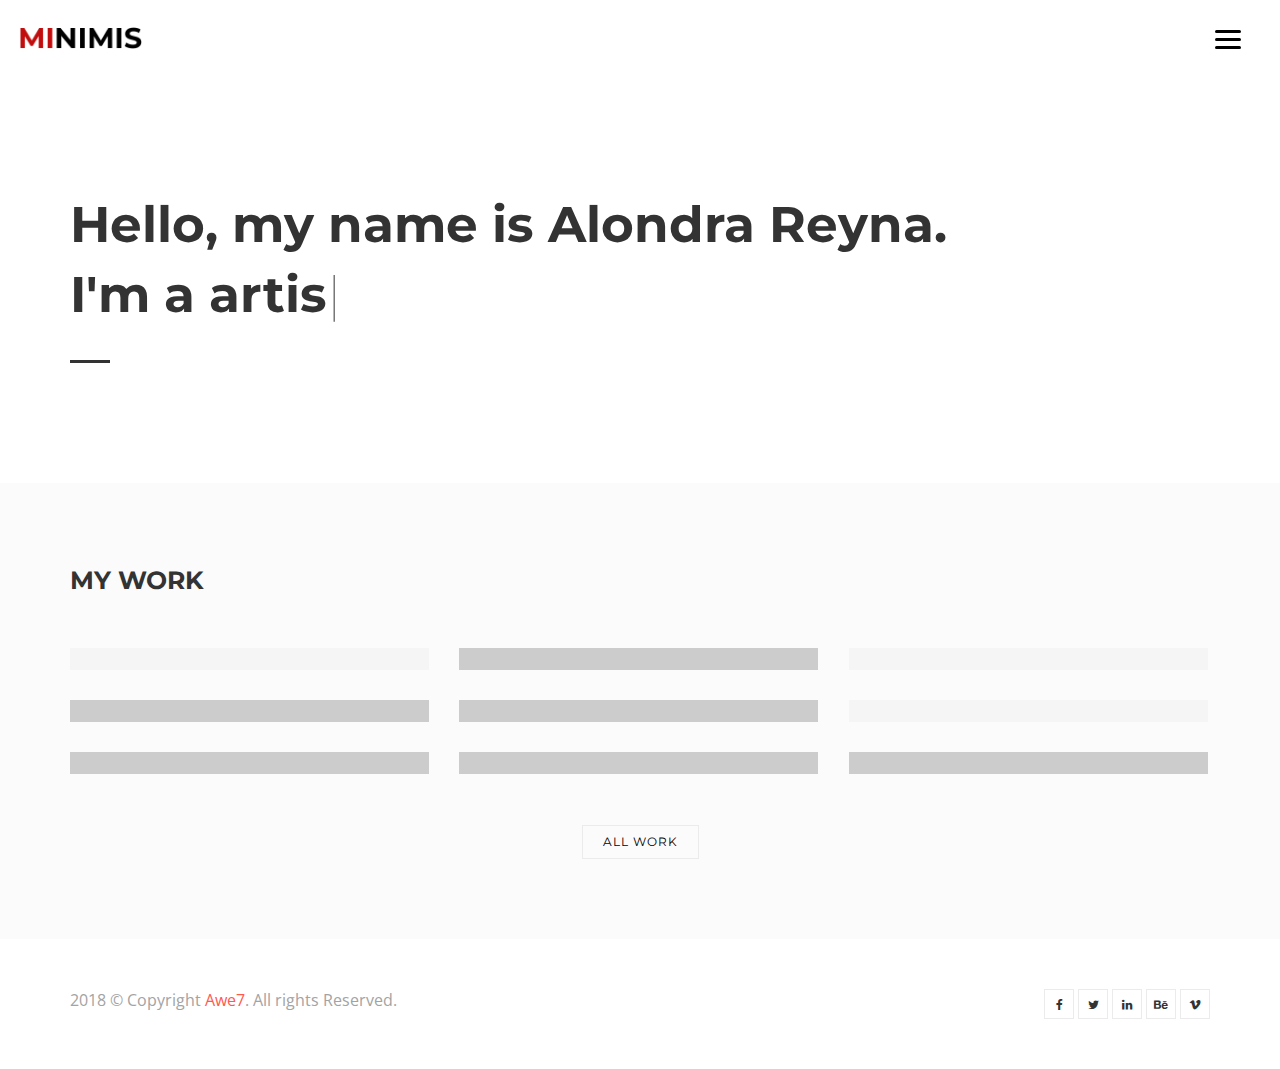
==== index.html @ cb205912 "create repo" ====
<!DOCTYPE html>
<html>
  <head>
    <title>Home</title>
    <meta charset="utf-8" />
    <meta
      name="viewport"
      content="width=device-width, initial-scale=1.0, maximum-scale=1.0, user-scalable=no"
    />
    <meta name="format-detection" content="telephone=no" />
    <meta name="apple-mobile-web-app-capable" content="yes" />
    <!-- Fonts-->
    <link
      rel="stylesheet"
      type="text/css"
      href="assets/fonts/fontawesome/font-awesome.min.css"
    />
    <link
      rel="stylesheet"
      type="text/css"
      href="assets/fonts/pe-icon/pe-icon.css"
    />
    <!-- Vendors-->
    <link
      rel="stylesheet"
      type="text/css"
      href="assets/vendors/bootstrap/grid.css"
    />
    <link
      rel="stylesheet"
      type="text/css"
      href="assets/vendors/magnific-popup/magnific-popup.min.css"
    />
    <link
      rel="stylesheet"
      type="text/css"
      href="assets/vendors/swiper/swiper.css"
    />
    <!-- App & fonts-->
    <link
      rel="stylesheet"
      type="text/css"
      href="https://fonts.googleapis.com/css?family=Montserrat:300,400,500,600,700|Open+Sans:400,700"
    />
    <link
      rel="stylesheet"
      type="text/css"
      id="app-stylesheet"
      href="assets/css/main.css"
    />
    <!--[if lt IE 9]>
      <script src="https://oss.maxcdn.com/libs/html5shiv/3.7.0/html5shiv.js"></script>
    <![endif]-->
  </head>

  <body>
    <div class="page-wrap" id="root">
      <!-- header -->
      <header class="header header--fixed">
        <div class="header__inner">
          <div class="header__logo">
            <a href="index.html"
              ><img src="assets/img/logo.png" alt="" style="width: 122px"
            /></a>
          </div>
          <div class="navbar-toggle" id="fs-button">
            <div class="navbar-icon"><span></span></div>
          </div>
        </div>

        <!-- fullscreenmenu__module -->
        <div class="fullscreenmenu__module" trigger="#fs-button">
          <!-- overlay-menu -->
          <nav class="overlay-menu">
            <!--  -->
            <ul class="wil-menu-list">
              <li class="current-menu-item"><a href="index.html">Home</a></li>
              <li><a href="about.html">About</a></li>
              <li><a href="work.html">Work</a></li>
              <li><a href="blog.html">Blog</a></li>
              <li><a href="contact.html">Contact</a></li>
            </ul>
            <!--  -->
          </nav>
          <!-- End / overlay-menu -->
        </div>
        <!-- End / fullscreenmenu__module -->
      </header>
      <!-- End / header -->

      <!-- Content-->
      <div class="wil-content">
        <!-- Section -->
        <section class="awe-section">
          <div class="container">
            <!-- page-title -->
            <div class="page-title">
              <h2 class="page-title__title">
                Hello, my name is Alondra Reyna.<br />
                <!-- typing__module -->
                <div class="typing__module">
                  <div class="typed-strings">
                    <span>I'm a artist.</span
                    ><span>I'm a graphic designer.</span
                    ><span>I'm a creator.</span>
                  </div>
                  <span class="typed"></span>
                </div>
                <!-- End / typing__module -->
              </h2>
              <p class="page-title__text"></p>
              <div class="page-title__divider"></div>
            </div>
            <!-- End / page-title -->
          </div>
        </section>
        <!-- End / Section -->

        <!-- Section -->
        <section class="awe-section bg-gray">
          <div class="container">
            <div class="row">
              <div class="col-lg-6">
                <!-- title -->
                <div class="title">
                  <h2 class="title__title">My work</h2>
                </div>
                <!-- End / title -->
              </div>
            </div>
            <div
              class="grid-css grid-css--masonry"
              data-col-lg="3"
              data-col-md="2"
              data-col-sm="2"
              data-col-xs="1"
              data-gap="30"
            >
              <div class="grid__inner">
                <div class="grid-sizer"></div>
                <div class="grid-item">
                  <div class="grid-item__inner">
                    <div class="grid-item__content-wrapper">
                      <!-- work -->
                      <div class="work">
                        <a href="work-detail.html">
                          <!-- hoverbox ef-slide-bottom -->
                          <div class="hoverbox ef-slide-bottom light">
                            <!-- hb_front -->
                            <div class="hb_front">
                              <img
                                src="https://images.pexels.com/photos/807034/pexels-photo-807034.jpeg?w=1260&amp;h=750&amp;auto=compress&amp;cs=tinysrgb"
                                alt=""
                              />
                            </div>
                            <!-- End / hb_front -->

                            <!-- hb_back -->
                            <div class="hb_back">
                              <h2 class="work__title">
                                The Myth of Ugly Design
                              </h2>
                              <span class="work__text">View detail</span>
                            </div>
                            <!-- End / hb_back -->
                          </div>
                          <!-- End / hoverbox ef-slide-bottom -->
                        </a>
                      </div>
                      <!-- End / work -->
                    </div>
                  </div>
                </div>
                <div class="grid-item">
                  <div class="grid-item__inner">
                    <div class="grid-item__content-wrapper">
                      <!-- work -->
                      <div class="work">
                        <a href="work-detail.html">
                          <!-- hoverbox ef-move-top -->
                          <div class="hoverbox ef-move-top light">
                            <!-- hb_front -->
                            <div class="hb_front">
                              <img
                                src="https://images.pexels.com/photos/609687/pexels-photo-609687.jpeg?w=1260&amp;h=750&amp;auto=compress&amp;cs=tinysrgb"
                                alt=""
                              />
                            </div>
                            <!-- End / hb_front -->

                            <!-- hb_back -->
                            <div class="hb_back">
                              <h2 class="work__title">
                                How to Create and Manage SVG Sprites
                              </h2>
                              <span class="work__text">View detail</span>
                            </div>
                            <!-- End / hb_back -->
                          </div>
                          <!-- End / hoverbox ef-move-top -->
                        </a>
                      </div>
                      <!-- End / work -->
                    </div>
                  </div>
                </div>
                <div class="grid-item">
                  <div class="grid-item__inner">
                    <div class="grid-item__content-wrapper">
                      <!-- work -->
                      <div class="work">
                        <a href="work-detail.html">
                          <!-- hoverbox ef-slide-right -->
                          <div class="hoverbox ef-slide-right light">
                            <!-- hb_front -->
                            <div class="hb_front">
                              <img
                                src="https://images.pexels.com/photos/754949/pexels-photo-754949.jpeg?w=1260&amp;h=750&amp;auto=compress&amp;cs=tinysrgb"
                                alt=""
                              />
                            </div>
                            <!-- End / hb_front -->

                            <!-- hb_back -->
                            <div class="hb_back">
                              <h2 class="work__title">
                                Using Memes in Your Content
                              </h2>
                              <span class="work__text">View detail</span>
                            </div>
                            <!-- End / hb_back -->
                          </div>
                          <!-- End / hoverbox ef-slide-right -->
                        </a>
                      </div>
                      <!-- End / work -->
                    </div>
                  </div>
                </div>
                <div class="grid-item">
                  <div class="grid-item__inner">
                    <div class="grid-item__content-wrapper">
                      <!-- work -->
                      <div class="work">
                        <a href="work-detail.html">
                          <!-- hoverbox ef-zoom-in -->
                          <div class="hoverbox ef-zoom-in light">
                            <!-- hb_front -->
                            <div class="hb_front">
                              <img
                                src="https://images.pexels.com/photos/794578/pexels-photo-794578.jpeg?w=1260&amp;h=750&amp;auto=compress&amp;cs=tinysrgb"
                                alt=""
                              />
                            </div>
                            <!-- End / hb_front -->

                            <!-- hb_back -->
                            <div class="hb_back">
                              <h2 class="work__title">
                                Is UX Really That Important?
                              </h2>
                              <span class="work__text">View detail</span>
                            </div>
                            <!-- End / hb_back -->
                          </div>
                          <!-- End / hoverbox ef-zoom-in -->
                        </a>
                      </div>
                      <!-- End / work -->
                    </div>
                  </div>
                </div>
                <div class="grid-item">
                  <div class="grid-item__inner">
                    <div class="grid-item__content-wrapper">
                      <!-- work -->
                      <div class="work">
                        <a href="work-detail.html">
                          <!-- hoverbox ef-zoom-in -->
                          <div class="hoverbox ef-zoom-in light">
                            <!-- hb_front -->
                            <div class="hb_front">
                              <img
                                src="https://images.pexels.com/photos/580649/pexels-photo-580649.jpeg?w=1260&amp;h=750&amp;auto=compress&amp;cs=tinysrgb"
                                alt=""
                              />
                            </div>
                            <!-- End / hb_front -->

                            <!-- hb_back -->
                            <div class="hb_back">
                              <h2 class="work__title">
                                Best National Locations
                              </h2>
                              <span class="work__text">View detail</span>
                            </div>
                            <!-- End / hb_back -->
                          </div>
                          <!-- End / hoverbox ef-zoom-in -->
                        </a>
                      </div>
                      <!-- End / work -->
                    </div>
                  </div>
                </div>
                <div class="grid-item">
                  <div class="grid-item__inner">
                    <div class="grid-item__content-wrapper">
                      <!-- work -->
                      <div class="work">
                        <a href="work-detail.html">
                          <!-- hoverbox ef-slide-right -->
                          <div class="hoverbox ef-slide-right light">
                            <!-- hb_front -->
                            <div class="hb_front">
                              <img
                                src="https://images.pexels.com/photos/290386/pexels-photo-290386.jpeg?w=1260&amp;h=750&amp;auto=compress&amp;cs=tinysrgb"
                                alt=""
                              />
                            </div>
                            <!-- End / hb_front -->

                            <!-- hb_back -->
                            <div class="hb_back">
                              <h2 class="work__title">
                                Best National Locations
                              </h2>
                              <span class="work__text">View detail</span>
                            </div>
                            <!-- End / hb_back -->
                          </div>
                          <!-- End / hoverbox ef-slide-right -->
                        </a>
                      </div>
                      <!-- End / work -->
                    </div>
                  </div>
                </div>
                <div class="grid-item">
                  <div class="grid-item__inner">
                    <div class="grid-item__content-wrapper">
                      <!-- work -->
                      <div class="work">
                        <a href="work-detail.html">
                          <!-- hoverbox ef-move-right -->
                          <div class="hoverbox ef-move-right light">
                            <!-- hb_front -->
                            <div class="hb_front">
                              <img
                                src="https://images.pexels.com/photos/792906/pexels-photo-792906.jpeg?w=1260&amp;h=750&amp;auto=compress&amp;cs=tinysrgb"
                                alt=""
                              />
                            </div>
                            <!-- End / hb_front -->

                            <!-- hb_back -->
                            <div class="hb_back">
                              <h2 class="work__title">Free PSD Files</h2>
                              <span class="work__text">View detail</span>
                            </div>
                            <!-- End / hb_back -->
                          </div>
                          <!-- End / hoverbox ef-move-right -->
                        </a>
                      </div>
                      <!-- End / work -->
                    </div>
                  </div>
                </div>
                <div class="grid-item">
                  <div class="grid-item__inner">
                    <div class="grid-item__content-wrapper">
                      <!-- work -->
                      <div class="work">
                        <a href="work-detail.html">
                          <!-- hoverbox ef-move-bottom -->
                          <div class="hoverbox ef-move-bottom light">
                            <!-- hb_front -->
                            <div class="hb_front">
                              <img
                                src="https://images.pexels.com/photos/789140/pexels-photo-789140.jpeg?h=350&amp;auto=compress&amp;cs=tinysrgb"
                                alt=""
                              />
                            </div>
                            <!-- End / hb_front -->

                            <!-- hb_back -->
                            <div class="hb_back">
                              <h2 class="work__title">
                                5 Ways to Use 404 Pages
                              </h2>
                              <span class="work__text">View detail</span>
                            </div>
                            <!-- End / hb_back -->
                          </div>
                          <!-- End / hoverbox ef-move-bottom -->
                        </a>
                      </div>
                      <!-- End / work -->
                    </div>
                  </div>
                </div>
                <div class="grid-item">
                  <div class="grid-item__inner">
                    <div class="grid-item__content-wrapper">
                      <!-- work -->
                      <div class="work">
                        <a href="work-detail.html">
                          <!-- hoverbox ef-move-bottom -->
                          <div class="hoverbox ef-move-bottom light">
                            <!-- hb_front -->
                            <div class="hb_front">
                              <img
                                src="https://images.pexels.com/photos/15382/pexels-photo.jpg?h=350&amp;auto=compress&amp;cs=tinysrgb"
                                alt=""
                              />
                            </div>
                            <!-- End / hb_front -->

                            <!-- hb_back -->
                            <div class="hb_back">
                              <h2 class="work__title">
                                5 Ways to Use 404 Pages
                              </h2>
                              <span class="work__text">View detail</span>
                            </div>
                            <!-- End / hb_back -->
                          </div>
                          <!-- End / hoverbox ef-move-bottom -->
                        </a>
                      </div>
                      <!-- End / work -->
                    </div>
                  </div>
                </div>
              </div>
            </div>
            <div class="awe-text-center mt-50">
              <a class="md-btn md-btn--outline-primary" href="#">all work </a>
            </div>
          </div>
        </section>
        <!-- End / Section -->
      </div>
      <!-- End / Content-->

      <!-- footer -->
      <div class="footer">
        <div class="container">
          <div class="row">
            <div class="col-md-6 col-lg-6">
              <p class="footer__coppy">
                2018 &copy; Copyright <a href="http://awe7.com/">Awe7</a>. All
                rights Reserved.
              </p>
            </div>
            <div class="col-md-6 col-lg-6">
              <div class="footer__social">
                <!-- social-icon -->
                <a class="social-icon" href="#"
                  ><i class="social-icon__icon fa fa-facebook"></i> </a
                ><!-- End / social-icon -->

                <!-- social-icon -->
                <a class="social-icon" href="#"
                  ><i class="social-icon__icon fa fa-twitter"></i> </a
                ><!-- End / social-icon -->

                <!-- social-icon -->
                <a class="social-icon" href="#"
                  ><i class="social-icon__icon fa fa-linkedin"></i> </a
                ><!-- End / social-icon -->

                <!-- social-icon -->
                <a class="social-icon" href="#"
                  ><i class="social-icon__icon fa fa-behance"></i> </a
                ><!-- End / social-icon -->

                <!-- social-icon -->
                <a class="social-icon" href="#"
                  ><i class="social-icon__icon fa fa-vimeo"></i> </a
                ><!-- End / social-icon -->
              </div>
            </div>
          </div>
        </div>
      </div>
      <!-- End / footer -->
    </div>
    <!-- Vendors-->
    <script
      type="text/javascript"
      src="assets/vendors/jquery/jquery.min.js"
    ></script>
    <script
      type="text/javascript"
      src="assets/vendors/imagesloaded/imagesloaded.pkgd.js"
    ></script>
    <script
      type="text/javascript"
      src="assets/vendors/isotope-layout/isotope.pkgd.js"
    ></script>
    <script
      type="text/javascript"
      src="assets/vendors/jquery-one-page/jquery.nav.min.js"
    ></script>
    <script
      type="text/javascript"
      src="assets/vendors/jquery.easing/jquery.easing.min.js"
    ></script>
    <script
      type="text/javascript"
      src="assets/vendors/jquery.matchHeight/jquery.matchHeight.min.js"
    ></script>
    <script
      type="text/javascript"
      src="assets/vendors/magnific-popup/jquery.magnific-popup.min.js"
    ></script>
    <script
      type="text/javascript"
      src="assets/vendors/masonry-layout/masonry.pkgd.js"
    ></script>
    <script
      type="text/javascript"
      src="assets/vendors/jquery.waypoints/jquery.waypoints.min.js"
    ></script>
    <script
      type="text/javascript"
      src="assets/vendors/swiper/swiper.jquery.js"
    ></script>
    <script type="text/javascript" src="assets/vendors/menu/menu.js"></script>
    <script
      type="text/javascript"
      src="assets/vendors/typed/typed.min.js"
    ></script>
    <!-- App-->
    <script type="text/javascript" src="assets/js/main.js"></script>
  </body>
</html>
---- assets/fonts/pe-icon/pe-icon.css ----
@font-face {
	font-family: 'Pe-icon-7-stroke';
	src:url('fonts/Pe-icon-7-stroke.eot?d7yf1v');
	src:url('fonts/Pe-icon-7-stroke.eot?#iefixd7yf1v') format('embedded-opentype'),
		url('fonts/Pe-icon-7-stroke.woff?d7yf1v') format('woff'),
		url('fonts/Pe-icon-7-stroke.ttf?d7yf1v') format('truetype'),
		url('fonts/Pe-icon-7-stroke.svg?d7yf1v#Pe-icon-7-stroke') format('svg');
	font-weight: normal;
	font-style: normal;
}

[class^="pe-7s-"], [class*=" pe-7s-"] {
	font-family: 'Pe-icon-7-stroke';
	speak: none;
	font-style: normal;
	font-weight: normal;
	font-variant: normal;
	text-transform: none;
	line-height: 1;

	/* Better Font Rendering =========== */
	-webkit-font-smoothing: antialiased;
	-moz-osx-font-smoothing: grayscale;
}

.pe-7s-album:before {
	content: "\e6aa";
}
.pe-7s-arc:before {
	content: "\e6ab";
}
.pe-7s-back-2:before {
	content: "\e6ac";
}
.pe-7s-bandaid:before {
	content: "\e6ad";
}
.pe-7s-car:before {
	content: "\e6ae";
}
.pe-7s-diamond:before {
	content: "\e6af";
}
.pe-7s-door-lock:before {
	content: "\e6b0";
}
.pe-7s-eyedropper:before {
	content: "\e6b1";
}
.pe-7s-female:before {
	content: "\e6b2";
}
.pe-7s-gym:before {
	content: "\e6b3";
}
.pe-7s-hammer:before {
	content: "\e6b4";
}
.pe-7s-headphones:before {
	content: "\e6b5";
}
.pe-7s-helm:before {
	content: "\e6b6";
}
.pe-7s-hourglass:before {
	content: "\e6b7";
}
.pe-7s-leaf:before {
	content: "\e6b8";
}
.pe-7s-magic-wand:before {
	content: "\e6b9";
}
.pe-7s-male:before {
	content: "\e6ba";
}
.pe-7s-map-2:before {
	content: "\e6bb";
}
.pe-7s-next-2:before {
	content: "\e6bc";
}
.pe-7s-paint-bucket:before {
	content: "\e6bd";
}
.pe-7s-pendrive:before {
	content: "\e6be";
}
.pe-7s-photo:before {
	content: "\e6bf";
}
.pe-7s-piggy:before {
	content: "\e6c0";
}
.pe-7s-plugin:before {
	content: "\e6c1";
}
.pe-7s-refresh-2:before {
	content: "\e6c2";
}
.pe-7s-rocket:before {
	content: "\e6c3";
}
.pe-7s-settings:before {
	content: "\e6c4";
}
.pe-7s-shield:before {
	content: "\e6c5";
}
.pe-7s-smile:before {
	content: "\e6c6";
}
.pe-7s-usb:before {
	content: "\e6c7";
}
.pe-7s-vector:before {
	content: "\e6c8";
}
.pe-7s-wine:before {
	content: "\e6c9";
}
.pe-7s-cloud-upload:before {
	content: "\e68a";
}
.pe-7s-cash:before {
	content: "\e68c";
}
.pe-7s-close:before {
	content: "\e680";
}
.pe-7s-bluetooth:before {
	content: "\e68d";
}
.pe-7s-cloud-download:before {
	content: "\e68b";
}
.pe-7s-way:before {
	content: "\e68e";
}
.pe-7s-close-circle:before {
	content: "\e681";
}
.pe-7s-id:before {
	content: "\e68f";
}
.pe-7s-angle-up:before {
	content: "\e682";
}
.pe-7s-wristwatch:before {
	content: "\e690";
}
.pe-7s-angle-up-circle:before {
	content: "\e683";
}
.pe-7s-world:before {
	content: "\e691";
}
.pe-7s-angle-right:before {
	content: "\e684";
}
.pe-7s-volume:before {
	content: "\e692";
}
.pe-7s-angle-right-circle:before {
	content: "\e685";
}
.pe-7s-users:before {
	content: "\e693";
}
.pe-7s-angle-left:before {
	content: "\e686";
}
.pe-7s-user-female:before {
	content: "\e694";
}
.pe-7s-angle-left-circle:before {
	content: "\e687";
}
.pe-7s-up-arrow:before {
	content: "\e695";
}
.pe-7s-angle-down:before {
	content: "\e688";
}
.pe-7s-switch:before {
	content: "\e696";
}
.pe-7s-angle-down-circle:before {
	content: "\e689";
}
.pe-7s-scissors:before {
	content: "\e697";
}
.pe-7s-wallet:before {
	content: "\e600";
}
.pe-7s-safe:before {
	content: "\e698";
}
.pe-7s-volume2:before {
	content: "\e601";
}
.pe-7s-volume1:before {
	content: "\e602";
}
.pe-7s-voicemail:before {
	content: "\e603";
}
.pe-7s-video:before {
	content: "\e604";
}
.pe-7s-user:before {
	content: "\e605";
}
.pe-7s-upload:before {
	content: "\e606";
}
.pe-7s-unlock:before {
	content: "\e607";
}
.pe-7s-umbrella:before {
	content: "\e608";
}
.pe-7s-trash:before {
	content: "\e609";
}
.pe-7s-tools:before {
	content: "\e60a";
}
.pe-7s-timer:before {
	content: "\e60b";
}
.pe-7s-ticket:before {
	content: "\e60c";
}
.pe-7s-target:before {
	content: "\e60d";
}
.pe-7s-sun:before {
	content: "\e60e";
}
.pe-7s-study:before {
	content: "\e60f";
}
.pe-7s-stopwatch:before {
	content: "\e610";
}
.pe-7s-star:before {
	content: "\e611";
}
.pe-7s-speaker:before {
	content: "\e612";
}
.pe-7s-signal:before {
	content: "\e613";
}
.pe-7s-shuffle:before {
	content: "\e614";
}
.pe-7s-shopbag:before {
	content: "\e615";
}
.pe-7s-share:before {
	content: "\e616";
}
.pe-7s-server:before {
	content: "\e617";
}
.pe-7s-search:before {
	content: "\e618";
}
.pe-7s-film:before {
	content: "\e6a5";
}
.pe-7s-science:before {
	content: "\e619";
}
.pe-7s-disk:before {
	content: "\e6a6";
}
.pe-7s-ribbon:before {
	content: "\e61a";
}
.pe-7s-repeat:before {
	content: "\e61b";
}
.pe-7s-refresh:before {
	content: "\e61c";
}
.pe-7s-add-user:before {
	content: "\e6a9";
}
.pe-7s-refresh-cloud:before {
	content: "\e61d";
}
.pe-7s-paperclip:before {
	content: "\e69c";
}
.pe-7s-radio:before {
	content: "\e61e";
}
.pe-7s-note2:before {
	content: "\e69d";
}
.pe-7s-print:before {
	content: "\e61f";
}
.pe-7s-network:before {
	content: "\e69e";
}
.pe-7s-prev:before {
	content: "\e620";
}
.pe-7s-mute:before {
	content: "\e69f";
}
.pe-7s-power:before {
	content: "\e621";
}
.pe-7s-medal:before {
	content: "\e6a0";
}
.pe-7s-portfolio:before {
	content: "\e622";
}
.pe-7s-like2:before {
	content: "\e6a1";
}
.pe-7s-plus:before {
	content: "\e623";
}
.pe-7s-left-arrow:before {
	content: "\e6a2";
}
.pe-7s-play:before {
	content: "\e624";
}
.pe-7s-key:before {
	content: "\e6a3";
}
.pe-7s-plane:before {
	content: "\e625";
}
.pe-7s-joy:before {
	content: "\e6a4";
}
.pe-7s-photo-gallery:before {
	content: "\e626";
}
.pe-7s-pin:before {
	content: "\e69b";
}
.pe-7s-phone:before {
	content: "\e627";
}
.pe-7s-plug:before {
	content: "\e69a";
}
.pe-7s-pen:before {
	content: "\e628";
}
.pe-7s-right-arrow:before {
	content: "\e699";
}
.pe-7s-paper-plane:before {
	content: "\e629";
}
.pe-7s-delete-user:before {
	content: "\e6a7";
}
.pe-7s-paint:before {
	content: "\e62a";
}
.pe-7s-bottom-arrow:before {
	content: "\e6a8";
}
.pe-7s-notebook:before {
	content: "\e62b";
}
.pe-7s-note:before {
	content: "\e62c";
}
.pe-7s-next:before {
	content: "\e62d";
}
.pe-7s-news-paper:before {
	content: "\e62e";
}
.pe-7s-musiclist:before {
	content: "\e62f";
}
.pe-7s-music:before {
	content: "\e630";
}
.pe-7s-mouse:before {
	content: "\e631";
}
.pe-7s-more:before {
	content: "\e632";
}
.pe-7s-moon:before {
	content: "\e633";
}
.pe-7s-monitor:before {
	content: "\e634";
}
.pe-7s-micro:before {
	content: "\e635";
}
.pe-7s-menu:before {
	content: "\e636";
}
.pe-7s-map:before {
	content: "\e637";
}
.pe-7s-map-marker:before {
	content: "\e638";
}
.pe-7s-mail:before {
	content: "\e639";
}
.pe-7s-mail-open:before {
	content: "\e63a";
}
.pe-7s-mail-open-file:before {
	content: "\e63b";
}
.pe-7s-magnet:before {
	content: "\e63c";
}
.pe-7s-loop:before {
	content: "\e63d";
}
.pe-7s-look:before {
	content: "\e63e";
}
.pe-7s-lock:before {
	content: "\e63f";
}
.pe-7s-lintern:before {
	content: "\e640";
}
.pe-7s-link:before {
	content: "\e641";
}
.pe-7s-like:before {
	content: "\e642";
}
.pe-7s-light:before {
	content: "\e643";
}
.pe-7s-less:before {
	content: "\e644";
}
.pe-7s-keypad:before {
	content: "\e645";
}
.pe-7s-junk:before {
	content: "\e646";
}
.pe-7s-info:before {
	content: "\e647";
}
.pe-7s-home:before {
	content: "\e648";
}
.pe-7s-help2:before {
	content: "\e649";
}
.pe-7s-help1:before {
	content: "\e64a";
}
.pe-7s-graph3:before {
	content: "\e64b";
}
.pe-7s-graph2:before {
	content: "\e64c";
}
.pe-7s-graph1:before {
	content: "\e64d";
}
.pe-7s-graph:before {
	content: "\e64e";
}
.pe-7s-global:before {
	content: "\e64f";
}
.pe-7s-gleam:before {
	content: "\e650";
}
.pe-7s-glasses:before {
	content: "\e651";
}
.pe-7s-gift:before {
	content: "\e652";
}
.pe-7s-folder:before {
	content: "\e653";
}
.pe-7s-flag:before {
	content: "\e654";
}
.pe-7s-filter:before {
	content: "\e655";
}
.pe-7s-file:before {
	content: "\e656";
}
.pe-7s-expand1:before {
	content: "\e657";
}
.pe-7s-exapnd2:before {
	content: "\e658";
}
.pe-7s-edit:before {
	content: "\e659";
}
.pe-7s-drop:before {
	content: "\e65a";
}
.pe-7s-drawer:before {
	content: "\e65b";
}
.pe-7s-download:before {
	content: "\e65c";
}
.pe-7s-display2:before {
	content: "\e65d";
}
.pe-7s-display1:before {
	content: "\e65e";
}
.pe-7s-diskette:before {
	content: "\e65f";
}
.pe-7s-date:before {
	content: "\e660";
}
.pe-7s-cup:before {
	content: "\e661";
}
.pe-7s-culture:before {
	content: "\e662";
}
.pe-7s-crop:before {
	content: "\e663";
}
.pe-7s-credit:before {
	content: "\e664";
}
.pe-7s-copy-file:before {
	content: "\e665";
}
.pe-7s-config:before {
	content: "\e666";
}
.pe-7s-compass:before {
	content: "\e667";
}
.pe-7s-comment:before {
	content: "\e668";
}
.pe-7s-coffee:before {
	content: "\e669";
}
.pe-7s-cloud:before {
	content: "\e66a";
}
.pe-7s-clock:before {
	content: "\e66b";
}
.pe-7s-check:before {
	content: "\e66c";
}
.pe-7s-chat:before {
	content: "\e66d";
}
.pe-7s-cart:before {
	content: "\e66e";
}
.pe-7s-camera:before {
	content: "\e66f";
}
.pe-7s-call:before {
	content: "\e670";
}
.pe-7s-calculator:before {
	content: "\e671";
}
.pe-7s-browser:before {
	content: "\e672";
}
.pe-7s-box2:before {
	content: "\e673";
}
.pe-7s-box1:before {
	content: "\e674";
}
.pe-7s-bookmarks:before {
	content: "\e675";
}
.pe-7s-bicycle:before {
	content: "\e676";
}
.pe-7s-bell:before {
	content: "\e677";
}
.pe-7s-battery:before {
	content: "\e678";
}
.pe-7s-ball:before {
	content: "\e679";
}
.pe-7s-back:before {
	content: "\e67a";
}
.pe-7s-attention:before {
	content: "\e67b";
}
.pe-7s-anchor:before {
	content: "\e67c";
}
.pe-7s-albums:before {
	content: "\e67d";
}
.pe-7s-alarm:before {
	content: "\e67e";
}
.pe-7s-airplay:before {
	content: "\e67f";
}
---- assets/vendors/bootstrap/grid.css ----
/*!
 * Bootstrap v3.3.7 (http://getbootstrap.com)
 * Copyright 2011-2016 Twitter, Inc.
 * Licensed under MIT (https://github.com/twbs/bootstrap/blob/master/LICENSE)
 */
html{font-family:sans-serif;-ms-text-size-adjust:100%;-webkit-text-size-adjust:100%}body{margin:0}article,aside,details,figcaption,figure,footer,header,hgroup,main,menu,nav,section,summary{display:block}audio,canvas,progress,video{display:inline-block;vertical-align:baseline}audio:not([controls]){display:none;height:0}[hidden],template{display:none}a{background-color:transparent}a:active,a:hover{outline:0}abbr[title]{border-bottom:1px dotted}b,strong{font-weight:bold}dfn{font-style:italic}h1{font-size:2em;margin:0.67em 0}mark{background:#ff0;color:#000}small{font-size:80%}sub,sup{font-size:75%;line-height:0;position:relative;vertical-align:baseline}sup{top:-0.5em}sub{bottom:-0.25em}img{border:0}svg:not(:root){overflow:hidden}figure{margin:1em 40px}hr{-webkit-box-sizing:content-box;-moz-box-sizing:content-box;box-sizing:content-box;height:0}pre{overflow:auto}code,kbd,pre,samp{font-family:monospace, monospace;font-size:1em}button,input,optgroup,select,textarea{color:inherit;font:inherit;margin:0}button{overflow:visible}button,select{text-transform:none}button,html input[type="button"],input[type="reset"],input[type="submit"]{-webkit-appearance:button;cursor:pointer}button[disabled],html input[disabled]{cursor:default}button::-moz-focus-inner,input::-moz-focus-inner{border:0;padding:0}input{line-height:normal}input[type="checkbox"],input[type="radio"]{-webkit-box-sizing:border-box;-moz-box-sizing:border-box;box-sizing:border-box;padding:0}input[type="number"]::-webkit-inner-spin-button,input[type="number"]::-webkit-outer-spin-button{height:auto}input[type="search"]{-webkit-appearance:textfield;-webkit-box-sizing:content-box;-moz-box-sizing:content-box;box-sizing:content-box}input[type="search"]::-webkit-search-cancel-button,input[type="search"]::-webkit-search-decoration{-webkit-appearance:none}fieldset{border:1px solid #c0c0c0;margin:0 2px;padding:0.35em 0.625em 0.75em}legend{border:0;padding:0}textarea{overflow:auto}optgroup{font-weight:bold}table{border-collapse:collapse;border-spacing:0}td,th{padding:0}*{-webkit-box-sizing:border-box;-moz-box-sizing:border-box;box-sizing:border-box}*:before,*:after{-webkit-box-sizing:border-box;-moz-box-sizing:border-box;box-sizing:border-box}html{font-size:10px;-webkit-tap-highlight-color:rgba(0,0,0,0)}body{font-family:"Helvetica Neue",Helvetica,Arial,sans-serif;font-size:14px;line-height:1.42857143;color:#333;background-color:#fff}input,button,select,textarea{font-family:inherit;font-size:inherit;line-height:inherit}a{color:#337ab7;text-decoration:none}a:hover,a:focus{color:#23527c;text-decoration:underline}a:focus{outline:5px auto -webkit-focus-ring-color;outline-offset:-2px}figure{margin:0}img{vertical-align:middle}.img-responsive{display:block;max-width:100%;height:auto}.img-rounded{border-radius:6px}.img-thumbnail{padding:4px;line-height:1.42857143;background-color:#fff;border:1px solid #ddd;border-radius:4px;-webkit-transition:all .2s ease-in-out;-o-transition:all .2s ease-in-out;transition:all .2s ease-in-out;display:inline-block;max-width:100%;height:auto}.img-circle{border-radius:50%}hr{margin-top:20px;margin-bottom:20px;border:0;border-top:1px solid #eee}.sr-only{position:absolute;width:1px;height:1px;margin:-1px;padding:0;overflow:hidden;clip:rect(0, 0, 0, 0);border:0}.sr-only-focusable:active,.sr-only-focusable:focus{position:static;width:auto;height:auto;margin:0;overflow:visible;clip:auto}[role="button"]{cursor:pointer}.container{margin-right:auto;margin-left:auto;padding-left:15px;padding-right:15px}@media (min-width:768px){.container{width:750px}}@media (min-width:992px){.container{width:970px}}@media (min-width:1200px){.container{width:1170px}}.container-fluid{margin-right:auto;margin-left:auto;padding-left:15px;padding-right:15px}.row{margin-left:-15px;margin-right:-15px}.col-xs-1, .col-sm-1, .col-md-1, .col-lg-1, .col-xs-2, .col-sm-2, .col-md-2, .col-lg-2, .col-xs-3, .col-sm-3, .col-md-3, .col-lg-3, .col-xs-4, .col-sm-4, .col-md-4, .col-lg-4, .col-xs-5, .col-sm-5, .col-md-5, .col-lg-5, .col-xs-6, .col-sm-6, .col-md-6, .col-lg-6, .col-xs-7, .col-sm-7, .col-md-7, .col-lg-7, .col-xs-8, .col-sm-8, .col-md-8, .col-lg-8, .col-xs-9, .col-sm-9, .col-md-9, .col-lg-9, .col-xs-10, .col-sm-10, .col-md-10, .col-lg-10, .col-xs-11, .col-sm-11, .col-md-11, .col-lg-11, .col-xs-12, .col-sm-12, .col-md-12, .col-lg-12{position:relative;min-height:1px;padding-left:15px;padding-right:15px}.col-xs-1, .col-xs-2, .col-xs-3, .col-xs-4, .col-xs-5, .col-xs-6, .col-xs-7, .col-xs-8, .col-xs-9, .col-xs-10, .col-xs-11, .col-xs-12{float:left}.col-xs-12{width:100%}.col-xs-11{width:91.66666667%}.col-xs-10{width:83.33333333%}.col-xs-9{width:75%}.col-xs-8{width:66.66666667%}.col-xs-7{width:58.33333333%}.col-xs-6{width:50%}.col-xs-5{width:41.66666667%}.col-xs-4{width:33.33333333%}.col-xs-3{width:25%}.col-xs-2{width:16.66666667%}.col-xs-1{width:8.33333333%}.col-xs-pull-12{right:100%}.col-xs-pull-11{right:91.66666667%}.col-xs-pull-10{right:83.33333333%}.col-xs-pull-9{right:75%}.col-xs-pull-8{right:66.66666667%}.col-xs-pull-7{right:58.33333333%}.col-xs-pull-6{right:50%}.col-xs-pull-5{right:41.66666667%}.col-xs-pull-4{right:33.33333333%}.col-xs-pull-3{right:25%}.col-xs-pull-2{right:16.66666667%}.col-xs-pull-1{right:8.33333333%}.col-xs-pull-0{right:auto}.col-xs-push-12{left:100%}.col-xs-push-11{left:91.66666667%}.col-xs-push-10{left:83.33333333%}.col-xs-push-9{left:75%}.col-xs-push-8{left:66.66666667%}.col-xs-push-7{left:58.33333333%}.col-xs-push-6{left:50%}.col-xs-push-5{left:41.66666667%}.col-xs-push-4{left:33.33333333%}.col-xs-push-3{left:25%}.col-xs-push-2{left:16.66666667%}.col-xs-push-1{left:8.33333333%}.col-xs-push-0{left:auto}.col-xs-offset-12{margin-left:100%}.col-xs-offset-11{margin-left:91.66666667%}.col-xs-offset-10{margin-left:83.33333333%}.col-xs-offset-9{margin-left:75%}.col-xs-offset-8{margin-left:66.66666667%}.col-xs-offset-7{margin-left:58.33333333%}.col-xs-offset-6{margin-left:50%}.col-xs-offset-5{margin-left:41.66666667%}.col-xs-offset-4{margin-left:33.33333333%}.col-xs-offset-3{margin-left:25%}.col-xs-offset-2{margin-left:16.66666667%}.col-xs-offset-1{margin-left:8.33333333%}.col-xs-offset-0{margin-left:0}@media (min-width:768px){.col-sm-1, .col-sm-2, .col-sm-3, .col-sm-4, .col-sm-5, .col-sm-6, .col-sm-7, .col-sm-8, .col-sm-9, .col-sm-10, .col-sm-11, .col-sm-12{float:left}.col-sm-12{width:100%}.col-sm-11{width:91.66666667%}.col-sm-10{width:83.33333333%}.col-sm-9{width:75%}.col-sm-8{width:66.66666667%}.col-sm-7{width:58.33333333%}.col-sm-6{width:50%}.col-sm-5{width:41.66666667%}.col-sm-4{width:33.33333333%}.col-sm-3{width:25%}.col-sm-2{width:16.66666667%}.col-sm-1{width:8.33333333%}.col-sm-pull-12{right:100%}.col-sm-pull-11{right:91.66666667%}.col-sm-pull-10{right:83.33333333%}.col-sm-pull-9{right:75%}.col-sm-pull-8{right:66.66666667%}.col-sm-pull-7{right:58.33333333%}.col-sm-pull-6{right:50%}.col-sm-pull-5{right:41.66666667%}.col-sm-pull-4{right:33.33333333%}.col-sm-pull-3{right:25%}.col-sm-pull-2{right:16.66666667%}.col-sm-pull-1{right:8.33333333%}.col-sm-pull-0{right:auto}.col-sm-push-12{left:100%}.col-sm-push-11{left:91.66666667%}.col-sm-push-10{left:83.33333333%}.col-sm-push-9{left:75%}.col-sm-push-8{left:66.66666667%}.col-sm-push-7{left:58.33333333%}.col-sm-push-6{left:50%}.col-sm-push-5{left:41.66666667%}.col-sm-push-4{left:33.33333333%}.col-sm-push-3{left:25%}.col-sm-push-2{left:16.66666667%}.col-sm-push-1{left:8.33333333%}.col-sm-push-0{left:auto}.col-sm-offset-12{margin-left:100%}.col-sm-offset-11{margin-left:91.66666667%}.col-sm-offset-10{margin-left:83.33333333%}.col-sm-offset-9{margin-left:75%}.col-sm-offset-8{margin-left:66.66666667%}.col-sm-offset-7{margin-left:58.33333333%}.col-sm-offset-6{margin-left:50%}.col-sm-offset-5{margin-left:41.66666667%}.col-sm-offset-4{margin-left:33.33333333%}.col-sm-offset-3{margin-left:25%}.col-sm-offset-2{margin-left:16.66666667%}.col-sm-offset-1{margin-left:8.33333333%}.col-sm-offset-0{margin-left:0}}@media (min-width:992px){.col-md-1, .col-md-2, .col-md-3, .col-md-4, .col-md-5, .col-md-6, .col-md-7, .col-md-8, .col-md-9, .col-md-10, .col-md-11, .col-md-12{float:left}.col-md-12{width:100%}.col-md-11{width:91.66666667%}.col-md-10{width:83.33333333%}.col-md-9{width:75%}.col-md-8{width:66.66666667%}.col-md-7{width:58.33333333%}.col-md-6{width:50%}.col-md-5{width:41.66666667%}.col-md-4{width:33.33333333%}.col-md-3{width:25%}.col-md-2{width:16.66666667%}.col-md-1{width:8.33333333%}.col-md-pull-12{right:100%}.col-md-pull-11{right:91.66666667%}.col-md-pull-10{right:83.33333333%}.col-md-pull-9{right:75%}.col-md-pull-8{right:66.66666667%}.col-md-pull-7{right:58.33333333%}.col-md-pull-6{right:50%}.col-md-pull-5{right:41.66666667%}.col-md-pull-4{right:33.33333333%}.col-md-pull-3{right:25%}.col-md-pull-2{right:16.66666667%}.col-md-pull-1{right:8.33333333%}.col-md-pull-0{right:auto}.col-md-push-12{left:100%}.col-md-push-11{left:91.66666667%}.col-md-push-10{left:83.33333333%}.col-md-push-9{left:75%}.col-md-push-8{left:66.66666667%}.col-md-push-7{left:58.33333333%}.col-md-push-6{left:50%}.col-md-push-5{left:41.66666667%}.col-md-push-4{left:33.33333333%}.col-md-push-3{left:25%}.col-md-push-2{left:16.66666667%}.col-md-push-1{left:8.33333333%}.col-md-push-0{left:auto}.col-md-offset-12{margin-left:100%}.col-md-offset-11{margin-left:91.66666667%}.col-md-offset-10{margin-left:83.33333333%}.col-md-offset-9{margin-left:75%}.col-md-offset-8{margin-left:66.66666667%}.col-md-offset-7{margin-left:58.33333333%}.col-md-offset-6{margin-left:50%}.col-md-offset-5{margin-left:41.66666667%}.col-md-offset-4{margin-left:33.33333333%}.col-md-offset-3{margin-left:25%}.col-md-offset-2{margin-left:16.66666667%}.col-md-offset-1{margin-left:8.33333333%}.col-md-offset-0{margin-left:0}}@media (min-width:1200px){.col-lg-1, .col-lg-2, .col-lg-3, .col-lg-4, .col-lg-5, .col-lg-6, .col-lg-7, .col-lg-8, .col-lg-9, .col-lg-10, .col-lg-11, .col-lg-12{float:left}.col-lg-12{width:100%}.col-lg-11{width:91.66666667%}.col-lg-10{width:83.33333333%}.col-lg-9{width:75%}.col-lg-8{width:66.66666667%}.col-lg-7{width:58.33333333%}.col-lg-6{width:50%}.col-lg-5{width:41.66666667%}.col-lg-4{width:33.33333333%}.col-lg-3{width:25%}.col-lg-2{width:16.66666667%}.col-lg-1{width:8.33333333%}.col-lg-pull-12{right:100%}.col-lg-pull-11{right:91.66666667%}.col-lg-pull-10{right:83.33333333%}.col-lg-pull-9{right:75%}.col-lg-pull-8{right:66.66666667%}.col-lg-pull-7{right:58.33333333%}.col-lg-pull-6{right:50%}.col-lg-pull-5{right:41.66666667%}.col-lg-pull-4{right:33.33333333%}.col-lg-pull-3{right:25%}.col-lg-pull-2{right:16.66666667%}.col-lg-pull-1{right:8.33333333%}.col-lg-pull-0{right:auto}.col-lg-push-12{left:100%}.col-lg-push-11{left:91.66666667%}.col-lg-push-10{left:83.33333333%}.col-lg-push-9{left:75%}.col-lg-push-8{left:66.66666667%}.col-lg-push-7{left:58.33333333%}.col-lg-push-6{left:50%}.col-lg-push-5{left:41.66666667%}.col-lg-push-4{left:33.33333333%}.col-lg-push-3{left:25%}.col-lg-push-2{left:16.66666667%}.col-lg-push-1{left:8.33333333%}.col-lg-push-0{left:auto}.col-lg-offset-12{margin-left:100%}.col-lg-offset-11{margin-left:91.66666667%}.col-lg-offset-10{margin-left:83.33333333%}.col-lg-offset-9{margin-left:75%}.col-lg-offset-8{margin-left:66.66666667%}.col-lg-offset-7{margin-left:58.33333333%}.col-lg-offset-6{margin-left:50%}.col-lg-offset-5{margin-left:41.66666667%}.col-lg-offset-4{margin-left:33.33333333%}.col-lg-offset-3{margin-left:25%}.col-lg-offset-2{margin-left:16.66666667%}.col-lg-offset-1{margin-left:8.33333333%}.col-lg-offset-0{margin-left:0}}.clearfix:before,.clearfix:after,.container:before,.container:after,.container-fluid:before,.container-fluid:after,.row:before,.row:after{content:" ";display:table}.clearfix:after,.container:after,.container-fluid:after,.row:after{clear:both}.center-block{display:block;margin-left:auto;margin-right:auto}.pull-right{float:right !important}.pull-left{float:left !important}.hide{display:none !important}.show{display:block !important}.invisible{visibility:hidden}.text-hide{font:0/0 a;color:transparent;text-shadow:none;background-color:transparent;border:0}.hidden{display:none !important}.affix{position:fixed}
---- assets/css/main.css ----
/*--------------------------------------------------------------------------------

	# Minimis Template 1.0 - Mar 1, 2018
	# ------------------------------------------------------------------------
	# Designed & coded by Awe7
	# Websites:  http://www.awe7.com -  Email: info@awe7.com

----------------------------------------------------------------------------------

	1. base
	2. button
	3. form-item
	4. button
	5. about
	6. contact
	7. form_item
	8. fullscreenmenu
	9. grid-css
	10. hoverbox
	11. page_title
	12. post_detail
	13. post
	14. progress
	15. socialicon
	16. title
	17. typing
	18. work_detail
	19. work
	20. footer
	21. header-01
	22. Layout
	23. Grid Boostrap 
	24. Font size
	25. Margin Padding
	26. Swiper
	27. Swiper

--------------------------------------------------------------------------------*/

/* 1. base
--------------------------------------------------------------------------------*/

a[disabled], input[disabled], button[disabled], textarea[disabled] {
    cursor: not-allowed !important;
    opacity: .5 !important;
}

a:focus, input:focus, button:focus, textarea:focus {
    outline: none;
}

p {
    margin-top: 0;
    margin-bottom: 10px;
}

img {
    max-width: 100%;
    height: auto;
    border: 0;
}

.page-wrap {
    overflow: hidden;
}

.awe-section {
    position: relative;
    background-repeat: no-repeat;
    background-size: cover;
    background-position: center center;
    z-index: 9;
    padding-top: 50px;
    padding-bottom: 50px;
}

@media (min-width: 320px) {
    .awe-section {
        padding-top: calc(6.81818vw + 28.18182px);
        padding-bottom: calc(6.81818vw + 28.18182px);
    }
}

@media (min-width: 1200px) {
    .awe-section {
        padding-top: 110px;
        padding-bottom: 110px;
    }
}

.awe-text-left, .text-left {
    text-align: left !important;
}

.awe-text-center, .text-center {
    text-align: center !important;
}

.awe-text-right, .text-right {
    text-align: right !important;
}

.awe-text-underline {
    text-decoration: underline !important;
}

.awe-round {
    border-radius: 5px !important;
}

.awe-pill {
    border-radius: 50% !important;
}

.awe-tb {
    display: table;
    width: 100%;
    height: 100%;
}

.awe-tb__cell {
    display: table-cell;
    vertical-align: middle;
}

.awe-overlay, [data-gradient-bg] > canvas {
    position: absolute;
    width: 100%;
    height: 100%;
    top: 0;
    left: 0;
    z-index: -1;
}

.awe-overlay {
    background-color: rgba(0, 0, 0, .4);
}

.bg-fixed {
    background-attachment: fixed;
}

.awe-bg-cover {
    background-repeat: no-repeat;
    background-size: cover;
    background-position: center center;
}

.full {
    width: 100%;
    height: 100vh;
}

.embed-responsive {
    position: relative;
    display: block;
    height: 0;
    padding: 0;
    overflow: hidden;
}

.embed-responsive.embed-responsive-4by3 {
    padding-bottom: 75%;
}

.embed-responsive.embed-responsive-16by9 {
    padding-bottom: 56.25%;
}

.embed-responsive .embed-responsive-item, .embed-responsive iframe,
.embed-responsive embed, .embed-responsive object {
    position: absolute;
    top: 0;
    bottom: 0;
    left: 0;
    width: 100%;
    height: 100%;
    border: 0;
}

/* table Responsive */

.table-responsive-01 {
    width: 100%;
    overflow-y: hidden;
    overflow-x: auto;
}

.table-responsive-01 table > thead > tr > th,
.table-responsive-01 table > thead > tr > td,
.table-responsive-01 table > tbody > tr > th,
.table-responsive-01 table > tbody > tr > td,
.table-responsive-01 table > tfoot > tr > th,
.table-responsive-01 table > tfoot > tr > td {
    white-space: nowrap;
}

@media (max-width: 991px) {
    .table-responsive-02 table, .table-responsive-02 thead,
    .table-responsive-02 tbody, .table-responsive-02 th, .table-responsive-02 td,
    .table-responsive-02 tr {
        display: block;
    }

    .table-responsive-02 thead {
        border-top: 1px solid #e8e8e8 !important;
        border-bottom: none !important;
    }

    .table-responsive-02 thead tr {
        position: absolute;
        top: -9999px;
        left: -9999px;
    }

    .table-responsive-02 tr {
        padding: 15px 0;
        border-left: 1px solid #e8e8e8;
        border-right: 1px solid #e8e8e8;
    }

    .table-responsive-02 td {
        position: relative;
        padding: 15px 10px 15px 30% !important;
    }

    .table-responsive-02 td:before {
        content: attr(data-th);
        position: absolute;
        top: 15px;
        left: 20px;
        width: 25%;
        padding-right: 10px;
    }
}

a {
    color: #ff594f;
}

a:hover {
    text-decoration: line-through;
    color: #ff594f;
}

a:focus {
    text-decoration: none;
}

::-moz-selection {
    color: #fff;
    background-color: #333;
}

::selection {
    color: #fff;
    background-color: #333;
}

.awe-section {
    padding-top: 40px;
    padding-bottom: 40px;
}

@media (min-width: 320px) {
    .awe-section {
        padding-top: calc(4.54545vw + 25.45455px);
        padding-bottom: calc(4.54545vw + 25.45455px);
    }
}

@media (min-width: 1200px) {
    .awe-section {
        padding-top: 80px;
        padding-bottom: 80px;
    }
}

hr {
    margin-top: 10px;
    margin-bottom: 10px;
    border-color: #ebebeb;
}

.page-wrap {
    position: relative;
}

/* 2. button
--------------------------------------------------------------------------------*/

.md-btn {
    display: inline-block;
    border: 1px solid #ebebeb;
    box-shadow: none;
    outline: none;
    margin: 0;
    text-align: center;
    font-size: 12px;
    padding: 10px 20px;
    color: #000;
    background-color: #eee;
    transition: all .3s ease;
    text-decoration: none;
    vertical-align: middle;
    overflow: hidden;
    cursor: pointer;
    font-family: "Montserrat", sans-serif;
    line-height: 1;
    letter-spacing: 1px;
    text-transform: uppercase;
}

.md-btn:hover {
    background-color: #ebebeb;
    color: #000;
    text-decoration: line-through;
}

.md-btn[disabled] {
    opacity: .65;
    cursor: not-allowed;
}

.md-btn--primary {
    background-color: #ff594f;
    color: #fff;
}

.md-btn--primary:hover {
    background-color: rgba(255, 89, 79, .8);
    color: #fff;
}

.md-btn--primary:focus {
    background-color: #000;
    color: #fff;
}

.md-btn--success {
    background-color: #5cb85c;
    color: #fff;
}

.md-btn--success:hover {
    background-color: #449d44;
    color: #fff;
}

.md-btn--success:focus {
    background-color: #449d44;
    color: #fff;
}

.md-btn--info {
    background-color: #5bc0de;
    color: #fff;
}

.md-btn--info:hover {
    background-color: #31b0d5;
    color: #fff;
}

.md-btn--info:focus {
    background-color: #31b0d5;
    color: #fff;
}

.md-btn--warning {
    background-color: #f0ad4e;
    color: #fff;
}

.md-btn--warning:hover {
    background-color: #ec971f;
    color: #fff;
}

.md-btn--warning:focus {
    background-color: #ec971f;
    color: #fff;
}

.md-btn--danger {
    background-color: #d9534f;
    color: #fff;
}

.md-btn--danger:hover {
    background-color: #c9302c;
    color: #fff;
}

.md-btn--danger:focus {
    background-color: #c9302c;
    color: #fff;
}

.md-btn--link {
    background-color: transparent;
    color: #fe6565;
}

.md-btn--link:hover {
    background-color: transparent;
    color: #fe6565;
    text-decoration: underline;
}

.md-btn--link:focus {
    background-color: transparent;
    color: #fe6565;
}

.md-btn--dark {
    background-color: #000;
    color: #fff;
}

.md-btn--dark:hover {
    background-color: #fe6565;
    color: #fff;
}

.md-btn--dark:focus {
    background-color: #fe6565;
    color: #fff;
}

.md-btn--xs {
    padding: 6px 15px;
    font-size: 12px;
}

.md-btn--sm {
    padding: 8px 15px;
    min-width: 100px;
    font-size: 12px;
}

.md-btn--md {
    padding: 10px 20px;
    min-width: 140px;
    font-size: 14px;
}

.md-btn--lg {
    padding: 14px 24px;
    min-width: 160px;
    font-size: 16px;
}

.md-btn--square {
    border-radius: 0;
}

.md-btn--round {
    border-radius: 5px;
}

.md-btn--pill {
    border-radius: 40px;
}

.md-btn--block {
    display: block;
    width: 100%;
}

.md-btn--disabled {
    opacity: .65;
    cursor: not-allowed;
}

.md-btn--outline-primary {
    background-color: transparent;
}

.md-btn--outline-primary:hover {
    background-color: #ff594f;
    border-color: #ff594f;
    color: #fff;
}

/* 3. form-item
--------------------------------------------------------------------------------*/

input:not([type="button"]):not([type="submit"]):not([type="radio"]):not([type="checkbox"]):not([type="color"]),
select2, textarea, select, product__number:not([type="text"]) {
    box-shadow: none;
    outline: none;
    margin: 0;
    border-radius: 0;
    padding: 0 15px;
    line-height: 48px;
    border: 1px solid #ebebeb;
    color: #c0c0c0;
    font-size: 14px;
    vertical-align: middle;
    height: 50px;
    width: 100%;
}

input:not([type="button"]):not([type="submit"]):not([type="radio"]):not([type="checkbox"]):not([type="color"])::-webkit-input-placeholder,
select2::-webkit-input-placeholder, textarea::-webkit-input-placeholder,
select::-webkit-input-placeholder,
product__number:not([type="text"])::-webkit-input-placeholder {
    color: #c0c0c0;
    text-transform: capitalize;
}

input:not([type="button"]):not([type="submit"]):not([type="radio"]):not([type="checkbox"]):not([type="color"])::-moz-placeholder,
select2::-moz-placeholder, textarea::-moz-placeholder, select::-moz-placeholder,
product__number:not([type="text"])::-moz-placeholder {
    color: #c0c0c0;
    text-transform: capitalize;
}

input:not([type="button"]):not([type="submit"]):not([type="radio"]):not([type="checkbox"]):not([type="color"]):-moz-placeholder,
select2:-moz-placeholder, textarea:-moz-placeholder, select:-moz-placeholder,
product__number:not([type="text"]):-moz-placeholder {
    color: #c0c0c0;
    text-transform: capitalize;
}

input:not([type="button"]):not([type="submit"]):not([type="radio"]):not([type="checkbox"]):not([type="color"]):-ms-input-placeholder,
select2:-ms-input-placeholder, textarea:-ms-input-placeholder,
select:-ms-input-placeholder,
product__number:not([type="text"]):-ms-input-placeholder {
    color: #c0c0c0;
    text-transform: capitalize;
}

input:not([type="button"]):not([type="submit"]):not([type="radio"]):not([type="checkbox"]):not([type="color"])[disabled],
select2[disabled], textarea[disabled], select[disabled],
product__number:not([type="text"])[disabled] {
    opacity: .65;
    cursor: not-allowed;
}

input:not([type="button"]):not([type="submit"]):not([type="radio"]):not([type="checkbox"]):not([type="color"]),
textarea {
    -webkit-appearance: none;
       -moz-appearance: none;
            appearance: none;
}

input[type="checkbox"], input[type="radio"] {
    width: auto !important;
}

textarea {
    line-height: 1.3;
    padding-top: 10px;
    padding-bottom: 10px;
    min-height: 80px;
    resize: none;
}

/* Typography */

body {
    margin: 0;
    padding: 0;
    line-height: 1.4;
    font-size: 16px;
    font-weight: 400;
    font-family: "Open Sans", sans-serif;
    color: #555;
}

body.awe-skin-dark {
    background-color: #333;
}

.awe-skin-dark {
    color: rgba(255, 255, 255, .8);
}

.awe-skin-dark h1, .awe-skin-dark h2, .awe-skin-dark h3, .awe-skin-dark h4,
.awe-skin-dark h5, .awe-skin-dark h6 {
    color: #fff;
}

p {
    margin-bottom: 16px;
}

a {
    transition: all .3s ease;
}

a, input, textarea, select {
    outline: none;
}

h1, h2, h3, h4, h5, h6 {
    font-weight: 700;
    line-height: 1.4;
    color: #333;
    font-family: "Montserrat", sans-serif;
}

h1 a, h2 a, h3 a, h4 a, h5 a, h6 a {
    color: inherit;
    text-decoration: none;
}

h1 a:hover, h2 a:hover, h3 a:hover, h4 a:hover, h5 a:hover, h6 a:hover {
    color: inherit;
    text-decoration: none;
}

h1 {
    font-size: 60px;
}

h2 {
    font-size: 44px;
}

h3 {
    font-size: 34px;
}

h4 {
    font-size: 25px;
}

h5 {
    font-size: 18px;
}

h6 {
    font-size: 14px;
}

h3, h1, h2, h3 {
    margin-top: 30px;
    margin-bottom: 15px;
}

h4, h5, h6 {
    margin-top: 20px;
    margin-bottom: 10px;
}

img {
    max-width: 100%;
}

blockquote {
    position: relative;
    font-family: "Montserrat", sans-serif;
    font-size: 18px;
    border: 0;
    padding: 0;
    margin: 0;
    margin-bottom: 30px;
}

blockquote p {
    font-style: italic;
    margin-bottom: 0;
}

blockquote i {
    font-size: 40px !important;
    margin-bottom: 20px;
}

blockquote cite {
    display: block;
    font-size: 16px;
    font-style: normal;
    font-family: "Open Sans", sans-serif;
    font-weight: 700;
    margin-top: 15px;
}

blockquote small {
    font-weight: 400;
}

@media (min-width: 768px) {
    blockquote {
        font-size: 24px;
    }
}

abbr {
    color: #67dee8;
    border-width: 2px;
}

mark, .mark {
    background-color: #ff594f;
    color: #fff;
}

ul {
    list-style: none;
    margin: 0;
    padding: 0;
}

/* 4. button
--------------------------------------------------------------------------------*/

.btn {
    text-transform: uppercase;
}

.btn-custom {
    position: relative;
    padding-right: 50px;
}

.btn-custom:after {
    content: '\F178';
    font-family: 'fontAwesome';
    position: absolute;
    top: 50%;
    right: 12px;
    transform: translateY(-50%);
}

/* 5. about
--------------------------------------------------------------------------------*/

.about__subtitle {
    color: #333;
    margin-bottom: 30px;
    font-family: "Montserrat", sans-serif;
    font-weight: 500;
}

.about__title {
    font-size: 25px;
    font-weight: bold;
    text-transform: uppercase;
    margin-top: 0;
    margin-bottom: 10px;
}

.about__text {
    font-size: 14px;
    margin-bottom: 40px;
}

.about__text p {
    margin-bottom: 20px;
}

/* 6. contact
--------------------------------------------------------------------------------*/

.contact {
    position: relative;
    padding-left: 55px;
    margin-bottom: 30px;
    z-index: 9;
}

.contact__icon {
    position: absolute;
    top: 5px;
    left: 0;
    width: 40px;
    height: 40px;
    line-height: 40px;
    border-radius: 50%;
    text-align: center;
    border: 1px solid #ff594f;
    color: #ff594f;
    font-size: 20px;
}

.contact__title {
    font-size: 16px;
    font-weight: 600;
    text-transform: uppercase;
    letter-spacing: 1px;
    margin-top: 0;
    margin-bottom: 5px;
}

.contact__text {
    font-size: 14px;
}

/* 7. form_item
--------------------------------------------------------------------------------*/

.form-item {
    margin-bottom: 25px;
    overflow: hidden;
}

.form__label {
    display: block;
    font-family: "Montserrat", sans-serif;
    text-transform: capitalize;
    color: #333;
    margin-bottom: 10px;
}

.form-wrapper {
    margin: 0 -15px;
    overflow: hidden;
}

.form-wrapper .form-item {
    padding: 0 15px;
}

.form-item-btn-center {
    text-align: center;
}

@media (min-width: 769px) {
    .form-item--half {
        width: 50%;
        float: left;
    }

    .form-item-btn-right {
        text-align: right;
    }
}

/* 8. fullscreenmenu
--------------------------------------------------------------------------------*/

.fullscreenmenu__module {
    position: fixed;
    background-color: rgba(0, 0, 0, .8);
    top: 0;
    left: 0;
    right: 0;
    width: 100%;
    height: 100%;
    opacity: 0;
    visibility: hidden;
    overflow: hidden;
    transition: all .2s linear;
}

.open {
    opacity: 1;
    visibility: visible;
    z-index: 99;
    transition: all .2s linear;
}

.open li {
    animation: fadeInUp .35s ease forwards;
    animation-delay: .1s;
}

.open li:nth-of-type(2) {
    animation-delay: .15s;
}

.open li:nth-of-type(3) {
    animation-delay: .25s;
}

.open li:nth-of-type(4) {
    animation-delay: .35s;
}

.open li:nth-of-type(5) {
    animation-delay: .45s;
}

.open li:nth-of-type(6) {
    animation-delay: .55s;
}

.open li:nth-of-type(7) {
    animation-delay: .65s;
}

.open li:nth-of-type(8) {
    animation-delay: .75s;
}

.open li:nth-of-type(9) {
    animation-delay: .85s;
}

.open li:nth-of-type(10) {
    animation-delay: .95s;
}

@keyframes fadeInUp {
    0% {
        opacity: 0;
        transform: translate3d(0, 100%, 0);
    }

    100% {
        opacity: 1;
        transform: none;
    }
}

.overlay-menu {
    position: relative;
    top: 50%;
    text-align: center;
    transform: translateY(-50%);
}

.overlay-menu ul {
    display: inline-block;
    list-style: none;
    height: 100%;
    margin: 0 auto;
    padding: 0;
    position: relative;
}

.overlay-menu ul li {
    display: block;
    position: relative;
    opacity: 0;
}

.overlay-menu ul li a {
    display: block;
    position: relative;
    overflow: hidden;
    font-family: "Montserrat", sans-serif;
    font-size: 30px;
    font-weight: 600;
    color: #fff;
    text-decoration: none;
    text-transform: uppercase;
    padding: 5px 0;
    transition: all .2s linear;
}

@media (min-width: 320px) {
    .overlay-menu ul li a {
        font-size: calc(2.27273vw + 22.72727px);
    }
}

@media (min-width: 1200px) {
    .overlay-menu ul li a {
        font-size: 50px;
    }
}

.overlay-menu ul li.active > a, .overlay-menu ul li a:hover {
    color: #ff594f;
    text-decoration: line-through;
}

.fs-button {
    position: absolute;
    z-index: 300;
    cursor: pointer;
    width: 20px;
    height: 20px;
    transform: rotate(0deg);
    transition: .2s ease-in-out;
    cursor: pointer;
}

.fs-button span {
    background: #fff;
    display: block;
    position: absolute;
    left: 0;
    height: 3px;
    width: 100%;
    opacity: 1;
    transform: rotate(0deg);
    transition: .25s ease-in-out;
}

.fs-button span:nth-child(1) {
    top: 0;
}

.fs-button span:nth-child(2) {
    top: 6px;
}

.fs-button span:nth-child(3) {
    top: 12px;
}

.fs-button.open span:nth-child(2) {
    top: 6px;
    left: 50%;
    width: 0%;
}

.fs-button.open span:nth-child(1) {
    top: 6px;
    transform: rotate(45deg);
}

.fs-button.open span:nth-child(3) {
    top: 6px;
    transform: rotate(-45deg);
}

.grid-css .grid-item .grid-item__inner {
    position: relative;
}

.grid-css.grid-css--grid .grid-item__content-wrapper {
    position: absolute;
}

.grid-css.grid-css--grid .grid-item__content-wrapper {
    margin: 0 !important;
}

.grid-css.grid-css--grid .grid-item__inner {
    padding-top: 100%;
}

.grid-css.grid-css--grid .grid-item.extra-large .grid-item__inner,
.grid-css.grid-css--grid .grid-item.wide .grid-item__inner {
    padding-top: 50%;
}

.grid-css.grid-css--grid .grid-item.high .grid-item__inner {
    padding-top: 200%;
}

.grid-css.grid-css--grid[data-ratio="4by3"] .grid-item__inner {
    padding-top: 75%;
}

.grid-css.grid-css--grid[data-ratio="4by3"] .grid-item.extra-large .grid-item__inner,
.grid-css.grid-css--grid[data-ratio="4by3"] .grid-item.wide .grid-item__inner {
    padding-top: 37.5%;
}

.grid-css.grid-css--grid[data-ratio="4by3"] .grid-item.high .grid-item__inner {
    padding-top: 150%;
}

.grid-css.grid-css--grid[data-ratio="16by9"] .grid-item__inner {
    padding-top: 56.25%;
}

.grid-css.grid-css--grid[data-ratio="16by9"] .grid-item.extra-large .grid-item__inner,
.grid-css.grid-css--grid[data-ratio="16by9"] .grid-item.wide .grid-item__inner {
    padding-top: 28.125%;
}

.grid-css.grid-css--grid[data-ratio="16by9"] .grid-item.high .grid-item__inner {
    padding-top: 112.5%;
}

[data-col-xs="1"].grid-css .grid-item, [data-col-xs="1"].grid-css .grid-sizer {
    width: 100%;
}

[data-col-xs="2"].grid-css .grid-item, [data-col-xs="2"].grid-css .grid-sizer {
    width: 50%;
}

[data-col-xs="2"].grid-css .grid-item.wide,
[data-col-xs="2"].grid-css .grid-item.large {
    width: 100%;
}

[data-col-xs="2"].grid-css .grid-item.extra-large {
    width: 100%;
}

[data-col-xs="3"].grid-css .grid-item, [data-col-xs="3"].grid-css .grid-sizer {
    width: 33.33333%;
}

[data-col-xs="3"].grid-css .grid-item.wide,
[data-col-xs="3"].grid-css .grid-item.large {
    width: 66.66667%;
}

[data-col-xs="3"].grid-css .grid-item.extra-large {
    width: 100%;
}

[data-col-xs="4"].grid-css .grid-item, [data-col-xs="4"].grid-css .grid-sizer {
    width: 25%;
}

[data-col-xs="4"].grid-css .grid-item.wide,
[data-col-xs="4"].grid-css .grid-item.large {
    width: 50%;
}

[data-col-xs="4"].grid-css .grid-item.extra-large {
    width: 100%;
}

[data-col-xs="5"].grid-css .grid-item, [data-col-xs="5"].grid-css .grid-sizer {
    width: 20%;
}

[data-col-xs="5"].grid-css .grid-item.wide,
[data-col-xs="5"].grid-css .grid-item.large {
    width: 40%;
}

[data-col-xs="5"].grid-css .grid-item.extra-large {
    width: 100%;
}

[data-col-xs="6"].grid-css .grid-item, [data-col-xs="6"].grid-css .grid-sizer {
    width: 16.66667%;
}

[data-col-xs="6"].grid-css .grid-item.wide,
[data-col-xs="6"].grid-css .grid-item.large {
    width: 33.33333%;
}

[data-col-xs="6"].grid-css .grid-item.extra-large {
    width: 100%;
}

[data-col-xs="7"].grid-css .grid-item, [data-col-xs="7"].grid-css .grid-sizer {
    width: 14.28571%;
}

[data-col-xs="7"].grid-css .grid-item.wide,
[data-col-xs="7"].grid-css .grid-item.large {
    width: 28.57143%;
}

[data-col-xs="7"].grid-css .grid-item.extra-large {
    width: 100%;
}

[data-col-xs="8"].grid-css .grid-item, [data-col-xs="8"].grid-css .grid-sizer {
    width: 12.5%;
}

[data-col-xs="8"].grid-css .grid-item.wide,
[data-col-xs="8"].grid-css .grid-item.large {
    width: 25%;
}

[data-col-xs="8"].grid-css .grid-item.extra-large {
    width: 100%;
}

[data-col-xs="9"].grid-css .grid-item, [data-col-xs="9"].grid-css .grid-sizer {
    width: 11.11111%;
}

[data-col-xs="9"].grid-css .grid-item.wide,
[data-col-xs="9"].grid-css .grid-item.large {
    width: 22.22222%;
}

[data-col-xs="9"].grid-css .grid-item.extra-large {
    width: 100%;
}

[data-col-xs="10"].grid-css .grid-item, [data-col-xs="10"].grid-css .grid-sizer {
    width: 10%;
}

[data-col-xs="10"].grid-css .grid-item.wide,
[data-col-xs="10"].grid-css .grid-item.large {
    width: 20%;
}

[data-col-xs="10"].grid-css .grid-item.extra-large {
    width: 100%;
}

@media (min-width: 768px) {
    [data-col-sm="1"].grid-css .grid-item,
    [data-col-sm="1"].grid-css .grid-sizer {
        width: 100%;
    }

    [data-col-sm="2"].grid-css .grid-item,
    [data-col-sm="2"].grid-css .grid-sizer {
        width: 50%;
    }

    [data-col-sm="2"].grid-css .grid-item.wide,
    [data-col-sm="2"].grid-css .grid-item.large {
        width: 100%;
    }

    [data-col-sm="2"].grid-css .grid-item.extra-large {
        width: 100%;
    }

    [data-col-sm="3"].grid-css .grid-item,
    [data-col-sm="3"].grid-css .grid-sizer {
        width: 33.33333%;
    }

    [data-col-sm="3"].grid-css .grid-item.wide,
    [data-col-sm="3"].grid-css .grid-item.large {
        width: 66.66667%;
    }

    [data-col-sm="3"].grid-css .grid-item.extra-large {
        width: 100%;
    }

    [data-col-sm="4"].grid-css .grid-item,
    [data-col-sm="4"].grid-css .grid-sizer {
        width: 25%;
    }

    [data-col-sm="4"].grid-css .grid-item.wide,
    [data-col-sm="4"].grid-css .grid-item.large {
        width: 50%;
    }

    [data-col-sm="4"].grid-css .grid-item.extra-large {
        width: 100%;
    }

    [data-col-sm="5"].grid-css .grid-item,
    [data-col-sm="5"].grid-css .grid-sizer {
        width: 20%;
    }

    [data-col-sm="5"].grid-css .grid-item.wide,
    [data-col-sm="5"].grid-css .grid-item.large {
        width: 40%;
    }

    [data-col-sm="5"].grid-css .grid-item.extra-large {
        width: 100%;
    }

    [data-col-sm="6"].grid-css .grid-item,
    [data-col-sm="6"].grid-css .grid-sizer {
        width: 16.66667%;
    }

    [data-col-sm="6"].grid-css .grid-item.wide,
    [data-col-sm="6"].grid-css .grid-item.large {
        width: 33.33333%;
    }

    [data-col-sm="6"].grid-css .grid-item.extra-large {
        width: 100%;
    }

    [data-col-sm="7"].grid-css .grid-item,
    [data-col-sm="7"].grid-css .grid-sizer {
        width: 14.28571%;
    }

    [data-col-sm="7"].grid-css .grid-item.wide,
    [data-col-sm="7"].grid-css .grid-item.large {
        width: 28.57143%;
    }

    [data-col-sm="7"].grid-css .grid-item.extra-large {
        width: 100%;
    }

    [data-col-sm="8"].grid-css .grid-item,
    [data-col-sm="8"].grid-css .grid-sizer {
        width: 12.5%;
    }

    [data-col-sm="8"].grid-css .grid-item.wide,
    [data-col-sm="8"].grid-css .grid-item.large {
        width: 25%;
    }

    [data-col-sm="8"].grid-css .grid-item.extra-large {
        width: 100%;
    }

    [data-col-sm="9"].grid-css .grid-item,
    [data-col-sm="9"].grid-css .grid-sizer {
        width: 11.11111%;
    }

    [data-col-sm="9"].grid-css .grid-item.wide,
    [data-col-sm="9"].grid-css .grid-item.large {
        width: 22.22222%;
    }

    [data-col-sm="9"].grid-css .grid-item.extra-large {
        width: 100%;
    }

    [data-col-sm="10"].grid-css .grid-item,
    [data-col-sm="10"].grid-css .grid-sizer {
        width: 10%;
    }

    [data-col-sm="10"].grid-css .grid-item.wide,
    [data-col-sm="10"].grid-css .grid-item.large {
        width: 20%;
    }

    [data-col-sm="10"].grid-css .grid-item.extra-large {
        width: 100%;
    }
}

@media (min-width: 992px) {
    [data-col-md="1"].grid-css .grid-item,
    [data-col-md="1"].grid-css .grid-sizer {
        width: 100%;
    }

    [data-col-md="2"].grid-css .grid-item,
    [data-col-md="2"].grid-css .grid-sizer {
        width: 50%;
    }

    [data-col-md="2"].grid-css .grid-item.wide,
    [data-col-md="2"].grid-css .grid-item.large {
        width: 100%;
    }

    [data-col-md="2"].grid-css .grid-item.extra-large {
        width: 100%;
    }

    [data-col-md="3"].grid-css .grid-item,
    [data-col-md="3"].grid-css .grid-sizer {
        width: 33.33333%;
    }

    [data-col-md="3"].grid-css .grid-item.wide,
    [data-col-md="3"].grid-css .grid-item.large {
        width: 66.66667%;
    }

    [data-col-md="3"].grid-css .grid-item.extra-large {
        width: 100%;
    }

    [data-col-md="4"].grid-css .grid-item,
    [data-col-md="4"].grid-css .grid-sizer {
        width: 25%;
    }

    [data-col-md="4"].grid-css .grid-item.wide,
    [data-col-md="4"].grid-css .grid-item.large {
        width: 50%;
    }

    [data-col-md="4"].grid-css .grid-item.extra-large {
        width: 100%;
    }

    [data-col-md="5"].grid-css .grid-item,
    [data-col-md="5"].grid-css .grid-sizer {
        width: 20%;
    }

    [data-col-md="5"].grid-css .grid-item.wide,
    [data-col-md="5"].grid-css .grid-item.large {
        width: 40%;
    }

    [data-col-md="5"].grid-css .grid-item.extra-large {
        width: 100%;
    }

    [data-col-md="6"].grid-css .grid-item,
    [data-col-md="6"].grid-css .grid-sizer {
        width: 16.66667%;
    }

    [data-col-md="6"].grid-css .grid-item.wide,
    [data-col-md="6"].grid-css .grid-item.large {
        width: 33.33333%;
    }

    [data-col-md="6"].grid-css .grid-item.extra-large {
        width: 100%;
    }

    [data-col-md="7"].grid-css .grid-item,
    [data-col-md="7"].grid-css .grid-sizer {
        width: 14.28571%;
    }

    [data-col-md="7"].grid-css .grid-item.wide,
    [data-col-md="7"].grid-css .grid-item.large {
        width: 28.57143%;
    }

    [data-col-md="7"].grid-css .grid-item.extra-large {
        width: 100%;
    }

    [data-col-md="8"].grid-css .grid-item,
    [data-col-md="8"].grid-css .grid-sizer {
        width: 12.5%;
    }

    [data-col-md="8"].grid-css .grid-item.wide,
    [data-col-md="8"].grid-css .grid-item.large {
        width: 25%;
    }

    [data-col-md="8"].grid-css .grid-item.extra-large {
        width: 100%;
    }

    [data-col-md="9"].grid-css .grid-item,
    [data-col-md="9"].grid-css .grid-sizer {
        width: 11.11111%;
    }

    [data-col-md="9"].grid-css .grid-item.wide,
    [data-col-md="9"].grid-css .grid-item.large {
        width: 22.22222%;
    }

    [data-col-md="9"].grid-css .grid-item.extra-large {
        width: 100%;
    }

    [data-col-md="10"].grid-css .grid-item,
    [data-col-md="10"].grid-css .grid-sizer {
        width: 10%;
    }

    [data-col-md="10"].grid-css .grid-item.wide,
    [data-col-md="10"].grid-css .grid-item.large {
        width: 20%;
    }

    [data-col-md="10"].grid-css .grid-item.extra-large {
        width: 100%;
    }
}

@media (min-width: 1200px) {
    [data-col-lg="1"].grid-css .grid-item,
    [data-col-lg="1"].grid-css .grid-sizer {
        width: 100%;
    }

    [data-col-lg="2"].grid-css .grid-item,
    [data-col-lg="2"].grid-css .grid-sizer {
        width: 50%;
    }

    [data-col-lg="2"].grid-css .grid-item.wide,
    [data-col-lg="2"].grid-css .grid-item.large {
        width: 100%;
    }

    [data-col-lg="2"].grid-css .grid-item.extra-large {
        width: 100%;
    }

    [data-col-lg="3"].grid-css .grid-item,
    [data-col-lg="3"].grid-css .grid-sizer {
        width: 33.33333%;
    }

    [data-col-lg="3"].grid-css .grid-item.wide,
    [data-col-lg="3"].grid-css .grid-item.large {
        width: 66.66667%;
    }

    [data-col-lg="3"].grid-css .grid-item.extra-large {
        width: 100%;
    }

    [data-col-lg="4"].grid-css .grid-item,
    [data-col-lg="4"].grid-css .grid-sizer {
        width: 25%;
    }

    [data-col-lg="4"].grid-css .grid-item.wide,
    [data-col-lg="4"].grid-css .grid-item.large {
        width: 50%;
    }

    [data-col-lg="4"].grid-css .grid-item.extra-large {
        width: 100%;
    }

    [data-col-lg="5"].grid-css .grid-item,
    [data-col-lg="5"].grid-css .grid-sizer {
        width: 20%;
    }

    [data-col-lg="5"].grid-css .grid-item.wide,
    [data-col-lg="5"].grid-css .grid-item.large {
        width: 40%;
    }

    [data-col-lg="5"].grid-css .grid-item.extra-large {
        width: 100%;
    }

    [data-col-lg="6"].grid-css .grid-item,
    [data-col-lg="6"].grid-css .grid-sizer {
        width: 16.66667%;
    }

    [data-col-lg="6"].grid-css .grid-item.wide,
    [data-col-lg="6"].grid-css .grid-item.large {
        width: 33.33333%;
    }

    [data-col-lg="6"].grid-css .grid-item.extra-large {
        width: 100%;
    }

    [data-col-lg="7"].grid-css .grid-item,
    [data-col-lg="7"].grid-css .grid-sizer {
        width: 14.28571%;
    }

    [data-col-lg="7"].grid-css .grid-item.wide,
    [data-col-lg="7"].grid-css .grid-item.large {
        width: 28.57143%;
    }

    [data-col-lg="7"].grid-css .grid-item.extra-large {
        width: 100%;
    }

    [data-col-lg="8"].grid-css .grid-item,
    [data-col-lg="8"].grid-css .grid-sizer {
        width: 12.5%;
    }

    [data-col-lg="8"].grid-css .grid-item.wide,
    [data-col-lg="8"].grid-css .grid-item.large {
        width: 25%;
    }

    [data-col-lg="8"].grid-css .grid-item.extra-large {
        width: 100%;
    }

    [data-col-lg="9"].grid-css .grid-item,
    [data-col-lg="9"].grid-css .grid-sizer {
        width: 11.11111%;
    }

    [data-col-lg="9"].grid-css .grid-item.wide,
    [data-col-lg="9"].grid-css .grid-item.large {
        width: 22.22222%;
    }

    [data-col-lg="9"].grid-css .grid-item.extra-large {
        width: 100%;
    }

    [data-col-lg="10"].grid-css .grid-item,
    [data-col-lg="10"].grid-css .grid-sizer {
        width: 10%;
    }

    [data-col-lg="10"].grid-css .grid-item.wide,
    [data-col-lg="10"].grid-css .grid-item.large {
        width: 20%;
    }

    [data-col-lg="10"].grid-css .grid-item.extra-large {
        width: 100%;
    }
}

[data-gap="5"].grid-css .grid__inner {
    margin: -3px;
}

[data-gap="5"].grid-css .grid__inner .grid-item .grid-item__content-wrapper {
    margin: 3px;
    top: 3px;
    right: 3px;
    bottom: 3px;
    left: 3px;
}

[data-gap="10"].grid-css .grid__inner {
    margin: -5px;
}

[data-gap="10"].grid-css .grid__inner .grid-item .grid-item__content-wrapper {
    margin: 5px;
    top: 5px;
    right: 5px;
    bottom: 5px;
    left: 5px;
}

[data-gap="15"].grid-css .grid__inner {
    margin: -8px;
}

[data-gap="15"].grid-css .grid__inner .grid-item .grid-item__content-wrapper {
    margin: 8px;
    top: 8px;
    right: 8px;
    bottom: 8px;
    left: 8px;
}

[data-gap="20"].grid-css .grid__inner {
    margin: -10px;
}

[data-gap="20"].grid-css .grid__inner .grid-item .grid-item__content-wrapper {
    margin: 10px;
    top: 10px;
    right: 10px;
    bottom: 10px;
    left: 10px;
}

[data-gap="25"].grid-css .grid__inner {
    margin: -13px;
}

[data-gap="25"].grid-css .grid__inner .grid-item .grid-item__content-wrapper {
    margin: 13px;
    top: 13px;
    right: 13px;
    bottom: 13px;
    left: 13px;
}

[data-gap="30"].grid-css .grid__inner {
    margin: -15px;
}

[data-gap="30"].grid-css .grid__inner .grid-item .grid-item__content-wrapper {
    margin: 15px;
    top: 15px;
    right: 15px;
    bottom: 15px;
    left: 15px;
}

[data-gap="35"].grid-css .grid__inner {
    margin: -18px;
}

[data-gap="35"].grid-css .grid__inner .grid-item .grid-item__content-wrapper {
    margin: 18px;
    top: 18px;
    right: 18px;
    bottom: 18px;
    left: 18px;
}

[data-gap="40"].grid-css .grid__inner {
    margin: -20px;
}

[data-gap="40"].grid-css .grid__inner .grid-item .grid-item__content-wrapper {
    margin: 20px;
    top: 20px;
    right: 20px;
    bottom: 20px;
    left: 20px;
}

[data-gap="45"].grid-css .grid__inner {
    margin: -23px;
}

[data-gap="45"].grid-css .grid__inner .grid-item .grid-item__content-wrapper {
    margin: 23px;
    top: 23px;
    right: 23px;
    bottom: 23px;
    left: 23px;
}

[data-gap="50"].grid-css .grid__inner {
    margin: -25px;
}

[data-gap="50"].grid-css .grid__inner .grid-item .grid-item__content-wrapper {
    margin: 25px;
    top: 25px;
    right: 25px;
    bottom: 25px;
    left: 25px;
}

/* 9. grid-css
--------------------------------------------------------------------------------*/

.grid-css {
    margin: 0;
}

.grid-css .grid-item, .grid-css .grid-sizer {
    width: 100%;
}

.grid-css .grid-item .grid-item__inner .grid-item__content-wrapper {
    background-color: #ccc;
}

.grid-css.grid-css--grid .grid-item__content-wrapper {
    top: 0;
    right: 0;
    bottom: 0;
    left: 0;
}

.filter {
    margin: 0 -10px 30px;
}

.filter li {
    display: inline-block;
}

.filter li.current a {
    color: #000;
}

.filter a {
    display: block;
    position: relative;
    font-size: 14px;
    font-weight: 500;
    text-transform: capitalize;
    color: #555;
    padding: 5px 10px;
}

/* 10. hoverbox
--------------------------------------------------------------------------------*/

.hoverbox {
    position: relative;
    overflow: hidden;
    padding: 0 !important;
    z-index: 9;
}

.hoverbox.light .hb_back {
    background-color: rgba(255, 255, 255, .8);
    color: #333;
}

.hoverbox.light .hb_back h2, .hoverbox.light .hb_back h3,
.hoverbox.light .hb_back h4 {
    color: #333;
}

.hb_front {
    z-index: auto !important;
}

.hb_back {
    position: absolute;
    background-color: rgba(0, 0, 0, .6);
    height: 100%;
    top: 0;
    left: 0;
    right: 0;
    z-index: 9;
    overflow: hidden;
    transition: all .3s cubic-bezier(.5, .72, .24, .94);
}

.hb_back h2, .hb_back h3, .hb_back h4 {
    color: #fff;
}

.hb_back .tb {
    display: table !important;
    width: 100%;
    height: 100%;
}

/* Effect */

.ef-push-bottom .hb_back, .ef-move-top .hb_back {
    transform: translate(0, -100%);
}

.ef-push-top .hb_back, .ef-move-bottom .hb_back {
    transform: translate(0, 100%);
}

.ef-push-left .hb_back, .ef-move-right .hb_back {
    transform: translate(-100%, 0);
}

.ef-push-right .hb_back, .ef-move-left .hb_back {
    transform: translate(100%, 0);
}

.ef-classic .hb_back {
    display: none;
}

.ef-classic:hover .hb_back {
    display: block;
}

.ef-fade .hb_back {
    opacity: 0;
    visibility: hidden;
}

.ef-fade:hover .hb_back {
    opacity: 1;
    visibility: visible;
}

.ef-push-top:hover .hb_back, .ef-push-right:hover .hb_back,
.ef-push-bottom:hover .hb_back, .ef-push-left:hover .hb_back,
.ef-move-top:hover .hb_back, .ef-move-right:hover .hb_back,
.ef-move-bottom:hover .hb_back, .ef-move-left:hover .hb_back {
    transform: translate(0, 0);
}

.ef-push-top .hb_front, .ef-push-right .hb_front, .ef-push-bottom .hb_front,
.ef-push-left .hb_front {
    transition: all .3s cubic-bezier(.5, .72, .24, .94);
}

.ef-push-top:hover .hb_back, .ef-push-right:hover .hb_back,
.ef-push-bottom:hover .hb_back, .ef-push-left:hover .hb_back {
    transform: translate(0, 0);
}

.ef-push-top:hover .hb_front {
    transform: translate(0, -100%);
}

.ef-push-bottom:hover .hb_front {
    transform: translate(0, 100%);
}

.ef-push-left:hover .hb_front {
    transform: translate(100%, 0);
}

.ef-push-right:hover .hb_front {
    transform: translate(-100%, 0);
}

.ef-flip-y, .ef-flip-x {
    overflow: visible;
    -webkit-perspective: 0;
}

.ef-flip-y .ef-caption-outer, .ef-flip-x .ef-caption-outer {
    overflow: visible !important;
}

.ef-flip-y .hb_back, .ef-flip-y .hb_front, .ef-flip-x .hb_back,
.ef-flip-x .hb_front {
    -webkit-backface-visibility: hidden;
            backface-visibility: hidden;
    transition: all .5s cubic-bezier(.5, .72, .24, .94);
}

.ef-flip-y .hb_front {
    transform: perspective(200em) rotateY(0);
}

.ef-flip-y .hb_back {
    transform: perspective(200em) rotateY(180deg);
}

.ef-flip-y:hover .hb_front {
    transform: perspective(200em) rotateY(-180deg);
}

.ef-flip-y:hover .hb_back {
    z-index: 9;
    transform: perspective(200em) rotateY(0);
}

.ef-flip-x .hb_front {
    transform: perspective(200em) rotateX(0);
}

.ef-flip-x .hb_back {
    transform: perspective(200em) rotateX(-180deg);
}

.ef-flip-x:hover .hb_front {
    transform: perspective(200em) rotateX(180deg);
}

.ef-flip-x:hover .hb_back {
    z-index: 9;
    transform: perspective(200em) rotateX(0);
}

.ef-slide-top .hb_front, .ef-slide-right .hb_front, .ef-slide-bottom .hb_front,
.ef-slide-left .hb_front {
    transform: translate(0, 0);
    transition: all .3s cubic-bezier(.5, .72, .24, .94);
}

.ef-slide-top .hb_back, .ef-slide-right .hb_back, .ef-slide-bottom .hb_back,
.ef-slide-left .hb_back {
    z-index: -1;
}

.ef-slide-top .hb_back > *, .ef-slide-right .hb_back > *,
.ef-slide-bottom .hb_back > *, .ef-slide-left .hb_back > * {
    opacity: 0;
    transition: all .3s cubic-bezier(.5, .72, .24, .94);
}

.ef-slide-top:hover .hb_back > *, .ef-slide-right:hover .hb_back > *,
.ef-slide-bottom:hover .hb_back > *, .ef-slide-left:hover .hb_back > * {
    opacity: 1;
    transform: scale(1);
}

.ef-slide-top:hover .hb_front {
    transform: translate(0, -100%);
}

.ef-slide-right:hover .hb_front {
    transform: translate(100%, 0);
}

.ef-slide-bottom:hover .hb_front {
    transform: translate(0, 100%);
}

.ef-slide-left:hover .hb_front {
    transform: translate(-100%, 0);
}

.ef-zoom-in .hb_back {
    opacity: 0;
    transform: scale(0);
    transition: all .3s ease;
}

.ef-zoom-in:hover .hb_back {
    opacity: 1;
    transform: scale(1);
}

.ef-hoverdir .hb_back {
    top: 0;
    left: 100%;
    right: auto;
    width: 100%;
    transition: none;
}

/* 11. page_title
--------------------------------------------------------------------------------*/

.page-title {
    padding: 110px 0 40px 0;
}

.page-title__title {
    font-size: 30px;
    margin-top: 0;
    margin-bottom: 0;
}

@media (min-width: 320px) {
    .page-title__title {
        font-size: calc(2.27273vw + 22.72727px);
    }
}

@media (min-width: 1200px) {
    .page-title__title {
        font-size: 50px;
    }
}

.page-title__title .typing__module {
    display: inline-block;
}

.page-title__text {
    font-size: 16px;
    color: #a3a3a3;
}

.page-title__divider {
    width: 40px;
    height: 3px;
    background-color: #333;
    margin-top: 30px;
}

.page-title__social {
    margin-top: 30px;
}

.page-title__social > a {
    width: 40px;
    height: 40px;
    line-height: 40px;
}

/* 12. post_detail
--------------------------------------------------------------------------------*/

.post-detail__title {
    font-size: 25px;
    text-transform: uppercase;
    margin-top: 0;
    margin-bottom: 5px;
}

@media (min-width: 320px) {
    .post-detail__title {
        font-size: calc(1.70455vw + 19.54545px);
    }
}

@media (min-width: 1200px) {
    .post-detail__title {
        font-size: 40px;
    }
}

.post-detail__cat {
    display: inline-block;
    font-family: "Montserrat", sans-serif;
    font-size: 12px;
    text-transform: uppercase;
    color: #ff594f;
    margin-bottom: 0;
}

.post-detail__meta {
    text-transform: capitalize;
    font-size: 12px;
    margin-bottom: 40px;
}

.post-detail__meta .author {
    font-weight: 600;
    color: #c0c0c0;
    margin-left: 5px;
}

.post-detail__meta .author a:hover {
    text-decoration: none;
}

.post-detail__media {
    margin-bottom: 30px;
}

.post-detail__entry {
    font-size: 14px;
    padding: 10px 0 40px;
}

/* 13. post
--------------------------------------------------------------------------------*/

.post:hover img {
    transform: scale(1.1, 1.1) translateZ(0);
}

.post__media {
    overflow: hidden;
}

.post__media img {
    transform: scale(1, 1) translateZ(0);
    transition: all .3s ease;
}

.post__body {
    padding: 30px 20px;
    background-color: #fff;
}

.post__body .md-btn {
    text-transform: capitalize;
}

.post__title {
    font-size: 18px;
    text-transform: uppercase;
    margin-top: 0;
    margin-bottom: 10px;
}

.post__text {
    font-size: 14px;
    color: #c0c0c0;
    margin-bottom: 20px;
}

.post__meta {
    text-transform: capitalize;
    font-size: 12px;
    margin-bottom: 10px;
}

.post__meta .author {
    font-weight: 600;
    color: #c0c0c0;
    margin-left: 5px;
}

.post__meta .author a:hover {
    text-decoration: none;
}

/* 14. progress
--------------------------------------------------------------------------------*/

.progress {
    margin-bottom: 30px;
}

.progress__title {
    font-size: 14px;
    text-transform: uppercase;
    margin-top: 0;
    margin-bottom: 10px;
}

.progress__wrap {
    position: relative;
    width: 100%;
    height: 6px;
    border-radius: 0;
    background-color: #eee;
    box-shadow: 0 0 0;
}

.progress__bar {
    position: absolute;
    background-color: #ff594f;
    left: 0;
    top: 0;
    bottom: 0;
    width: 0;
    box-shadow: 0 0 0;
    transition: width 1s ease;
}

.progress__number {
    position: absolute;
    right: 0;
    top: -30px;
    display: inline-block;
    height: 20px;
    font-weight: bold;
    font-size: 14px;
    color: #333;
}

.awe-skin-dark .progress__wrap {
    background-color: #666;
}

/* 15. socialicon
--------------------------------------------------------------------------------*/

.social-icon {
    display: inline-block;
    width: 30px;
    height: 30px;
    line-height: 30px;
    font-size: 12px;
    color: #333;
    text-align: center;
    border: 1px solid #ebebeb;
    transition: all .3s ease;
}

.social-icon:hover {
    border-color: #ff594f;
    background-color: #ff594f;
    color: #fff;
}

.social-icon__text {
    margin-left: 6px;
}

/* 16. title
--------------------------------------------------------------------------------*/

.title {
    margin-bottom: 50px;
}

.title__title {
    font-size: 25px;
    font-weight: bold;
    text-transform: uppercase;
    margin-top: 0;
    margin-bottom: 0;
}

/* 17. typing
--------------------------------------------------------------------------------*/

.typed-cursor {
    opacity: 1;
    font-weight: 100;
    animation: blink .7s infinite;
}

@keyframes blink {
    0% {
        opacity: 1;
    }

    50% {
        opacity: 0;
    }

    100% {
        opacity: 1;
    }
}

/* 18. work_detail
--------------------------------------------------------------------------------*/

.work-detail__title {
    font-size: 25px;
    line-height: 1;
    text-transform: uppercase;
    margin-top: 0;
    margin-bottom: 5px;
}

@media (min-width: 320px) {
    .work-detail__title {
        font-size: calc(1.70455vw + 19.54545px);
    }
}

@media (min-width: 1200px) {
    .work-detail__title {
        font-size: 40px;
    }
}

.work-detail__cat {
    display: inline-block;
    font-family: "Montserrat", sans-serif;
    text-transform: uppercase;
    color: #333;
    margin-bottom: 5px;
}

.work-detail__text {
    font-size: 14px;
    text-transform: capitalize;
    margin-bottom: 30px;
}

.work-detail__meta {
    text-transform: capitalize;
    font-size: 12px;
    margin-bottom: 40px;
}

.work-detail__meta .author {
    font-weight: 600;
    color: #c0c0c0;
    margin-left: 5px;
}

.work-detail__meta .author a:hover {
    text-decoration: none;
}

.work-detail__media {
    margin-bottom: 30px;
}

.work-detail__entry {
    font-size: 14px;
    padding: 10px 0 40px;
}

.work-detail__entry .work-img {
    margin-top: 30px;
}

/* 19. work
--------------------------------------------------------------------------------*/

.work {
    position: relative;
}

.work .hb_back {
    padding: 20px;
}

.work__title {
    font-size: 18px;
    text-transform: uppercase;
    font-weight: bold;
    margin-top: 0;
    margin-bottom: 0;
}

@media (min-width: 320px) {
    .work__title {
        font-size: calc(.45455vw + 16.54545px);
    }
}

@media (min-width: 1200px) {
    .work__title {
        font-size: 22px;
    }
}

.work__text {
    font-size: 14px;
}

@media (min-width: 993px) {
    .work .hb_back {
        padding: 30px;
    }
}

/* 20. footer
--------------------------------------------------------------------------------*/

.footer {
    position: relative;
    padding: 50px 0;
    text-align: center;
}

.footer__coppy {
    color: #a3a3a3;
}

@media (min-width: 993px) {
    .footer {
        text-align: left;
    }

    .footer__coppy {
        margin-bottom: 0;
    }

    .footer__social {
        text-align: right;
    }
}

/* 21. header-01
--------------------------------------------------------------------------------*/

.header {
    padding: 10px 20px;
    transition: all .3s cubic-bezier(.91, .04, .13, .99);
    position: relative;
}

.header.header--fixed {
    position: fixed;
    top: 0;
    left: 0;
    width: 100%;
    background-color: #fff;
    z-index: 999;
}

.header.is-scroll {
    top: 0;
    box-shadow: 0 2px 92px 0 rgba(0, 0, 0, .18);
}

.header__inner {
    position: relative;
    display: -ms-flexbox;
    display: flex;
    padding: 10px 0;
    -ms-flex-pack: justify;
    justify-content: space-between;
    -ms-flex-align: center;
    align-items: center;
    z-index: 999;
}

.navbar-toggle {
    position: relative;
    width: 50px;
    height: 35px;
    cursor: pointer;
}

.navbar-toggle .navbar-icon {
    position: absolute;
    top: 18px;
    left: 5px;
}

.navbar-toggle.open .navbar-icon span {
    transition-delay: .12s;
    transition-timing-function: cubic-bezier(.215, .61, .355, 1);
    transform: rotate(225deg);
}

.navbar-toggle.open .navbar-icon span:before {
    top: 0;
    transition: top .1s ease-out, opacity .1s ease-out .12s;
    opacity: 0;
}

.navbar-toggle.open .navbar-icon span:after {
    bottom: 0;
    transition: bottom .1s ease-out, transform .22s cubic-bezier(.215, .61, .355, 1) .12s;
    transform: rotate(-90deg);
}

.navbar-icon span, .navbar-icon span:after, .navbar-icon span:before {
    position: absolute;
    width: 26px;
    height: 3px;
    transition-timing-function: ease;
    transition-duration: .15s;
    transition-property: transform;
    border-radius: 4px;
    background-color: #000;
}

.open .navbar-icon span, .open .navbar-icon span:after,
.open .navbar-icon span:before {
    background-color: #fff;
}

.navbar-icon span {
    transition-timing-function: cubic-bezier(.55, .055, .675, .19);
    transition-duration: .22s;
}

.navbar-icon span:after, .navbar-icon span:before {
    content: "";
    display: block;
}

.navbar-icon span:before {
    top: -8px;
    transition: top .1s ease-in .25s, opacity .1s ease-in;
}

.navbar-icon span:after {
    bottom: -8px;
    transition: bottom .1s ease-in .25s, transform .22s cubic-bezier(.55, .055, .675, .19);
}

/* 22. Layout
--------------------------------------------------------------------------------*/

.main-content, .sidebar-left, .sidebar-right {
    margin-bottom: 40px;
}

.sidebar-left .form-item--button .select2-container--default .select2-selection--single .select2-selection__arrow,
.sidebar-right .form-item--button .select2-container--default .select2-selection--single .select2-selection__arrow {
    width: 25px;
    border-left: 0;
}

.sidebar-left .form-item--button .awe-btn,
.sidebar-right .form-item--button .awe-btn {
    padding-left: 20px;
    padding-right: 20px;
}

/* 23. Grid Boostrap 
--------------------------------------------------------------------------------*/

.no-gutters {
    margin: 0;
}

.no-gutters > .col, .no-gutters > [class*="col-"] {
    padding-right: 0;
    padding-left: 0;
}

/* 24. Font size
--------------------------------------------------------------------------------*/

.f-subtitle {
    font-size: 22px;
    font-weight: 300;
}

.fz-16 {
    font-size: 16px;
}

.bg-gray {
    background-color: #fbfbfb;
}

/* 25. Margin Padding
--------------------------------------------------------------------------------*/

.mb-0 {
    margin-bottom: 0 !important;
}

.mt-0 {
    margin-top: 0 !important;
}

.pd-0 {
    padding: 0;
}

.mb-20 {
    margin-bottom: 20px;
}

.mt-20 {
    margin-top: 20px;
}

.pt-20 {
    padding-top: 20px;
}

.pb-20 {
    padding-bottom: 20px;
}

.mb-25 {
    margin-bottom: 25px;
}

.mt-25 {
    margin-top: 25px;
}

.pt-25 {
    padding-top: 25px;
}

.pb-25 {
    padding-bottom: 25px;
}

.mb-30 {
    margin-bottom: 30px;
}

.mt-30 {
    margin-top: 30px;
}

.pt-30 {
    padding-top: 30px;
}

.pb-30 {
    padding-bottom: 30px;
}

.mb-35 {
    margin-bottom: 35px;
}

.mt-35 {
    margin-top: 35px;
}

.pt-35 {
    padding-top: 35px;
}

.pb-35 {
    padding-bottom: 35px;
}

.mb-40 {
    margin-bottom: 40px;
}

.mt-40 {
    margin-top: 40px;
}

.pt-40 {
    padding-top: 40px;
}

.pb-40 {
    padding-bottom: 40px;
}

.mb-45 {
    margin-bottom: 45px;
}

.mt-45 {
    margin-top: 45px;
}

.pt-45 {
    padding-top: 45px;
}

.pb-45 {
    padding-bottom: 45px;
}

.mb-50 {
    margin-bottom: 50px;
}

.mt-50 {
    margin-top: 50px;
}

.pt-50 {
    padding-top: 50px;
}

.pb-50 {
    padding-bottom: 50px;
}

.mb-55 {
    margin-bottom: 55px;
}

.mt-55 {
    margin-top: 55px;
}

.pt-55 {
    padding-top: 55px;
}

.pb-55 {
    padding-bottom: 55px;
}

.mb-60 {
    margin-bottom: 60px;
}

.mt-60 {
    margin-top: 60px;
}

.pt-60 {
    padding-top: 60px;
}

.pb-60 {
    padding-bottom: 60px;
}

.mb-65 {
    margin-bottom: 65px;
}

.mt-65 {
    margin-top: 65px;
}

.pt-65 {
    padding-top: 65px;
}

.pb-65 {
    padding-bottom: 65px;
}

.mb-70 {
    margin-bottom: 70px;
}

.mt-70 {
    margin-top: 70px;
}

.pt-70 {
    padding-top: 70px;
}

.pb-70 {
    padding-bottom: 70px;
}

.mb-75 {
    margin-bottom: 75px;
}

.mt-75 {
    margin-top: 75px;
}

.pt-75 {
    padding-top: 75px;
}

.pb-75 {
    padding-bottom: 75px;
}

/* 26. Swiper
--------------------------------------------------------------------------------*/

.swiper-pagination-custom {
    margin-top: 20px;
    text-align: center;
}

.swiper-pagination-bullet {
    width: 10px;
    height: 10px;
    background-color: #ff594f;
    vertical-align: middle;
}

.swiper-container-horizontal > .swiper-pagination-bullets .swiper-pagination-bullet {
    margin: 5px 10px;
}

/* 27. Swiper
--------------------------------------------------------------------------------*/

.mfp-iframe-holder .mfp-close, .mfp-image-holder .mfp-close {
    width: 30px;
    height: 30px;
    line-height: 30px;
    border: 1px solid #fff;
    color: #fff;
    text-align: center;
    padding-right: 0;
    right: 0;
    opacity: 1;
}

.mfp-close:active {
    top: 0;
}

.mfp-iframe-holder .mfp-close:active {
    top: -40px;
}

.mfp-zoom-in .mfp-content {
    opacity: 0;
    transition: all .4s cubic-bezier(.18, .89, .32, 1.27);
    transform: scale(.8);
}

.mfp-zoom-in.mfp-bg {
    opacity: 0;
    transition: all .3s ease-out;
}

.mfp-zoom-in.mfp-ready .mfp-content {
    opacity: 1;
    transform: scale(1);
}

.mfp-zoom-in.mfp-ready.mfp-bg {
    opacity: .8;
}

.mfp-zoom-in.mfp-removing .mfp-content {
    transform: scale(.8);
    opacity: 0;
    transition: all .4s cubic-bezier(.18, .89, .32, 1.27);
}

.mfp-zoom-in.mfp-removing.mfp-bg {
    opacity: 0;
}

.sharebox__module {
    padding: 30px 0;
    border-top: 1px solid #ebebeb;
    border-bottom: 1px solid #ebebeb;
}

.sharebox__module .social-text {
    font-family: "Montserrat", sans-serif;
    font-size: 12px;
    font-weight: 700;
    text-transform: uppercase;
    color: #333;
    margin-bottom: 20px;
}
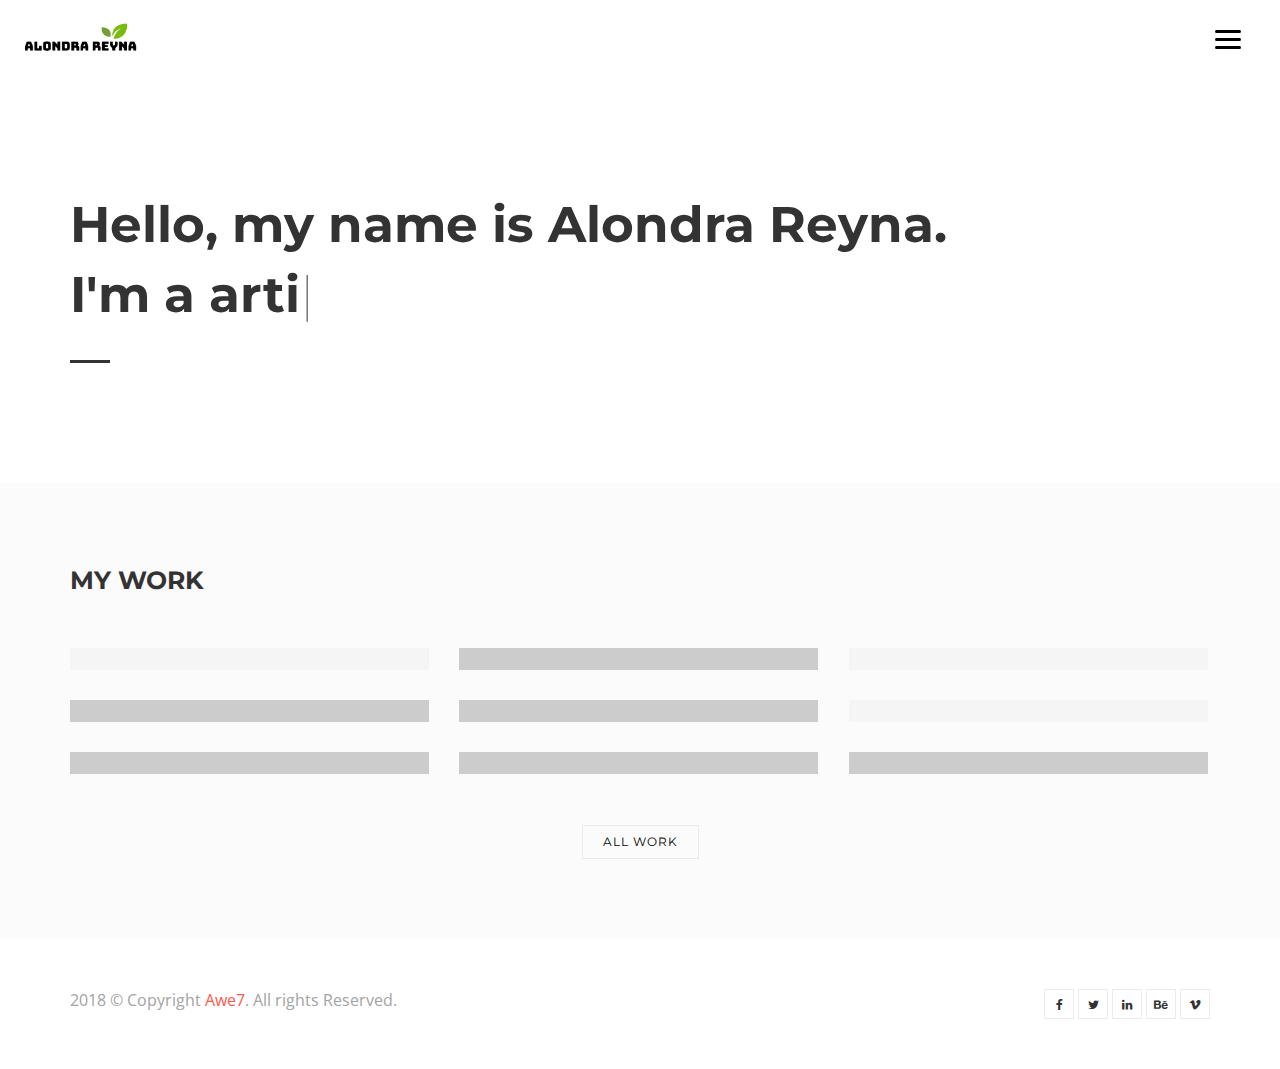
==== commit 84b80d96: "add home logo and change name" ====
--- a/index.html
+++ b/index.html
@@ -1,6 +1,7 @@
 <!DOCTYPE html>
 <html>
   <head>
+    <link rel="icon" href="favicon. ico" type="image/x-icon" />
     <title>Home</title>
     <meta charset="utf-8" />
     <meta
@@ -60,7 +61,10 @@
         <div class="header__inner">
           <div class="header__logo">
             <a href="index.html"
-              ><img src="assets/img/logo.png" alt="" style="width: 122px"
+              ><img
+                src="assets/img/profolio_logo.png"
+                alt=""
+                style="width: 122px"
             /></a>
           </div>
           <div class="navbar-toggle" id="fs-button">
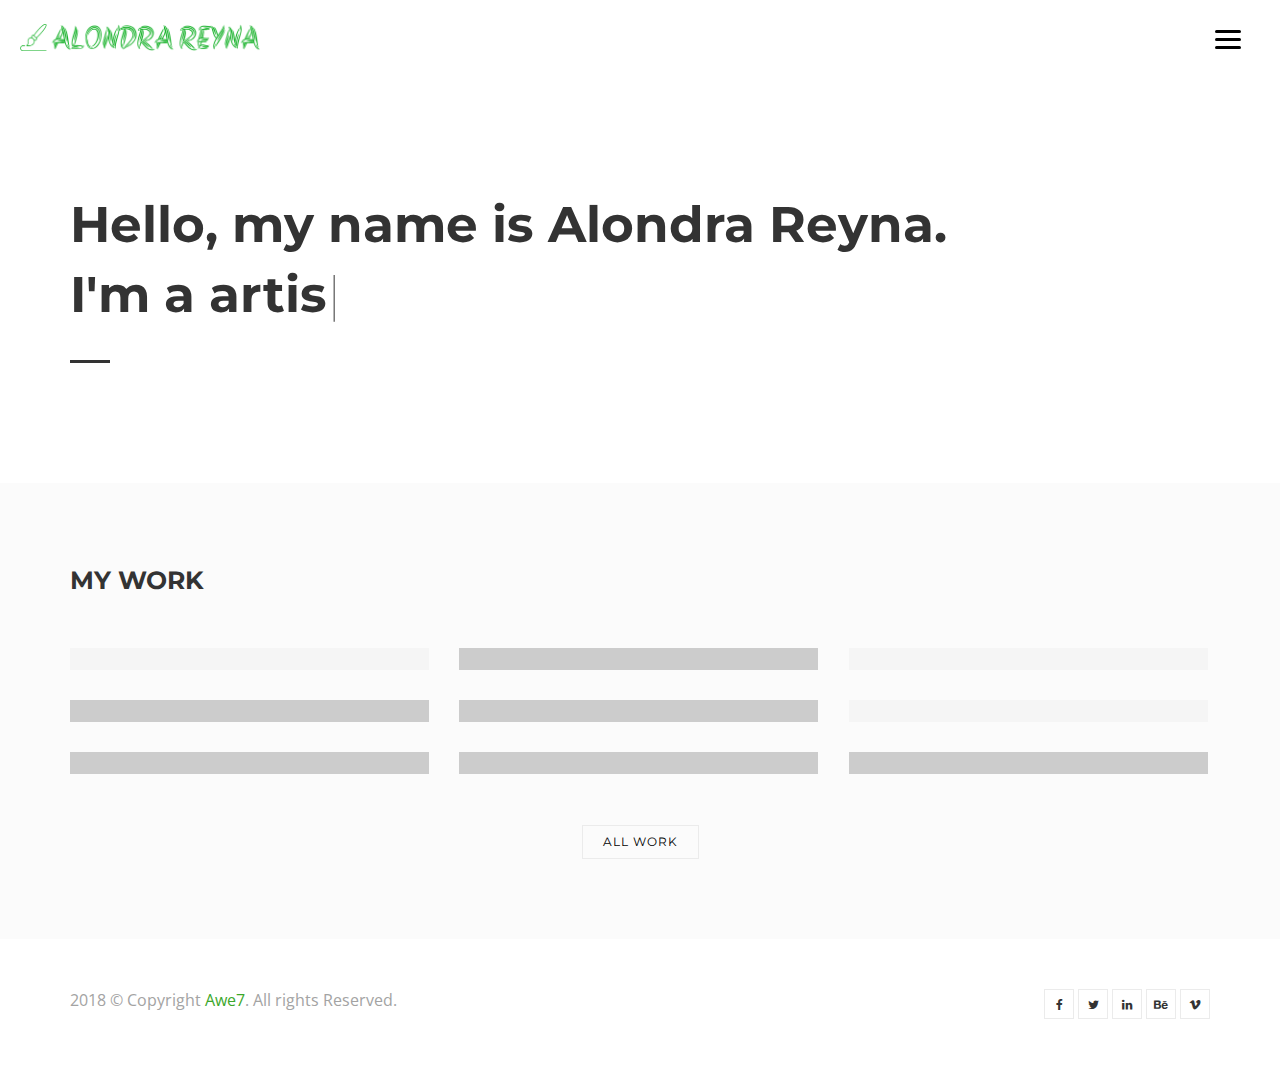
==== commit 080cc2e2: "add icon and logo" ====
--- a/index.html
+++ b/index.html
@@ -1,7 +1,7 @@
 <!DOCTYPE html>
 <html>
   <head>
-    <link rel="icon" href="favicon. ico" type="image/x-icon" />
+    <link rel="icon" href="assets/img/plants2.png" type="image/x-icon" />
     <title>Home</title>
     <meta charset="utf-8" />
     <meta
@@ -62,9 +62,9 @@
           <div class="header__logo">
             <a href="index.html"
               ><img
-                src="assets/img/profolio_logo.png"
+                src="assets/img/alondra-logo-transparent2.png"
                 alt=""
-                style="width: 122px"
+                style="width: 240px"
             /></a>
           </div>
           <div class="navbar-toggle" id="fs-button">
--- a/assets/css/main.css
+++ b/assets/css/main.css
@@ -40,150 +40,162 @@
 /* 1. base
 --------------------------------------------------------------------------------*/
 
-a[disabled], input[disabled], button[disabled], textarea[disabled] {
-    cursor: not-allowed !important;
-    opacity: .5 !important;
-}
-
-a:focus, input:focus, button:focus, textarea:focus {
-    outline: none;
+a[disabled],
+input[disabled],
+button[disabled],
+textarea[disabled] {
+  cursor: not-allowed !important;
+  opacity: 0.5 !important;
+}
+
+a:focus,
+input:focus,
+button:focus,
+textarea:focus {
+  outline: none;
 }
 
 p {
-    margin-top: 0;
-    margin-bottom: 10px;
+  margin-top: 0;
+  margin-bottom: 10px;
 }
 
 img {
-    max-width: 100%;
-    height: auto;
-    border: 0;
+  max-width: 100%;
+  height: auto;
+  border: 0;
 }
 
 .page-wrap {
-    overflow: hidden;
+  overflow: hidden;
 }
 
 .awe-section {
-    position: relative;
-    background-repeat: no-repeat;
-    background-size: cover;
-    background-position: center center;
-    z-index: 9;
-    padding-top: 50px;
-    padding-bottom: 50px;
+  position: relative;
+  background-repeat: no-repeat;
+  background-size: cover;
+  background-position: center center;
+  z-index: 9;
+  padding-top: 50px;
+  padding-bottom: 50px;
 }
 
 @media (min-width: 320px) {
-    .awe-section {
-        padding-top: calc(6.81818vw + 28.18182px);
-        padding-bottom: calc(6.81818vw + 28.18182px);
-    }
+  .awe-section {
+    padding-top: calc(6.81818vw + 28.18182px);
+    padding-bottom: calc(6.81818vw + 28.18182px);
+  }
 }
 
 @media (min-width: 1200px) {
-    .awe-section {
-        padding-top: 110px;
-        padding-bottom: 110px;
-    }
-}
-
-.awe-text-left, .text-left {
-    text-align: left !important;
-}
-
-.awe-text-center, .text-center {
-    text-align: center !important;
-}
-
-.awe-text-right, .text-right {
-    text-align: right !important;
+  .awe-section {
+    padding-top: 110px;
+    padding-bottom: 110px;
+  }
+}
+
+.awe-text-left,
+.text-left {
+  text-align: left !important;
+}
+
+.awe-text-center,
+.text-center {
+  text-align: center !important;
+}
+
+.awe-text-right,
+.text-right {
+  text-align: right !important;
 }
 
 .awe-text-underline {
-    text-decoration: underline !important;
+  text-decoration: underline !important;
 }
 
 .awe-round {
-    border-radius: 5px !important;
+  border-radius: 5px !important;
 }
 
 .awe-pill {
-    border-radius: 50% !important;
+  border-radius: 50% !important;
 }
 
 .awe-tb {
-    display: table;
-    width: 100%;
-    height: 100%;
+  display: table;
+  width: 100%;
+  height: 100%;
 }
 
 .awe-tb__cell {
-    display: table-cell;
-    vertical-align: middle;
-}
-
-.awe-overlay, [data-gradient-bg] > canvas {
-    position: absolute;
-    width: 100%;
-    height: 100%;
-    top: 0;
-    left: 0;
-    z-index: -1;
+  display: table-cell;
+  vertical-align: middle;
+}
+
+.awe-overlay,
+[data-gradient-bg] > canvas {
+  position: absolute;
+  width: 100%;
+  height: 100%;
+  top: 0;
+  left: 0;
+  z-index: -1;
 }
 
 .awe-overlay {
-    background-color: rgba(0, 0, 0, .4);
+  background-color: rgba(0, 0, 0, 0.4);
 }
 
 .bg-fixed {
-    background-attachment: fixed;
+  background-attachment: fixed;
 }
 
 .awe-bg-cover {
-    background-repeat: no-repeat;
-    background-size: cover;
-    background-position: center center;
+  background-repeat: no-repeat;
+  background-size: cover;
+  background-position: center center;
 }
 
 .full {
-    width: 100%;
-    height: 100vh;
+  width: 100%;
+  height: 100vh;
 }
 
 .embed-responsive {
-    position: relative;
-    display: block;
-    height: 0;
-    padding: 0;
-    overflow: hidden;
+  position: relative;
+  display: block;
+  height: 0;
+  padding: 0;
+  overflow: hidden;
 }
 
 .embed-responsive.embed-responsive-4by3 {
-    padding-bottom: 75%;
+  padding-bottom: 75%;
 }
 
 .embed-responsive.embed-responsive-16by9 {
-    padding-bottom: 56.25%;
-}
-
-.embed-responsive .embed-responsive-item, .embed-responsive iframe,
-.embed-responsive embed, .embed-responsive object {
-    position: absolute;
-    top: 0;
-    bottom: 0;
-    left: 0;
-    width: 100%;
-    height: 100%;
-    border: 0;
+  padding-bottom: 56.25%;
+}
+
+.embed-responsive .embed-responsive-item,
+.embed-responsive iframe,
+.embed-responsive embed,
+.embed-responsive object {
+  position: absolute;
+  top: 0;
+  bottom: 0;
+  left: 0;
+  width: 100%;
+  height: 100%;
+  border: 0;
 }
 
 /* table Responsive */
 
 .table-responsive-01 {
-    width: 100%;
-    overflow-y: hidden;
-    overflow-x: auto;
+  width: 100%;
+  overflow-y: hidden;
+  overflow-x: auto;
 }
 
 .table-responsive-01 table > thead > tr > th,
@@ -192,2629 +204,2749 @@
 .table-responsive-01 table > tbody > tr > td,
 .table-responsive-01 table > tfoot > tr > th,
 .table-responsive-01 table > tfoot > tr > td {
-    white-space: nowrap;
+  white-space: nowrap;
 }
 
 @media (max-width: 991px) {
-    .table-responsive-02 table, .table-responsive-02 thead,
-    .table-responsive-02 tbody, .table-responsive-02 th, .table-responsive-02 td,
-    .table-responsive-02 tr {
-        display: block;
-    }
-
-    .table-responsive-02 thead {
-        border-top: 1px solid #e8e8e8 !important;
-        border-bottom: none !important;
-    }
-
-    .table-responsive-02 thead tr {
-        position: absolute;
-        top: -9999px;
-        left: -9999px;
-    }
-
-    .table-responsive-02 tr {
-        padding: 15px 0;
-        border-left: 1px solid #e8e8e8;
-        border-right: 1px solid #e8e8e8;
-    }
-
-    .table-responsive-02 td {
-        position: relative;
-        padding: 15px 10px 15px 30% !important;
-    }
-
-    .table-responsive-02 td:before {
-        content: attr(data-th);
-        position: absolute;
-        top: 15px;
-        left: 20px;
-        width: 25%;
-        padding-right: 10px;
-    }
+  .table-responsive-02 table,
+  .table-responsive-02 thead,
+  .table-responsive-02 tbody,
+  .table-responsive-02 th,
+  .table-responsive-02 td,
+  .table-responsive-02 tr {
+    display: block;
+  }
+
+  .table-responsive-02 thead {
+    border-top: 1px solid #e8e8e8 !important;
+    border-bottom: none !important;
+  }
+
+  .table-responsive-02 thead tr {
+    position: absolute;
+    top: -9999px;
+    left: -9999px;
+  }
+
+  .table-responsive-02 tr {
+    padding: 15px 0;
+    border-left: 1px solid #e8e8e8;
+    border-right: 1px solid #e8e8e8;
+  }
+
+  .table-responsive-02 td {
+    position: relative;
+    padding: 15px 10px 15px 30% !important;
+  }
+
+  .table-responsive-02 td:before {
+    content: attr(data-th);
+    position: absolute;
+    top: 15px;
+    left: 20px;
+    width: 25%;
+    padding-right: 10px;
+  }
 }
 
 a {
-    color: #ff594f;
+  color: #3ca72b;
 }
 
 a:hover {
-    text-decoration: line-through;
-    color: #ff594f;
+  text-decoration: line-through;
+  color: #3ca72b;
 }
 
 a:focus {
-    text-decoration: none;
+  text-decoration: none;
 }
 
 ::-moz-selection {
-    color: #fff;
-    background-color: #333;
+  color: #fff;
+  background-color: #333;
 }
 
 ::selection {
-    color: #fff;
-    background-color: #333;
+  color: #fff;
+  background-color: #333;
 }
 
 .awe-section {
-    padding-top: 40px;
-    padding-bottom: 40px;
+  padding-top: 40px;
+  padding-bottom: 40px;
 }
 
 @media (min-width: 320px) {
-    .awe-section {
-        padding-top: calc(4.54545vw + 25.45455px);
-        padding-bottom: calc(4.54545vw + 25.45455px);
-    }
+  .awe-section {
+    padding-top: calc(4.54545vw + 25.45455px);
+    padding-bottom: calc(4.54545vw + 25.45455px);
+  }
 }
 
 @media (min-width: 1200px) {
-    .awe-section {
-        padding-top: 80px;
-        padding-bottom: 80px;
-    }
+  .awe-section {
+    padding-top: 80px;
+    padding-bottom: 80px;
+  }
 }
 
 hr {
-    margin-top: 10px;
-    margin-bottom: 10px;
-    border-color: #ebebeb;
+  margin-top: 10px;
+  margin-bottom: 10px;
+  border-color: #ebebeb;
 }
 
 .page-wrap {
-    position: relative;
+  position: relative;
 }
 
 /* 2. button
 --------------------------------------------------------------------------------*/
 
 .md-btn {
-    display: inline-block;
-    border: 1px solid #ebebeb;
-    box-shadow: none;
-    outline: none;
-    margin: 0;
-    text-align: center;
-    font-size: 12px;
-    padding: 10px 20px;
-    color: #000;
-    background-color: #eee;
-    transition: all .3s ease;
-    text-decoration: none;
-    vertical-align: middle;
-    overflow: hidden;
-    cursor: pointer;
-    font-family: "Montserrat", sans-serif;
-    line-height: 1;
-    letter-spacing: 1px;
-    text-transform: uppercase;
+  display: inline-block;
+  border: 1px solid #ebebeb;
+  box-shadow: none;
+  outline: none;
+  margin: 0;
+  text-align: center;
+  font-size: 12px;
+  padding: 10px 20px;
+  color: #000;
+  background-color: #eee;
+  transition: all 0.3s ease;
+  text-decoration: none;
+  vertical-align: middle;
+  overflow: hidden;
+  cursor: pointer;
+  font-family: "Montserrat", sans-serif;
+  line-height: 1;
+  letter-spacing: 1px;
+  text-transform: uppercase;
 }
 
 .md-btn:hover {
-    background-color: #ebebeb;
-    color: #000;
-    text-decoration: line-through;
+  background-color: #ebebeb;
+  color: #000;
+  text-decoration: line-through;
 }
 
 .md-btn[disabled] {
-    opacity: .65;
-    cursor: not-allowed;
+  opacity: 0.65;
+  cursor: not-allowed;
 }
 
 .md-btn--primary {
-    background-color: #ff594f;
-    color: #fff;
+  background-color: #3ca72b;
+  color: #fff;
 }
 
 .md-btn--primary:hover {
-    background-color: rgba(255, 89, 79, .8);
-    color: #fff;
+  background-color: rgba(255, 89, 79, 0.8);
+  color: #fff;
 }
 
 .md-btn--primary:focus {
-    background-color: #000;
-    color: #fff;
+  background-color: #000;
+  color: #fff;
 }
 
 .md-btn--success {
-    background-color: #5cb85c;
-    color: #fff;
+  background-color: #5cb85c;
+  color: #fff;
 }
 
 .md-btn--success:hover {
-    background-color: #449d44;
-    color: #fff;
+  background-color: #449d44;
+  color: #fff;
 }
 
 .md-btn--success:focus {
-    background-color: #449d44;
-    color: #fff;
+  background-color: #449d44;
+  color: #fff;
 }
 
 .md-btn--info {
-    background-color: #5bc0de;
-    color: #fff;
+  background-color: #5bc0de;
+  color: #fff;
 }
 
 .md-btn--info:hover {
-    background-color: #31b0d5;
-    color: #fff;
+  background-color: #31b0d5;
+  color: #fff;
 }
 
 .md-btn--info:focus {
-    background-color: #31b0d5;
-    color: #fff;
+  background-color: #31b0d5;
+  color: #fff;
 }
 
 .md-btn--warning {
-    background-color: #f0ad4e;
-    color: #fff;
+  background-color: #f0ad4e;
+  color: #fff;
 }
 
 .md-btn--warning:hover {
-    background-color: #ec971f;
-    color: #fff;
+  background-color: #ec971f;
+  color: #fff;
 }
 
 .md-btn--warning:focus {
-    background-color: #ec971f;
-    color: #fff;
+  background-color: #ec971f;
+  color: #fff;
 }
 
 .md-btn--danger {
-    background-color: #d9534f;
-    color: #fff;
+  background-color: #d9534f;
+  color: #fff;
 }
 
 .md-btn--danger:hover {
-    background-color: #c9302c;
-    color: #fff;
+  background-color: #c9302c;
+  color: #fff;
 }
 
 .md-btn--danger:focus {
-    background-color: #c9302c;
-    color: #fff;
+  background-color: #c9302c;
+  color: #fff;
 }
 
 .md-btn--link {
-    background-color: transparent;
-    color: #fe6565;
+  background-color: transparent;
+  color: #fe6565;
 }
 
 .md-btn--link:hover {
-    background-color: transparent;
-    color: #fe6565;
-    text-decoration: underline;
+  background-color: transparent;
+  color: #fe6565;
+  text-decoration: underline;
 }
 
 .md-btn--link:focus {
-    background-color: transparent;
-    color: #fe6565;
+  background-color: transparent;
+  color: #fe6565;
 }
 
 .md-btn--dark {
-    background-color: #000;
-    color: #fff;
+  background-color: #000;
+  color: #fff;
 }
 
 .md-btn--dark:hover {
-    background-color: #fe6565;
-    color: #fff;
+  background-color: #fe6565;
+  color: #fff;
 }
 
 .md-btn--dark:focus {
-    background-color: #fe6565;
-    color: #fff;
+  background-color: #fe6565;
+  color: #fff;
 }
 
 .md-btn--xs {
-    padding: 6px 15px;
-    font-size: 12px;
+  padding: 6px 15px;
+  font-size: 12px;
 }
 
 .md-btn--sm {
-    padding: 8px 15px;
-    min-width: 100px;
-    font-size: 12px;
+  padding: 8px 15px;
+  min-width: 100px;
+  font-size: 12px;
 }
 
 .md-btn--md {
-    padding: 10px 20px;
-    min-width: 140px;
-    font-size: 14px;
+  padding: 10px 20px;
+  min-width: 140px;
+  font-size: 14px;
 }
 
 .md-btn--lg {
-    padding: 14px 24px;
-    min-width: 160px;
-    font-size: 16px;
+  padding: 14px 24px;
+  min-width: 160px;
+  font-size: 16px;
 }
 
 .md-btn--square {
-    border-radius: 0;
+  border-radius: 0;
 }
 
 .md-btn--round {
-    border-radius: 5px;
+  border-radius: 5px;
 }
 
 .md-btn--pill {
-    border-radius: 40px;
+  border-radius: 40px;
 }
 
 .md-btn--block {
-    display: block;
-    width: 100%;
+  display: block;
+  width: 100%;
 }
 
 .md-btn--disabled {
-    opacity: .65;
-    cursor: not-allowed;
+  opacity: 0.65;
+  cursor: not-allowed;
 }
 
 .md-btn--outline-primary {
-    background-color: transparent;
+  background-color: transparent;
 }
 
 .md-btn--outline-primary:hover {
-    background-color: #ff594f;
-    border-color: #ff594f;
-    color: #fff;
+  background-color: #3ca72b;
+  border-color: #3ca72b;
+  color: #fff;
 }
 
 /* 3. form-item
 --------------------------------------------------------------------------------*/
 
-input:not([type="button"]):not([type="submit"]):not([type="radio"]):not([type="checkbox"]):not([type="color"]),
-select2, textarea, select, product__number:not([type="text"]) {
-    box-shadow: none;
-    outline: none;
-    margin: 0;
-    border-radius: 0;
-    padding: 0 15px;
-    line-height: 48px;
-    border: 1px solid #ebebeb;
-    color: #c0c0c0;
-    font-size: 14px;
-    vertical-align: middle;
-    height: 50px;
-    width: 100%;
-}
-
-input:not([type="button"]):not([type="submit"]):not([type="radio"]):not([type="checkbox"]):not([type="color"])::-webkit-input-placeholder,
-select2::-webkit-input-placeholder, textarea::-webkit-input-placeholder,
+input:not([type="button"]):not([type="submit"]):not([type="radio"]):not(
+    [type="checkbox"]
+  ):not([type="color"]),
+select2,
+textarea,
+select,
+product__number:not([type="text"]) {
+  box-shadow: none;
+  outline: none;
+  margin: 0;
+  border-radius: 0;
+  padding: 0 15px;
+  line-height: 48px;
+  border: 1px solid #ebebeb;
+  color: #c0c0c0;
+  font-size: 14px;
+  vertical-align: middle;
+  height: 50px;
+  width: 100%;
+}
+
+input:not([type="button"]):not([type="submit"]):not([type="radio"]):not(
+    [type="checkbox"]
+  ):not([type="color"])::-webkit-input-placeholder,
+select2::-webkit-input-placeholder,
+textarea::-webkit-input-placeholder,
 select::-webkit-input-placeholder,
 product__number:not([type="text"])::-webkit-input-placeholder {
-    color: #c0c0c0;
-    text-transform: capitalize;
-}
-
-input:not([type="button"]):not([type="submit"]):not([type="radio"]):not([type="checkbox"]):not([type="color"])::-moz-placeholder,
-select2::-moz-placeholder, textarea::-moz-placeholder, select::-moz-placeholder,
+  color: #c0c0c0;
+  text-transform: capitalize;
+}
+
+input:not([type="button"]):not([type="submit"]):not([type="radio"]):not(
+    [type="checkbox"]
+  ):not([type="color"])::-moz-placeholder,
+select2::-moz-placeholder,
+textarea::-moz-placeholder,
+select::-moz-placeholder,
 product__number:not([type="text"])::-moz-placeholder {
-    color: #c0c0c0;
-    text-transform: capitalize;
-}
-
-input:not([type="button"]):not([type="submit"]):not([type="radio"]):not([type="checkbox"]):not([type="color"]):-moz-placeholder,
-select2:-moz-placeholder, textarea:-moz-placeholder, select:-moz-placeholder,
+  color: #c0c0c0;
+  text-transform: capitalize;
+}
+
+input:not([type="button"]):not([type="submit"]):not([type="radio"]):not(
+    [type="checkbox"]
+  ):not([type="color"]):-moz-placeholder,
+select2:-moz-placeholder,
+textarea:-moz-placeholder,
+select:-moz-placeholder,
 product__number:not([type="text"]):-moz-placeholder {
-    color: #c0c0c0;
-    text-transform: capitalize;
-}
-
-input:not([type="button"]):not([type="submit"]):not([type="radio"]):not([type="checkbox"]):not([type="color"]):-ms-input-placeholder,
-select2:-ms-input-placeholder, textarea:-ms-input-placeholder,
+  color: #c0c0c0;
+  text-transform: capitalize;
+}
+
+input:not([type="button"]):not([type="submit"]):not([type="radio"]):not(
+    [type="checkbox"]
+  ):not([type="color"]):-ms-input-placeholder,
+select2:-ms-input-placeholder,
+textarea:-ms-input-placeholder,
 select:-ms-input-placeholder,
 product__number:not([type="text"]):-ms-input-placeholder {
-    color: #c0c0c0;
-    text-transform: capitalize;
-}
-
-input:not([type="button"]):not([type="submit"]):not([type="radio"]):not([type="checkbox"]):not([type="color"])[disabled],
-select2[disabled], textarea[disabled], select[disabled],
+  color: #c0c0c0;
+  text-transform: capitalize;
+}
+
+input:not([type="button"]):not([type="submit"]):not([type="radio"]):not(
+    [type="checkbox"]
+  ):not([type="color"])[disabled],
+select2[disabled],
+textarea[disabled],
+select[disabled],
 product__number:not([type="text"])[disabled] {
-    opacity: .65;
-    cursor: not-allowed;
-}
-
-input:not([type="button"]):not([type="submit"]):not([type="radio"]):not([type="checkbox"]):not([type="color"]),
+  opacity: 0.65;
+  cursor: not-allowed;
+}
+
+input:not([type="button"]):not([type="submit"]):not([type="radio"]):not(
+    [type="checkbox"]
+  ):not([type="color"]),
 textarea {
-    -webkit-appearance: none;
-       -moz-appearance: none;
-            appearance: none;
-}
-
-input[type="checkbox"], input[type="radio"] {
-    width: auto !important;
+  -webkit-appearance: none;
+  -moz-appearance: none;
+  appearance: none;
+}
+
+input[type="checkbox"],
+input[type="radio"] {
+  width: auto !important;
 }
 
 textarea {
-    line-height: 1.3;
-    padding-top: 10px;
-    padding-bottom: 10px;
-    min-height: 80px;
-    resize: none;
+  line-height: 1.3;
+  padding-top: 10px;
+  padding-bottom: 10px;
+  min-height: 80px;
+  resize: none;
 }
 
 /* Typography */
 
 body {
-    margin: 0;
-    padding: 0;
-    line-height: 1.4;
-    font-size: 16px;
-    font-weight: 400;
-    font-family: "Open Sans", sans-serif;
-    color: #555;
+  margin: 0;
+  padding: 0;
+  line-height: 1.4;
+  font-size: 16px;
+  font-weight: 400;
+  font-family: "Open Sans", sans-serif;
+  color: #555;
 }
 
 body.awe-skin-dark {
-    background-color: #333;
+  background-color: #333;
 }
 
 .awe-skin-dark {
-    color: rgba(255, 255, 255, .8);
-}
-
-.awe-skin-dark h1, .awe-skin-dark h2, .awe-skin-dark h3, .awe-skin-dark h4,
-.awe-skin-dark h5, .awe-skin-dark h6 {
-    color: #fff;
+  color: rgba(255, 255, 255, 0.8);
+}
+
+.awe-skin-dark h1,
+.awe-skin-dark h2,
+.awe-skin-dark h3,
+.awe-skin-dark h4,
+.awe-skin-dark h5,
+.awe-skin-dark h6 {
+  color: #fff;
 }
 
 p {
-    margin-bottom: 16px;
+  margin-bottom: 16px;
 }
 
 a {
-    transition: all .3s ease;
-}
-
-a, input, textarea, select {
-    outline: none;
-}
-
-h1, h2, h3, h4, h5, h6 {
-    font-weight: 700;
-    line-height: 1.4;
-    color: #333;
-    font-family: "Montserrat", sans-serif;
-}
-
-h1 a, h2 a, h3 a, h4 a, h5 a, h6 a {
-    color: inherit;
-    text-decoration: none;
-}
-
-h1 a:hover, h2 a:hover, h3 a:hover, h4 a:hover, h5 a:hover, h6 a:hover {
-    color: inherit;
-    text-decoration: none;
+  transition: all 0.3s ease;
+}
+
+a,
+input,
+textarea,
+select {
+  outline: none;
+}
+
+h1,
+h2,
+h3,
+h4,
+h5,
+h6 {
+  font-weight: 700;
+  line-height: 1.4;
+  color: #333;
+  font-family: "Montserrat", sans-serif;
+}
+
+h1 a,
+h2 a,
+h3 a,
+h4 a,
+h5 a,
+h6 a {
+  color: inherit;
+  text-decoration: none;
+}
+
+h1 a:hover,
+h2 a:hover,
+h3 a:hover,
+h4 a:hover,
+h5 a:hover,
+h6 a:hover {
+  color: inherit;
+  text-decoration: none;
 }
 
 h1 {
-    font-size: 60px;
+  font-size: 60px;
 }
 
 h2 {
-    font-size: 44px;
+  font-size: 44px;
 }
 
 h3 {
-    font-size: 34px;
+  font-size: 34px;
 }
 
 h4 {
-    font-size: 25px;
+  font-size: 25px;
 }
 
 h5 {
-    font-size: 18px;
+  font-size: 18px;
 }
 
 h6 {
-    font-size: 14px;
-}
-
-h3, h1, h2, h3 {
-    margin-top: 30px;
-    margin-bottom: 15px;
-}
-
-h4, h5, h6 {
-    margin-top: 20px;
-    margin-bottom: 10px;
+  font-size: 14px;
+}
+
+h3,
+h1,
+h2,
+h3 {
+  margin-top: 30px;
+  margin-bottom: 15px;
+}
+
+h4,
+h5,
+h6 {
+  margin-top: 20px;
+  margin-bottom: 10px;
 }
 
 img {
-    max-width: 100%;
+  max-width: 100%;
 }
 
 blockquote {
-    position: relative;
-    font-family: "Montserrat", sans-serif;
-    font-size: 18px;
-    border: 0;
-    padding: 0;
-    margin: 0;
-    margin-bottom: 30px;
+  position: relative;
+  font-family: "Montserrat", sans-serif;
+  font-size: 18px;
+  border: 0;
+  padding: 0;
+  margin: 0;
+  margin-bottom: 30px;
 }
 
 blockquote p {
-    font-style: italic;
-    margin-bottom: 0;
+  font-style: italic;
+  margin-bottom: 0;
 }
 
 blockquote i {
-    font-size: 40px !important;
-    margin-bottom: 20px;
+  font-size: 40px !important;
+  margin-bottom: 20px;
 }
 
 blockquote cite {
-    display: block;
-    font-size: 16px;
-    font-style: normal;
-    font-family: "Open Sans", sans-serif;
-    font-weight: 700;
-    margin-top: 15px;
+  display: block;
+  font-size: 16px;
+  font-style: normal;
+  font-family: "Open Sans", sans-serif;
+  font-weight: 700;
+  margin-top: 15px;
 }
 
 blockquote small {
-    font-weight: 400;
+  font-weight: 400;
 }
 
 @media (min-width: 768px) {
-    blockquote {
-        font-size: 24px;
-    }
+  blockquote {
+    font-size: 24px;
+  }
 }
 
 abbr {
-    color: #67dee8;
-    border-width: 2px;
-}
-
-mark, .mark {
-    background-color: #ff594f;
-    color: #fff;
+  color: #67dee8;
+  border-width: 2px;
+}
+
+mark,
+.mark {
+  background-color: #3ca72b;
+  color: #fff;
 }
 
 ul {
-    list-style: none;
-    margin: 0;
-    padding: 0;
+  list-style: none;
+  margin: 0;
+  padding: 0;
 }
 
 /* 4. button
 --------------------------------------------------------------------------------*/
 
 .btn {
-    text-transform: uppercase;
+  text-transform: uppercase;
 }
 
 .btn-custom {
-    position: relative;
-    padding-right: 50px;
+  position: relative;
+  padding-right: 50px;
 }
 
 .btn-custom:after {
-    content: '\F178';
-    font-family: 'fontAwesome';
-    position: absolute;
-    top: 50%;
-    right: 12px;
-    transform: translateY(-50%);
+  content: "\F178";
+  font-family: "fontAwesome";
+  position: absolute;
+  top: 50%;
+  right: 12px;
+  transform: translateY(-50%);
 }
 
 /* 5. about
 --------------------------------------------------------------------------------*/
 
 .about__subtitle {
-    color: #333;
-    margin-bottom: 30px;
-    font-family: "Montserrat", sans-serif;
-    font-weight: 500;
+  color: #333;
+  margin-bottom: 30px;
+  font-family: "Montserrat", sans-serif;
+  font-weight: 500;
 }
 
 .about__title {
-    font-size: 25px;
-    font-weight: bold;
-    text-transform: uppercase;
-    margin-top: 0;
-    margin-bottom: 10px;
+  font-size: 25px;
+  font-weight: bold;
+  text-transform: uppercase;
+  margin-top: 0;
+  margin-bottom: 10px;
 }
 
 .about__text {
-    font-size: 14px;
-    margin-bottom: 40px;
+  font-size: 14px;
+  margin-bottom: 40px;
 }
 
 .about__text p {
-    margin-bottom: 20px;
+  margin-bottom: 20px;
 }
 
 /* 6. contact
 --------------------------------------------------------------------------------*/
 
 .contact {
-    position: relative;
-    padding-left: 55px;
-    margin-bottom: 30px;
-    z-index: 9;
+  position: relative;
+  padding-left: 55px;
+  margin-bottom: 30px;
+  z-index: 9;
 }
 
 .contact__icon {
-    position: absolute;
-    top: 5px;
-    left: 0;
-    width: 40px;
-    height: 40px;
-    line-height: 40px;
-    border-radius: 50%;
-    text-align: center;
-    border: 1px solid #ff594f;
-    color: #ff594f;
-    font-size: 20px;
+  position: absolute;
+  top: 5px;
+  left: 0;
+  width: 40px;
+  height: 40px;
+  line-height: 40px;
+  border-radius: 50%;
+  text-align: center;
+  border: 1px solid #3ca72b;
+  color: #3ca72b;
+  font-size: 20px;
 }
 
 .contact__title {
-    font-size: 16px;
-    font-weight: 600;
-    text-transform: uppercase;
-    letter-spacing: 1px;
-    margin-top: 0;
-    margin-bottom: 5px;
+  font-size: 16px;
+  font-weight: 600;
+  text-transform: uppercase;
+  letter-spacing: 1px;
+  margin-top: 0;
+  margin-bottom: 5px;
 }
 
 .contact__text {
-    font-size: 14px;
+  font-size: 14px;
 }
 
 /* 7. form_item
 --------------------------------------------------------------------------------*/
 
 .form-item {
-    margin-bottom: 25px;
-    overflow: hidden;
+  margin-bottom: 25px;
+  overflow: hidden;
 }
 
 .form__label {
-    display: block;
-    font-family: "Montserrat", sans-serif;
-    text-transform: capitalize;
-    color: #333;
-    margin-bottom: 10px;
+  display: block;
+  font-family: "Montserrat", sans-serif;
+  text-transform: capitalize;
+  color: #333;
+  margin-bottom: 10px;
 }
 
 .form-wrapper {
-    margin: 0 -15px;
-    overflow: hidden;
+  margin: 0 -15px;
+  overflow: hidden;
 }
 
 .form-wrapper .form-item {
-    padding: 0 15px;
+  padding: 0 15px;
 }
 
 .form-item-btn-center {
-    text-align: center;
+  text-align: center;
 }
 
 @media (min-width: 769px) {
-    .form-item--half {
-        width: 50%;
-        float: left;
-    }
-
-    .form-item-btn-right {
-        text-align: right;
-    }
+  .form-item--half {
+    width: 50%;
+    float: left;
+  }
+
+  .form-item-btn-right {
+    text-align: right;
+  }
 }
 
 /* 8. fullscreenmenu
 --------------------------------------------------------------------------------*/
 
 .fullscreenmenu__module {
-    position: fixed;
-    background-color: rgba(0, 0, 0, .8);
-    top: 0;
-    left: 0;
-    right: 0;
-    width: 100%;
-    height: 100%;
+  position: fixed;
+  background-color: rgba(0, 0, 0, 0.8);
+  top: 0;
+  left: 0;
+  right: 0;
+  width: 100%;
+  height: 100%;
+  opacity: 0;
+  visibility: hidden;
+  overflow: hidden;
+  transition: all 0.2s linear;
+}
+
+.open {
+  opacity: 1;
+  visibility: visible;
+  z-index: 99;
+  transition: all 0.2s linear;
+}
+
+.open li {
+  animation: fadeInUp 0.35s ease forwards;
+  animation-delay: 0.1s;
+}
+
+.open li:nth-of-type(2) {
+  animation-delay: 0.15s;
+}
+
+.open li:nth-of-type(3) {
+  animation-delay: 0.25s;
+}
+
+.open li:nth-of-type(4) {
+  animation-delay: 0.35s;
+}
+
+.open li:nth-of-type(5) {
+  animation-delay: 0.45s;
+}
+
+.open li:nth-of-type(6) {
+  animation-delay: 0.55s;
+}
+
+.open li:nth-of-type(7) {
+  animation-delay: 0.65s;
+}
+
+.open li:nth-of-type(8) {
+  animation-delay: 0.75s;
+}
+
+.open li:nth-of-type(9) {
+  animation-delay: 0.85s;
+}
+
+.open li:nth-of-type(10) {
+  animation-delay: 0.95s;
+}
+
+@keyframes fadeInUp {
+  0% {
     opacity: 0;
-    visibility: hidden;
-    overflow: hidden;
-    transition: all .2s linear;
-}
-
-.open {
+    transform: translate3d(0, 100%, 0);
+  }
+
+  100% {
     opacity: 1;
-    visibility: visible;
-    z-index: 99;
-    transition: all .2s linear;
-}
-
-.open li {
-    animation: fadeInUp .35s ease forwards;
-    animation-delay: .1s;
-}
-
-.open li:nth-of-type(2) {
-    animation-delay: .15s;
-}
-
-.open li:nth-of-type(3) {
-    animation-delay: .25s;
-}
-
-.open li:nth-of-type(4) {
-    animation-delay: .35s;
-}
-
-.open li:nth-of-type(5) {
-    animation-delay: .45s;
-}
-
-.open li:nth-of-type(6) {
-    animation-delay: .55s;
-}
-
-.open li:nth-of-type(7) {
-    animation-delay: .65s;
-}
-
-.open li:nth-of-type(8) {
-    animation-delay: .75s;
-}
-
-.open li:nth-of-type(9) {
-    animation-delay: .85s;
-}
-
-.open li:nth-of-type(10) {
-    animation-delay: .95s;
-}
-
-@keyframes fadeInUp {
-    0% {
-        opacity: 0;
-        transform: translate3d(0, 100%, 0);
-    }
-
-    100% {
-        opacity: 1;
-        transform: none;
-    }
+    transform: none;
+  }
 }
 
 .overlay-menu {
-    position: relative;
-    top: 50%;
-    text-align: center;
-    transform: translateY(-50%);
+  position: relative;
+  top: 50%;
+  text-align: center;
+  transform: translateY(-50%);
 }
 
 .overlay-menu ul {
-    display: inline-block;
-    list-style: none;
-    height: 100%;
-    margin: 0 auto;
-    padding: 0;
-    position: relative;
+  display: inline-block;
+  list-style: none;
+  height: 100%;
+  margin: 0 auto;
+  padding: 0;
+  position: relative;
 }
 
 .overlay-menu ul li {
-    display: block;
-    position: relative;
-    opacity: 0;
+  display: block;
+  position: relative;
+  opacity: 0;
 }
 
 .overlay-menu ul li a {
-    display: block;
-    position: relative;
-    overflow: hidden;
-    font-family: "Montserrat", sans-serif;
-    font-size: 30px;
-    font-weight: 600;
-    color: #fff;
-    text-decoration: none;
-    text-transform: uppercase;
-    padding: 5px 0;
-    transition: all .2s linear;
+  display: block;
+  position: relative;
+  overflow: hidden;
+  font-family: "Montserrat", sans-serif;
+  font-size: 30px;
+  font-weight: 600;
+  color: #fff;
+  text-decoration: none;
+  text-transform: uppercase;
+  padding: 5px 0;
+  transition: all 0.2s linear;
 }
 
 @media (min-width: 320px) {
-    .overlay-menu ul li a {
-        font-size: calc(2.27273vw + 22.72727px);
-    }
+  .overlay-menu ul li a {
+    font-size: calc(2.27273vw + 22.72727px);
+  }
 }
 
 @media (min-width: 1200px) {
-    .overlay-menu ul li a {
-        font-size: 50px;
-    }
-}
-
-.overlay-menu ul li.active > a, .overlay-menu ul li a:hover {
-    color: #ff594f;
-    text-decoration: line-through;
+  .overlay-menu ul li a {
+    font-size: 50px;
+  }
+}
+
+.overlay-menu ul li.active > a,
+.overlay-menu ul li a:hover {
+  color: #3ca72b;
+  text-decoration: line-through;
 }
 
 .fs-button {
-    position: absolute;
-    z-index: 300;
-    cursor: pointer;
-    width: 20px;
-    height: 20px;
-    transform: rotate(0deg);
-    transition: .2s ease-in-out;
-    cursor: pointer;
+  position: absolute;
+  z-index: 300;
+  cursor: pointer;
+  width: 20px;
+  height: 20px;
+  transform: rotate(0deg);
+  transition: 0.2s ease-in-out;
+  cursor: pointer;
 }
 
 .fs-button span {
-    background: #fff;
-    display: block;
-    position: absolute;
-    left: 0;
-    height: 3px;
-    width: 100%;
-    opacity: 1;
-    transform: rotate(0deg);
-    transition: .25s ease-in-out;
+  background: #fff;
+  display: block;
+  position: absolute;
+  left: 0;
+  height: 3px;
+  width: 100%;
+  opacity: 1;
+  transform: rotate(0deg);
+  transition: 0.25s ease-in-out;
 }
 
 .fs-button span:nth-child(1) {
-    top: 0;
+  top: 0;
 }
 
 .fs-button span:nth-child(2) {
-    top: 6px;
+  top: 6px;
 }
 
 .fs-button span:nth-child(3) {
-    top: 12px;
+  top: 12px;
 }
 
 .fs-button.open span:nth-child(2) {
-    top: 6px;
-    left: 50%;
-    width: 0%;
+  top: 6px;
+  left: 50%;
+  width: 0%;
 }
 
 .fs-button.open span:nth-child(1) {
-    top: 6px;
-    transform: rotate(45deg);
+  top: 6px;
+  transform: rotate(45deg);
 }
 
 .fs-button.open span:nth-child(3) {
-    top: 6px;
-    transform: rotate(-45deg);
+  top: 6px;
+  transform: rotate(-45deg);
 }
 
 .grid-css .grid-item .grid-item__inner {
-    position: relative;
+  position: relative;
 }
 
 .grid-css.grid-css--grid .grid-item__content-wrapper {
-    position: absolute;
+  position: absolute;
 }
 
 .grid-css.grid-css--grid .grid-item__content-wrapper {
-    margin: 0 !important;
+  margin: 0 !important;
 }
 
 .grid-css.grid-css--grid .grid-item__inner {
-    padding-top: 100%;
+  padding-top: 100%;
 }
 
 .grid-css.grid-css--grid .grid-item.extra-large .grid-item__inner,
 .grid-css.grid-css--grid .grid-item.wide .grid-item__inner {
-    padding-top: 50%;
+  padding-top: 50%;
 }
 
 .grid-css.grid-css--grid .grid-item.high .grid-item__inner {
-    padding-top: 200%;
+  padding-top: 200%;
 }
 
 .grid-css.grid-css--grid[data-ratio="4by3"] .grid-item__inner {
-    padding-top: 75%;
-}
-
-.grid-css.grid-css--grid[data-ratio="4by3"] .grid-item.extra-large .grid-item__inner,
+  padding-top: 75%;
+}
+
+.grid-css.grid-css--grid[data-ratio="4by3"]
+  .grid-item.extra-large
+  .grid-item__inner,
 .grid-css.grid-css--grid[data-ratio="4by3"] .grid-item.wide .grid-item__inner {
-    padding-top: 37.5%;
+  padding-top: 37.5%;
 }
 
 .grid-css.grid-css--grid[data-ratio="4by3"] .grid-item.high .grid-item__inner {
-    padding-top: 150%;
+  padding-top: 150%;
 }
 
 .grid-css.grid-css--grid[data-ratio="16by9"] .grid-item__inner {
-    padding-top: 56.25%;
-}
-
-.grid-css.grid-css--grid[data-ratio="16by9"] .grid-item.extra-large .grid-item__inner,
+  padding-top: 56.25%;
+}
+
+.grid-css.grid-css--grid[data-ratio="16by9"]
+  .grid-item.extra-large
+  .grid-item__inner,
 .grid-css.grid-css--grid[data-ratio="16by9"] .grid-item.wide .grid-item__inner {
-    padding-top: 28.125%;
+  padding-top: 28.125%;
 }
 
 .grid-css.grid-css--grid[data-ratio="16by9"] .grid-item.high .grid-item__inner {
-    padding-top: 112.5%;
-}
-
-[data-col-xs="1"].grid-css .grid-item, [data-col-xs="1"].grid-css .grid-sizer {
-    width: 100%;
-}
-
-[data-col-xs="2"].grid-css .grid-item, [data-col-xs="2"].grid-css .grid-sizer {
-    width: 50%;
+  padding-top: 112.5%;
+}
+
+[data-col-xs="1"].grid-css .grid-item,
+[data-col-xs="1"].grid-css .grid-sizer {
+  width: 100%;
+}
+
+[data-col-xs="2"].grid-css .grid-item,
+[data-col-xs="2"].grid-css .grid-sizer {
+  width: 50%;
 }
 
 [data-col-xs="2"].grid-css .grid-item.wide,
 [data-col-xs="2"].grid-css .grid-item.large {
-    width: 100%;
+  width: 100%;
 }
 
 [data-col-xs="2"].grid-css .grid-item.extra-large {
-    width: 100%;
-}
-
-[data-col-xs="3"].grid-css .grid-item, [data-col-xs="3"].grid-css .grid-sizer {
-    width: 33.33333%;
+  width: 100%;
+}
+
+[data-col-xs="3"].grid-css .grid-item,
+[data-col-xs="3"].grid-css .grid-sizer {
+  width: 33.33333%;
 }
 
 [data-col-xs="3"].grid-css .grid-item.wide,
 [data-col-xs="3"].grid-css .grid-item.large {
-    width: 66.66667%;
+  width: 66.66667%;
 }
 
 [data-col-xs="3"].grid-css .grid-item.extra-large {
-    width: 100%;
-}
-
-[data-col-xs="4"].grid-css .grid-item, [data-col-xs="4"].grid-css .grid-sizer {
-    width: 25%;
+  width: 100%;
+}
+
+[data-col-xs="4"].grid-css .grid-item,
+[data-col-xs="4"].grid-css .grid-sizer {
+  width: 25%;
 }
 
 [data-col-xs="4"].grid-css .grid-item.wide,
 [data-col-xs="4"].grid-css .grid-item.large {
-    width: 50%;
+  width: 50%;
 }
 
 [data-col-xs="4"].grid-css .grid-item.extra-large {
-    width: 100%;
-}
-
-[data-col-xs="5"].grid-css .grid-item, [data-col-xs="5"].grid-css .grid-sizer {
-    width: 20%;
+  width: 100%;
+}
+
+[data-col-xs="5"].grid-css .grid-item,
+[data-col-xs="5"].grid-css .grid-sizer {
+  width: 20%;
 }
 
 [data-col-xs="5"].grid-css .grid-item.wide,
 [data-col-xs="5"].grid-css .grid-item.large {
-    width: 40%;
+  width: 40%;
 }
 
 [data-col-xs="5"].grid-css .grid-item.extra-large {
-    width: 100%;
-}
-
-[data-col-xs="6"].grid-css .grid-item, [data-col-xs="6"].grid-css .grid-sizer {
-    width: 16.66667%;
+  width: 100%;
+}
+
+[data-col-xs="6"].grid-css .grid-item,
+[data-col-xs="6"].grid-css .grid-sizer {
+  width: 16.66667%;
 }
 
 [data-col-xs="6"].grid-css .grid-item.wide,
 [data-col-xs="6"].grid-css .grid-item.large {
-    width: 33.33333%;
+  width: 33.33333%;
 }
 
 [data-col-xs="6"].grid-css .grid-item.extra-large {
-    width: 100%;
-}
-
-[data-col-xs="7"].grid-css .grid-item, [data-col-xs="7"].grid-css .grid-sizer {
-    width: 14.28571%;
+  width: 100%;
+}
+
+[data-col-xs="7"].grid-css .grid-item,
+[data-col-xs="7"].grid-css .grid-sizer {
+  width: 14.28571%;
 }
 
 [data-col-xs="7"].grid-css .grid-item.wide,
 [data-col-xs="7"].grid-css .grid-item.large {
-    width: 28.57143%;
+  width: 28.57143%;
 }
 
 [data-col-xs="7"].grid-css .grid-item.extra-large {
-    width: 100%;
-}
-
-[data-col-xs="8"].grid-css .grid-item, [data-col-xs="8"].grid-css .grid-sizer {
-    width: 12.5%;
+  width: 100%;
+}
+
+[data-col-xs="8"].grid-css .grid-item,
+[data-col-xs="8"].grid-css .grid-sizer {
+  width: 12.5%;
 }
 
 [data-col-xs="8"].grid-css .grid-item.wide,
 [data-col-xs="8"].grid-css .grid-item.large {
-    width: 25%;
+  width: 25%;
 }
 
 [data-col-xs="8"].grid-css .grid-item.extra-large {
-    width: 100%;
-}
-
-[data-col-xs="9"].grid-css .grid-item, [data-col-xs="9"].grid-css .grid-sizer {
-    width: 11.11111%;
+  width: 100%;
+}
+
+[data-col-xs="9"].grid-css .grid-item,
+[data-col-xs="9"].grid-css .grid-sizer {
+  width: 11.11111%;
 }
 
 [data-col-xs="9"].grid-css .grid-item.wide,
 [data-col-xs="9"].grid-css .grid-item.large {
-    width: 22.22222%;
+  width: 22.22222%;
 }
 
 [data-col-xs="9"].grid-css .grid-item.extra-large {
-    width: 100%;
-}
-
-[data-col-xs="10"].grid-css .grid-item, [data-col-xs="10"].grid-css .grid-sizer {
-    width: 10%;
+  width: 100%;
+}
+
+[data-col-xs="10"].grid-css .grid-item,
+[data-col-xs="10"].grid-css .grid-sizer {
+  width: 10%;
 }
 
 [data-col-xs="10"].grid-css .grid-item.wide,
 [data-col-xs="10"].grid-css .grid-item.large {
+  width: 20%;
+}
+
+[data-col-xs="10"].grid-css .grid-item.extra-large {
+  width: 100%;
+}
+
+@media (min-width: 768px) {
+  [data-col-sm="1"].grid-css .grid-item,
+  [data-col-sm="1"].grid-css .grid-sizer {
+    width: 100%;
+  }
+
+  [data-col-sm="2"].grid-css .grid-item,
+  [data-col-sm="2"].grid-css .grid-sizer {
+    width: 50%;
+  }
+
+  [data-col-sm="2"].grid-css .grid-item.wide,
+  [data-col-sm="2"].grid-css .grid-item.large {
+    width: 100%;
+  }
+
+  [data-col-sm="2"].grid-css .grid-item.extra-large {
+    width: 100%;
+  }
+
+  [data-col-sm="3"].grid-css .grid-item,
+  [data-col-sm="3"].grid-css .grid-sizer {
+    width: 33.33333%;
+  }
+
+  [data-col-sm="3"].grid-css .grid-item.wide,
+  [data-col-sm="3"].grid-css .grid-item.large {
+    width: 66.66667%;
+  }
+
+  [data-col-sm="3"].grid-css .grid-item.extra-large {
+    width: 100%;
+  }
+
+  [data-col-sm="4"].grid-css .grid-item,
+  [data-col-sm="4"].grid-css .grid-sizer {
+    width: 25%;
+  }
+
+  [data-col-sm="4"].grid-css .grid-item.wide,
+  [data-col-sm="4"].grid-css .grid-item.large {
+    width: 50%;
+  }
+
+  [data-col-sm="4"].grid-css .grid-item.extra-large {
+    width: 100%;
+  }
+
+  [data-col-sm="5"].grid-css .grid-item,
+  [data-col-sm="5"].grid-css .grid-sizer {
     width: 20%;
-}
-
-[data-col-xs="10"].grid-css .grid-item.extra-large {
-    width: 100%;
-}
-
-@media (min-width: 768px) {
-    [data-col-sm="1"].grid-css .grid-item,
-    [data-col-sm="1"].grid-css .grid-sizer {
-        width: 100%;
-    }
-
-    [data-col-sm="2"].grid-css .grid-item,
-    [data-col-sm="2"].grid-css .grid-sizer {
-        width: 50%;
-    }
-
-    [data-col-sm="2"].grid-css .grid-item.wide,
-    [data-col-sm="2"].grid-css .grid-item.large {
-        width: 100%;
-    }
-
-    [data-col-sm="2"].grid-css .grid-item.extra-large {
-        width: 100%;
-    }
-
-    [data-col-sm="3"].grid-css .grid-item,
-    [data-col-sm="3"].grid-css .grid-sizer {
-        width: 33.33333%;
-    }
-
-    [data-col-sm="3"].grid-css .grid-item.wide,
-    [data-col-sm="3"].grid-css .grid-item.large {
-        width: 66.66667%;
-    }
-
-    [data-col-sm="3"].grid-css .grid-item.extra-large {
-        width: 100%;
-    }
-
-    [data-col-sm="4"].grid-css .grid-item,
-    [data-col-sm="4"].grid-css .grid-sizer {
-        width: 25%;
-    }
-
-    [data-col-sm="4"].grid-css .grid-item.wide,
-    [data-col-sm="4"].grid-css .grid-item.large {
-        width: 50%;
-    }
-
-    [data-col-sm="4"].grid-css .grid-item.extra-large {
-        width: 100%;
-    }
-
-    [data-col-sm="5"].grid-css .grid-item,
-    [data-col-sm="5"].grid-css .grid-sizer {
-        width: 20%;
-    }
-
-    [data-col-sm="5"].grid-css .grid-item.wide,
-    [data-col-sm="5"].grid-css .grid-item.large {
-        width: 40%;
-    }
-
-    [data-col-sm="5"].grid-css .grid-item.extra-large {
-        width: 100%;
-    }
-
-    [data-col-sm="6"].grid-css .grid-item,
-    [data-col-sm="6"].grid-css .grid-sizer {
-        width: 16.66667%;
-    }
-
-    [data-col-sm="6"].grid-css .grid-item.wide,
-    [data-col-sm="6"].grid-css .grid-item.large {
-        width: 33.33333%;
-    }
-
-    [data-col-sm="6"].grid-css .grid-item.extra-large {
-        width: 100%;
-    }
-
-    [data-col-sm="7"].grid-css .grid-item,
-    [data-col-sm="7"].grid-css .grid-sizer {
-        width: 14.28571%;
-    }
-
-    [data-col-sm="7"].grid-css .grid-item.wide,
-    [data-col-sm="7"].grid-css .grid-item.large {
-        width: 28.57143%;
-    }
-
-    [data-col-sm="7"].grid-css .grid-item.extra-large {
-        width: 100%;
-    }
-
-    [data-col-sm="8"].grid-css .grid-item,
-    [data-col-sm="8"].grid-css .grid-sizer {
-        width: 12.5%;
-    }
-
-    [data-col-sm="8"].grid-css .grid-item.wide,
-    [data-col-sm="8"].grid-css .grid-item.large {
-        width: 25%;
-    }
-
-    [data-col-sm="8"].grid-css .grid-item.extra-large {
-        width: 100%;
-    }
-
-    [data-col-sm="9"].grid-css .grid-item,
-    [data-col-sm="9"].grid-css .grid-sizer {
-        width: 11.11111%;
-    }
-
-    [data-col-sm="9"].grid-css .grid-item.wide,
-    [data-col-sm="9"].grid-css .grid-item.large {
-        width: 22.22222%;
-    }
-
-    [data-col-sm="9"].grid-css .grid-item.extra-large {
-        width: 100%;
-    }
-
-    [data-col-sm="10"].grid-css .grid-item,
-    [data-col-sm="10"].grid-css .grid-sizer {
-        width: 10%;
-    }
-
-    [data-col-sm="10"].grid-css .grid-item.wide,
-    [data-col-sm="10"].grid-css .grid-item.large {
-        width: 20%;
-    }
-
-    [data-col-sm="10"].grid-css .grid-item.extra-large {
-        width: 100%;
-    }
+  }
+
+  [data-col-sm="5"].grid-css .grid-item.wide,
+  [data-col-sm="5"].grid-css .grid-item.large {
+    width: 40%;
+  }
+
+  [data-col-sm="5"].grid-css .grid-item.extra-large {
+    width: 100%;
+  }
+
+  [data-col-sm="6"].grid-css .grid-item,
+  [data-col-sm="6"].grid-css .grid-sizer {
+    width: 16.66667%;
+  }
+
+  [data-col-sm="6"].grid-css .grid-item.wide,
+  [data-col-sm="6"].grid-css .grid-item.large {
+    width: 33.33333%;
+  }
+
+  [data-col-sm="6"].grid-css .grid-item.extra-large {
+    width: 100%;
+  }
+
+  [data-col-sm="7"].grid-css .grid-item,
+  [data-col-sm="7"].grid-css .grid-sizer {
+    width: 14.28571%;
+  }
+
+  [data-col-sm="7"].grid-css .grid-item.wide,
+  [data-col-sm="7"].grid-css .grid-item.large {
+    width: 28.57143%;
+  }
+
+  [data-col-sm="7"].grid-css .grid-item.extra-large {
+    width: 100%;
+  }
+
+  [data-col-sm="8"].grid-css .grid-item,
+  [data-col-sm="8"].grid-css .grid-sizer {
+    width: 12.5%;
+  }
+
+  [data-col-sm="8"].grid-css .grid-item.wide,
+  [data-col-sm="8"].grid-css .grid-item.large {
+    width: 25%;
+  }
+
+  [data-col-sm="8"].grid-css .grid-item.extra-large {
+    width: 100%;
+  }
+
+  [data-col-sm="9"].grid-css .grid-item,
+  [data-col-sm="9"].grid-css .grid-sizer {
+    width: 11.11111%;
+  }
+
+  [data-col-sm="9"].grid-css .grid-item.wide,
+  [data-col-sm="9"].grid-css .grid-item.large {
+    width: 22.22222%;
+  }
+
+  [data-col-sm="9"].grid-css .grid-item.extra-large {
+    width: 100%;
+  }
+
+  [data-col-sm="10"].grid-css .grid-item,
+  [data-col-sm="10"].grid-css .grid-sizer {
+    width: 10%;
+  }
+
+  [data-col-sm="10"].grid-css .grid-item.wide,
+  [data-col-sm="10"].grid-css .grid-item.large {
+    width: 20%;
+  }
+
+  [data-col-sm="10"].grid-css .grid-item.extra-large {
+    width: 100%;
+  }
 }
 
 @media (min-width: 992px) {
-    [data-col-md="1"].grid-css .grid-item,
-    [data-col-md="1"].grid-css .grid-sizer {
-        width: 100%;
-    }
-
-    [data-col-md="2"].grid-css .grid-item,
-    [data-col-md="2"].grid-css .grid-sizer {
-        width: 50%;
-    }
-
-    [data-col-md="2"].grid-css .grid-item.wide,
-    [data-col-md="2"].grid-css .grid-item.large {
-        width: 100%;
-    }
-
-    [data-col-md="2"].grid-css .grid-item.extra-large {
-        width: 100%;
-    }
-
-    [data-col-md="3"].grid-css .grid-item,
-    [data-col-md="3"].grid-css .grid-sizer {
-        width: 33.33333%;
-    }
-
-    [data-col-md="3"].grid-css .grid-item.wide,
-    [data-col-md="3"].grid-css .grid-item.large {
-        width: 66.66667%;
-    }
-
-    [data-col-md="3"].grid-css .grid-item.extra-large {
-        width: 100%;
-    }
-
-    [data-col-md="4"].grid-css .grid-item,
-    [data-col-md="4"].grid-css .grid-sizer {
-        width: 25%;
-    }
-
-    [data-col-md="4"].grid-css .grid-item.wide,
-    [data-col-md="4"].grid-css .grid-item.large {
-        width: 50%;
-    }
-
-    [data-col-md="4"].grid-css .grid-item.extra-large {
-        width: 100%;
-    }
-
-    [data-col-md="5"].grid-css .grid-item,
-    [data-col-md="5"].grid-css .grid-sizer {
-        width: 20%;
-    }
-
-    [data-col-md="5"].grid-css .grid-item.wide,
-    [data-col-md="5"].grid-css .grid-item.large {
-        width: 40%;
-    }
-
-    [data-col-md="5"].grid-css .grid-item.extra-large {
-        width: 100%;
-    }
-
-    [data-col-md="6"].grid-css .grid-item,
-    [data-col-md="6"].grid-css .grid-sizer {
-        width: 16.66667%;
-    }
-
-    [data-col-md="6"].grid-css .grid-item.wide,
-    [data-col-md="6"].grid-css .grid-item.large {
-        width: 33.33333%;
-    }
-
-    [data-col-md="6"].grid-css .grid-item.extra-large {
-        width: 100%;
-    }
-
-    [data-col-md="7"].grid-css .grid-item,
-    [data-col-md="7"].grid-css .grid-sizer {
-        width: 14.28571%;
-    }
-
-    [data-col-md="7"].grid-css .grid-item.wide,
-    [data-col-md="7"].grid-css .grid-item.large {
-        width: 28.57143%;
-    }
-
-    [data-col-md="7"].grid-css .grid-item.extra-large {
-        width: 100%;
-    }
-
-    [data-col-md="8"].grid-css .grid-item,
-    [data-col-md="8"].grid-css .grid-sizer {
-        width: 12.5%;
-    }
-
-    [data-col-md="8"].grid-css .grid-item.wide,
-    [data-col-md="8"].grid-css .grid-item.large {
-        width: 25%;
-    }
-
-    [data-col-md="8"].grid-css .grid-item.extra-large {
-        width: 100%;
-    }
-
-    [data-col-md="9"].grid-css .grid-item,
-    [data-col-md="9"].grid-css .grid-sizer {
-        width: 11.11111%;
-    }
-
-    [data-col-md="9"].grid-css .grid-item.wide,
-    [data-col-md="9"].grid-css .grid-item.large {
-        width: 22.22222%;
-    }
-
-    [data-col-md="9"].grid-css .grid-item.extra-large {
-        width: 100%;
-    }
-
-    [data-col-md="10"].grid-css .grid-item,
-    [data-col-md="10"].grid-css .grid-sizer {
-        width: 10%;
-    }
-
-    [data-col-md="10"].grid-css .grid-item.wide,
-    [data-col-md="10"].grid-css .grid-item.large {
-        width: 20%;
-    }
-
-    [data-col-md="10"].grid-css .grid-item.extra-large {
-        width: 100%;
-    }
+  [data-col-md="1"].grid-css .grid-item,
+  [data-col-md="1"].grid-css .grid-sizer {
+    width: 100%;
+  }
+
+  [data-col-md="2"].grid-css .grid-item,
+  [data-col-md="2"].grid-css .grid-sizer {
+    width: 50%;
+  }
+
+  [data-col-md="2"].grid-css .grid-item.wide,
+  [data-col-md="2"].grid-css .grid-item.large {
+    width: 100%;
+  }
+
+  [data-col-md="2"].grid-css .grid-item.extra-large {
+    width: 100%;
+  }
+
+  [data-col-md="3"].grid-css .grid-item,
+  [data-col-md="3"].grid-css .grid-sizer {
+    width: 33.33333%;
+  }
+
+  [data-col-md="3"].grid-css .grid-item.wide,
+  [data-col-md="3"].grid-css .grid-item.large {
+    width: 66.66667%;
+  }
+
+  [data-col-md="3"].grid-css .grid-item.extra-large {
+    width: 100%;
+  }
+
+  [data-col-md="4"].grid-css .grid-item,
+  [data-col-md="4"].grid-css .grid-sizer {
+    width: 25%;
+  }
+
+  [data-col-md="4"].grid-css .grid-item.wide,
+  [data-col-md="4"].grid-css .grid-item.large {
+    width: 50%;
+  }
+
+  [data-col-md="4"].grid-css .grid-item.extra-large {
+    width: 100%;
+  }
+
+  [data-col-md="5"].grid-css .grid-item,
+  [data-col-md="5"].grid-css .grid-sizer {
+    width: 20%;
+  }
+
+  [data-col-md="5"].grid-css .grid-item.wide,
+  [data-col-md="5"].grid-css .grid-item.large {
+    width: 40%;
+  }
+
+  [data-col-md="5"].grid-css .grid-item.extra-large {
+    width: 100%;
+  }
+
+  [data-col-md="6"].grid-css .grid-item,
+  [data-col-md="6"].grid-css .grid-sizer {
+    width: 16.66667%;
+  }
+
+  [data-col-md="6"].grid-css .grid-item.wide,
+  [data-col-md="6"].grid-css .grid-item.large {
+    width: 33.33333%;
+  }
+
+  [data-col-md="6"].grid-css .grid-item.extra-large {
+    width: 100%;
+  }
+
+  [data-col-md="7"].grid-css .grid-item,
+  [data-col-md="7"].grid-css .grid-sizer {
+    width: 14.28571%;
+  }
+
+  [data-col-md="7"].grid-css .grid-item.wide,
+  [data-col-md="7"].grid-css .grid-item.large {
+    width: 28.57143%;
+  }
+
+  [data-col-md="7"].grid-css .grid-item.extra-large {
+    width: 100%;
+  }
+
+  [data-col-md="8"].grid-css .grid-item,
+  [data-col-md="8"].grid-css .grid-sizer {
+    width: 12.5%;
+  }
+
+  [data-col-md="8"].grid-css .grid-item.wide,
+  [data-col-md="8"].grid-css .grid-item.large {
+    width: 25%;
+  }
+
+  [data-col-md="8"].grid-css .grid-item.extra-large {
+    width: 100%;
+  }
+
+  [data-col-md="9"].grid-css .grid-item,
+  [data-col-md="9"].grid-css .grid-sizer {
+    width: 11.11111%;
+  }
+
+  [data-col-md="9"].grid-css .grid-item.wide,
+  [data-col-md="9"].grid-css .grid-item.large {
+    width: 22.22222%;
+  }
+
+  [data-col-md="9"].grid-css .grid-item.extra-large {
+    width: 100%;
+  }
+
+  [data-col-md="10"].grid-css .grid-item,
+  [data-col-md="10"].grid-css .grid-sizer {
+    width: 10%;
+  }
+
+  [data-col-md="10"].grid-css .grid-item.wide,
+  [data-col-md="10"].grid-css .grid-item.large {
+    width: 20%;
+  }
+
+  [data-col-md="10"].grid-css .grid-item.extra-large {
+    width: 100%;
+  }
 }
 
 @media (min-width: 1200px) {
-    [data-col-lg="1"].grid-css .grid-item,
-    [data-col-lg="1"].grid-css .grid-sizer {
-        width: 100%;
-    }
-
-    [data-col-lg="2"].grid-css .grid-item,
-    [data-col-lg="2"].grid-css .grid-sizer {
-        width: 50%;
-    }
-
-    [data-col-lg="2"].grid-css .grid-item.wide,
-    [data-col-lg="2"].grid-css .grid-item.large {
-        width: 100%;
-    }
-
-    [data-col-lg="2"].grid-css .grid-item.extra-large {
-        width: 100%;
-    }
-
-    [data-col-lg="3"].grid-css .grid-item,
-    [data-col-lg="3"].grid-css .grid-sizer {
-        width: 33.33333%;
-    }
-
-    [data-col-lg="3"].grid-css .grid-item.wide,
-    [data-col-lg="3"].grid-css .grid-item.large {
-        width: 66.66667%;
-    }
-
-    [data-col-lg="3"].grid-css .grid-item.extra-large {
-        width: 100%;
-    }
-
-    [data-col-lg="4"].grid-css .grid-item,
-    [data-col-lg="4"].grid-css .grid-sizer {
-        width: 25%;
-    }
-
-    [data-col-lg="4"].grid-css .grid-item.wide,
-    [data-col-lg="4"].grid-css .grid-item.large {
-        width: 50%;
-    }
-
-    [data-col-lg="4"].grid-css .grid-item.extra-large {
-        width: 100%;
-    }
-
-    [data-col-lg="5"].grid-css .grid-item,
-    [data-col-lg="5"].grid-css .grid-sizer {
-        width: 20%;
-    }
-
-    [data-col-lg="5"].grid-css .grid-item.wide,
-    [data-col-lg="5"].grid-css .grid-item.large {
-        width: 40%;
-    }
-
-    [data-col-lg="5"].grid-css .grid-item.extra-large {
-        width: 100%;
-    }
-
-    [data-col-lg="6"].grid-css .grid-item,
-    [data-col-lg="6"].grid-css .grid-sizer {
-        width: 16.66667%;
-    }
-
-    [data-col-lg="6"].grid-css .grid-item.wide,
-    [data-col-lg="6"].grid-css .grid-item.large {
-        width: 33.33333%;
-    }
-
-    [data-col-lg="6"].grid-css .grid-item.extra-large {
-        width: 100%;
-    }
-
-    [data-col-lg="7"].grid-css .grid-item,
-    [data-col-lg="7"].grid-css .grid-sizer {
-        width: 14.28571%;
-    }
-
-    [data-col-lg="7"].grid-css .grid-item.wide,
-    [data-col-lg="7"].grid-css .grid-item.large {
-        width: 28.57143%;
-    }
-
-    [data-col-lg="7"].grid-css .grid-item.extra-large {
-        width: 100%;
-    }
-
-    [data-col-lg="8"].grid-css .grid-item,
-    [data-col-lg="8"].grid-css .grid-sizer {
-        width: 12.5%;
-    }
-
-    [data-col-lg="8"].grid-css .grid-item.wide,
-    [data-col-lg="8"].grid-css .grid-item.large {
-        width: 25%;
-    }
-
-    [data-col-lg="8"].grid-css .grid-item.extra-large {
-        width: 100%;
-    }
-
-    [data-col-lg="9"].grid-css .grid-item,
-    [data-col-lg="9"].grid-css .grid-sizer {
-        width: 11.11111%;
-    }
-
-    [data-col-lg="9"].grid-css .grid-item.wide,
-    [data-col-lg="9"].grid-css .grid-item.large {
-        width: 22.22222%;
-    }
-
-    [data-col-lg="9"].grid-css .grid-item.extra-large {
-        width: 100%;
-    }
-
-    [data-col-lg="10"].grid-css .grid-item,
-    [data-col-lg="10"].grid-css .grid-sizer {
-        width: 10%;
-    }
-
-    [data-col-lg="10"].grid-css .grid-item.wide,
-    [data-col-lg="10"].grid-css .grid-item.large {
-        width: 20%;
-    }
-
-    [data-col-lg="10"].grid-css .grid-item.extra-large {
-        width: 100%;
-    }
+  [data-col-lg="1"].grid-css .grid-item,
+  [data-col-lg="1"].grid-css .grid-sizer {
+    width: 100%;
+  }
+
+  [data-col-lg="2"].grid-css .grid-item,
+  [data-col-lg="2"].grid-css .grid-sizer {
+    width: 50%;
+  }
+
+  [data-col-lg="2"].grid-css .grid-item.wide,
+  [data-col-lg="2"].grid-css .grid-item.large {
+    width: 100%;
+  }
+
+  [data-col-lg="2"].grid-css .grid-item.extra-large {
+    width: 100%;
+  }
+
+  [data-col-lg="3"].grid-css .grid-item,
+  [data-col-lg="3"].grid-css .grid-sizer {
+    width: 33.33333%;
+  }
+
+  [data-col-lg="3"].grid-css .grid-item.wide,
+  [data-col-lg="3"].grid-css .grid-item.large {
+    width: 66.66667%;
+  }
+
+  [data-col-lg="3"].grid-css .grid-item.extra-large {
+    width: 100%;
+  }
+
+  [data-col-lg="4"].grid-css .grid-item,
+  [data-col-lg="4"].grid-css .grid-sizer {
+    width: 25%;
+  }
+
+  [data-col-lg="4"].grid-css .grid-item.wide,
+  [data-col-lg="4"].grid-css .grid-item.large {
+    width: 50%;
+  }
+
+  [data-col-lg="4"].grid-css .grid-item.extra-large {
+    width: 100%;
+  }
+
+  [data-col-lg="5"].grid-css .grid-item,
+  [data-col-lg="5"].grid-css .grid-sizer {
+    width: 20%;
+  }
+
+  [data-col-lg="5"].grid-css .grid-item.wide,
+  [data-col-lg="5"].grid-css .grid-item.large {
+    width: 40%;
+  }
+
+  [data-col-lg="5"].grid-css .grid-item.extra-large {
+    width: 100%;
+  }
+
+  [data-col-lg="6"].grid-css .grid-item,
+  [data-col-lg="6"].grid-css .grid-sizer {
+    width: 16.66667%;
+  }
+
+  [data-col-lg="6"].grid-css .grid-item.wide,
+  [data-col-lg="6"].grid-css .grid-item.large {
+    width: 33.33333%;
+  }
+
+  [data-col-lg="6"].grid-css .grid-item.extra-large {
+    width: 100%;
+  }
+
+  [data-col-lg="7"].grid-css .grid-item,
+  [data-col-lg="7"].grid-css .grid-sizer {
+    width: 14.28571%;
+  }
+
+  [data-col-lg="7"].grid-css .grid-item.wide,
+  [data-col-lg="7"].grid-css .grid-item.large {
+    width: 28.57143%;
+  }
+
+  [data-col-lg="7"].grid-css .grid-item.extra-large {
+    width: 100%;
+  }
+
+  [data-col-lg="8"].grid-css .grid-item,
+  [data-col-lg="8"].grid-css .grid-sizer {
+    width: 12.5%;
+  }
+
+  [data-col-lg="8"].grid-css .grid-item.wide,
+  [data-col-lg="8"].grid-css .grid-item.large {
+    width: 25%;
+  }
+
+  [data-col-lg="8"].grid-css .grid-item.extra-large {
+    width: 100%;
+  }
+
+  [data-col-lg="9"].grid-css .grid-item,
+  [data-col-lg="9"].grid-css .grid-sizer {
+    width: 11.11111%;
+  }
+
+  [data-col-lg="9"].grid-css .grid-item.wide,
+  [data-col-lg="9"].grid-css .grid-item.large {
+    width: 22.22222%;
+  }
+
+  [data-col-lg="9"].grid-css .grid-item.extra-large {
+    width: 100%;
+  }
+
+  [data-col-lg="10"].grid-css .grid-item,
+  [data-col-lg="10"].grid-css .grid-sizer {
+    width: 10%;
+  }
+
+  [data-col-lg="10"].grid-css .grid-item.wide,
+  [data-col-lg="10"].grid-css .grid-item.large {
+    width: 20%;
+  }
+
+  [data-col-lg="10"].grid-css .grid-item.extra-large {
+    width: 100%;
+  }
 }
 
 [data-gap="5"].grid-css .grid__inner {
-    margin: -3px;
+  margin: -3px;
 }
 
 [data-gap="5"].grid-css .grid__inner .grid-item .grid-item__content-wrapper {
-    margin: 3px;
-    top: 3px;
-    right: 3px;
-    bottom: 3px;
-    left: 3px;
+  margin: 3px;
+  top: 3px;
+  right: 3px;
+  bottom: 3px;
+  left: 3px;
 }
 
 [data-gap="10"].grid-css .grid__inner {
-    margin: -5px;
+  margin: -5px;
 }
 
 [data-gap="10"].grid-css .grid__inner .grid-item .grid-item__content-wrapper {
-    margin: 5px;
-    top: 5px;
-    right: 5px;
-    bottom: 5px;
-    left: 5px;
+  margin: 5px;
+  top: 5px;
+  right: 5px;
+  bottom: 5px;
+  left: 5px;
 }
 
 [data-gap="15"].grid-css .grid__inner {
-    margin: -8px;
+  margin: -8px;
 }
 
 [data-gap="15"].grid-css .grid__inner .grid-item .grid-item__content-wrapper {
-    margin: 8px;
-    top: 8px;
-    right: 8px;
-    bottom: 8px;
-    left: 8px;
+  margin: 8px;
+  top: 8px;
+  right: 8px;
+  bottom: 8px;
+  left: 8px;
 }
 
 [data-gap="20"].grid-css .grid__inner {
-    margin: -10px;
+  margin: -10px;
 }
 
 [data-gap="20"].grid-css .grid__inner .grid-item .grid-item__content-wrapper {
-    margin: 10px;
-    top: 10px;
-    right: 10px;
-    bottom: 10px;
-    left: 10px;
+  margin: 10px;
+  top: 10px;
+  right: 10px;
+  bottom: 10px;
+  left: 10px;
 }
 
 [data-gap="25"].grid-css .grid__inner {
-    margin: -13px;
+  margin: -13px;
 }
 
 [data-gap="25"].grid-css .grid__inner .grid-item .grid-item__content-wrapper {
-    margin: 13px;
-    top: 13px;
-    right: 13px;
-    bottom: 13px;
-    left: 13px;
+  margin: 13px;
+  top: 13px;
+  right: 13px;
+  bottom: 13px;
+  left: 13px;
 }
 
 [data-gap="30"].grid-css .grid__inner {
-    margin: -15px;
+  margin: -15px;
 }
 
 [data-gap="30"].grid-css .grid__inner .grid-item .grid-item__content-wrapper {
-    margin: 15px;
-    top: 15px;
-    right: 15px;
-    bottom: 15px;
-    left: 15px;
+  margin: 15px;
+  top: 15px;
+  right: 15px;
+  bottom: 15px;
+  left: 15px;
 }
 
 [data-gap="35"].grid-css .grid__inner {
-    margin: -18px;
+  margin: -18px;
 }
 
 [data-gap="35"].grid-css .grid__inner .grid-item .grid-item__content-wrapper {
-    margin: 18px;
-    top: 18px;
-    right: 18px;
-    bottom: 18px;
-    left: 18px;
+  margin: 18px;
+  top: 18px;
+  right: 18px;
+  bottom: 18px;
+  left: 18px;
 }
 
 [data-gap="40"].grid-css .grid__inner {
-    margin: -20px;
+  margin: -20px;
 }
 
 [data-gap="40"].grid-css .grid__inner .grid-item .grid-item__content-wrapper {
-    margin: 20px;
-    top: 20px;
-    right: 20px;
-    bottom: 20px;
-    left: 20px;
+  margin: 20px;
+  top: 20px;
+  right: 20px;
+  bottom: 20px;
+  left: 20px;
 }
 
 [data-gap="45"].grid-css .grid__inner {
-    margin: -23px;
+  margin: -23px;
 }
 
 [data-gap="45"].grid-css .grid__inner .grid-item .grid-item__content-wrapper {
-    margin: 23px;
-    top: 23px;
-    right: 23px;
-    bottom: 23px;
-    left: 23px;
+  margin: 23px;
+  top: 23px;
+  right: 23px;
+  bottom: 23px;
+  left: 23px;
 }
 
 [data-gap="50"].grid-css .grid__inner {
-    margin: -25px;
+  margin: -25px;
 }
 
 [data-gap="50"].grid-css .grid__inner .grid-item .grid-item__content-wrapper {
-    margin: 25px;
-    top: 25px;
-    right: 25px;
-    bottom: 25px;
-    left: 25px;
+  margin: 25px;
+  top: 25px;
+  right: 25px;
+  bottom: 25px;
+  left: 25px;
 }
 
 /* 9. grid-css
 --------------------------------------------------------------------------------*/
 
 .grid-css {
-    margin: 0;
-}
-
-.grid-css .grid-item, .grid-css .grid-sizer {
-    width: 100%;
+  margin: 0;
+}
+
+.grid-css .grid-item,
+.grid-css .grid-sizer {
+  width: 100%;
 }
 
 .grid-css .grid-item .grid-item__inner .grid-item__content-wrapper {
-    background-color: #ccc;
+  background-color: #ccc;
 }
 
 .grid-css.grid-css--grid .grid-item__content-wrapper {
-    top: 0;
-    right: 0;
-    bottom: 0;
-    left: 0;
+  top: 0;
+  right: 0;
+  bottom: 0;
+  left: 0;
 }
 
 .filter {
-    margin: 0 -10px 30px;
+  margin: 0 -10px 30px;
 }
 
 .filter li {
-    display: inline-block;
+  display: inline-block;
 }
 
 .filter li.current a {
-    color: #000;
+  color: #000;
 }
 
 .filter a {
-    display: block;
-    position: relative;
-    font-size: 14px;
-    font-weight: 500;
-    text-transform: capitalize;
-    color: #555;
-    padding: 5px 10px;
+  display: block;
+  position: relative;
+  font-size: 14px;
+  font-weight: 500;
+  text-transform: capitalize;
+  color: #555;
+  padding: 5px 10px;
 }
 
 /* 10. hoverbox
 --------------------------------------------------------------------------------*/
 
 .hoverbox {
-    position: relative;
-    overflow: hidden;
-    padding: 0 !important;
-    z-index: 9;
+  position: relative;
+  overflow: hidden;
+  padding: 0 !important;
+  z-index: 9;
 }
 
 .hoverbox.light .hb_back {
-    background-color: rgba(255, 255, 255, .8);
-    color: #333;
-}
-
-.hoverbox.light .hb_back h2, .hoverbox.light .hb_back h3,
+  background-color: rgba(255, 255, 255, 0.8);
+  color: #333;
+}
+
+.hoverbox.light .hb_back h2,
+.hoverbox.light .hb_back h3,
 .hoverbox.light .hb_back h4 {
-    color: #333;
+  color: #333;
 }
 
 .hb_front {
-    z-index: auto !important;
+  z-index: auto !important;
 }
 
 .hb_back {
-    position: absolute;
-    background-color: rgba(0, 0, 0, .6);
-    height: 100%;
-    top: 0;
-    left: 0;
-    right: 0;
-    z-index: 9;
-    overflow: hidden;
-    transition: all .3s cubic-bezier(.5, .72, .24, .94);
-}
-
-.hb_back h2, .hb_back h3, .hb_back h4 {
-    color: #fff;
+  position: absolute;
+  background-color: rgba(0, 0, 0, 0.6);
+  height: 100%;
+  top: 0;
+  left: 0;
+  right: 0;
+  z-index: 9;
+  overflow: hidden;
+  transition: all 0.3s cubic-bezier(0.5, 0.72, 0.24, 0.94);
+}
+
+.hb_back h2,
+.hb_back h3,
+.hb_back h4 {
+  color: #fff;
 }
 
 .hb_back .tb {
-    display: table !important;
-    width: 100%;
-    height: 100%;
+  display: table !important;
+  width: 100%;
+  height: 100%;
 }
 
 /* Effect */
 
-.ef-push-bottom .hb_back, .ef-move-top .hb_back {
-    transform: translate(0, -100%);
-}
-
-.ef-push-top .hb_back, .ef-move-bottom .hb_back {
-    transform: translate(0, 100%);
-}
-
-.ef-push-left .hb_back, .ef-move-right .hb_back {
-    transform: translate(-100%, 0);
-}
-
-.ef-push-right .hb_back, .ef-move-left .hb_back {
-    transform: translate(100%, 0);
+.ef-push-bottom .hb_back,
+.ef-move-top .hb_back {
+  transform: translate(0, -100%);
+}
+
+.ef-push-top .hb_back,
+.ef-move-bottom .hb_back {
+  transform: translate(0, 100%);
+}
+
+.ef-push-left .hb_back,
+.ef-move-right .hb_back {
+  transform: translate(-100%, 0);
+}
+
+.ef-push-right .hb_back,
+.ef-move-left .hb_back {
+  transform: translate(100%, 0);
 }
 
 .ef-classic .hb_back {
-    display: none;
+  display: none;
 }
 
 .ef-classic:hover .hb_back {
-    display: block;
+  display: block;
 }
 
 .ef-fade .hb_back {
-    opacity: 0;
-    visibility: hidden;
+  opacity: 0;
+  visibility: hidden;
 }
 
 .ef-fade:hover .hb_back {
-    opacity: 1;
-    visibility: visible;
-}
-
-.ef-push-top:hover .hb_back, .ef-push-right:hover .hb_back,
-.ef-push-bottom:hover .hb_back, .ef-push-left:hover .hb_back,
-.ef-move-top:hover .hb_back, .ef-move-right:hover .hb_back,
-.ef-move-bottom:hover .hb_back, .ef-move-left:hover .hb_back {
-    transform: translate(0, 0);
-}
-
-.ef-push-top .hb_front, .ef-push-right .hb_front, .ef-push-bottom .hb_front,
+  opacity: 1;
+  visibility: visible;
+}
+
+.ef-push-top:hover .hb_back,
+.ef-push-right:hover .hb_back,
+.ef-push-bottom:hover .hb_back,
+.ef-push-left:hover .hb_back,
+.ef-move-top:hover .hb_back,
+.ef-move-right:hover .hb_back,
+.ef-move-bottom:hover .hb_back,
+.ef-move-left:hover .hb_back {
+  transform: translate(0, 0);
+}
+
+.ef-push-top .hb_front,
+.ef-push-right .hb_front,
+.ef-push-bottom .hb_front,
 .ef-push-left .hb_front {
-    transition: all .3s cubic-bezier(.5, .72, .24, .94);
-}
-
-.ef-push-top:hover .hb_back, .ef-push-right:hover .hb_back,
-.ef-push-bottom:hover .hb_back, .ef-push-left:hover .hb_back {
-    transform: translate(0, 0);
+  transition: all 0.3s cubic-bezier(0.5, 0.72, 0.24, 0.94);
+}
+
+.ef-push-top:hover .hb_back,
+.ef-push-right:hover .hb_back,
+.ef-push-bottom:hover .hb_back,
+.ef-push-left:hover .hb_back {
+  transform: translate(0, 0);
 }
 
 .ef-push-top:hover .hb_front {
-    transform: translate(0, -100%);
+  transform: translate(0, -100%);
 }
 
 .ef-push-bottom:hover .hb_front {
-    transform: translate(0, 100%);
+  transform: translate(0, 100%);
 }
 
 .ef-push-left:hover .hb_front {
-    transform: translate(100%, 0);
+  transform: translate(100%, 0);
 }
 
 .ef-push-right:hover .hb_front {
-    transform: translate(-100%, 0);
-}
-
-.ef-flip-y, .ef-flip-x {
-    overflow: visible;
-    -webkit-perspective: 0;
-}
-
-.ef-flip-y .ef-caption-outer, .ef-flip-x .ef-caption-outer {
-    overflow: visible !important;
-}
-
-.ef-flip-y .hb_back, .ef-flip-y .hb_front, .ef-flip-x .hb_back,
+  transform: translate(-100%, 0);
+}
+
+.ef-flip-y,
+.ef-flip-x {
+  overflow: visible;
+  -webkit-perspective: 0;
+}
+
+.ef-flip-y .ef-caption-outer,
+.ef-flip-x .ef-caption-outer {
+  overflow: visible !important;
+}
+
+.ef-flip-y .hb_back,
+.ef-flip-y .hb_front,
+.ef-flip-x .hb_back,
 .ef-flip-x .hb_front {
-    -webkit-backface-visibility: hidden;
-            backface-visibility: hidden;
-    transition: all .5s cubic-bezier(.5, .72, .24, .94);
+  -webkit-backface-visibility: hidden;
+  backface-visibility: hidden;
+  transition: all 0.5s cubic-bezier(0.5, 0.72, 0.24, 0.94);
 }
 
 .ef-flip-y .hb_front {
-    transform: perspective(200em) rotateY(0);
+  transform: perspective(200em) rotateY(0);
 }
 
 .ef-flip-y .hb_back {
-    transform: perspective(200em) rotateY(180deg);
+  transform: perspective(200em) rotateY(180deg);
 }
 
 .ef-flip-y:hover .hb_front {
-    transform: perspective(200em) rotateY(-180deg);
+  transform: perspective(200em) rotateY(-180deg);
 }
 
 .ef-flip-y:hover .hb_back {
-    z-index: 9;
-    transform: perspective(200em) rotateY(0);
+  z-index: 9;
+  transform: perspective(200em) rotateY(0);
 }
 
 .ef-flip-x .hb_front {
-    transform: perspective(200em) rotateX(0);
+  transform: perspective(200em) rotateX(0);
 }
 
 .ef-flip-x .hb_back {
-    transform: perspective(200em) rotateX(-180deg);
+  transform: perspective(200em) rotateX(-180deg);
 }
 
 .ef-flip-x:hover .hb_front {
-    transform: perspective(200em) rotateX(180deg);
+  transform: perspective(200em) rotateX(180deg);
 }
 
 .ef-flip-x:hover .hb_back {
-    z-index: 9;
-    transform: perspective(200em) rotateX(0);
-}
-
-.ef-slide-top .hb_front, .ef-slide-right .hb_front, .ef-slide-bottom .hb_front,
+  z-index: 9;
+  transform: perspective(200em) rotateX(0);
+}
+
+.ef-slide-top .hb_front,
+.ef-slide-right .hb_front,
+.ef-slide-bottom .hb_front,
 .ef-slide-left .hb_front {
-    transform: translate(0, 0);
-    transition: all .3s cubic-bezier(.5, .72, .24, .94);
-}
-
-.ef-slide-top .hb_back, .ef-slide-right .hb_back, .ef-slide-bottom .hb_back,
+  transform: translate(0, 0);
+  transition: all 0.3s cubic-bezier(0.5, 0.72, 0.24, 0.94);
+}
+
+.ef-slide-top .hb_back,
+.ef-slide-right .hb_back,
+.ef-slide-bottom .hb_back,
 .ef-slide-left .hb_back {
-    z-index: -1;
-}
-
-.ef-slide-top .hb_back > *, .ef-slide-right .hb_back > *,
-.ef-slide-bottom .hb_back > *, .ef-slide-left .hb_back > * {
-    opacity: 0;
-    transition: all .3s cubic-bezier(.5, .72, .24, .94);
-}
-
-.ef-slide-top:hover .hb_back > *, .ef-slide-right:hover .hb_back > *,
-.ef-slide-bottom:hover .hb_back > *, .ef-slide-left:hover .hb_back > * {
-    opacity: 1;
-    transform: scale(1);
+  z-index: -1;
+}
+
+.ef-slide-top .hb_back > *,
+.ef-slide-right .hb_back > *,
+.ef-slide-bottom .hb_back > *,
+.ef-slide-left .hb_back > * {
+  opacity: 0;
+  transition: all 0.3s cubic-bezier(0.5, 0.72, 0.24, 0.94);
+}
+
+.ef-slide-top:hover .hb_back > *,
+.ef-slide-right:hover .hb_back > *,
+.ef-slide-bottom:hover .hb_back > *,
+.ef-slide-left:hover .hb_back > * {
+  opacity: 1;
+  transform: scale(1);
 }
 
 .ef-slide-top:hover .hb_front {
-    transform: translate(0, -100%);
+  transform: translate(0, -100%);
 }
 
 .ef-slide-right:hover .hb_front {
-    transform: translate(100%, 0);
+  transform: translate(100%, 0);
 }
 
 .ef-slide-bottom:hover .hb_front {
-    transform: translate(0, 100%);
+  transform: translate(0, 100%);
 }
 
 .ef-slide-left:hover .hb_front {
-    transform: translate(-100%, 0);
+  transform: translate(-100%, 0);
 }
 
 .ef-zoom-in .hb_back {
-    opacity: 0;
-    transform: scale(0);
-    transition: all .3s ease;
+  opacity: 0;
+  transform: scale(0);
+  transition: all 0.3s ease;
 }
 
 .ef-zoom-in:hover .hb_back {
-    opacity: 1;
-    transform: scale(1);
+  opacity: 1;
+  transform: scale(1);
 }
 
 .ef-hoverdir .hb_back {
-    top: 0;
-    left: 100%;
-    right: auto;
-    width: 100%;
-    transition: none;
+  top: 0;
+  left: 100%;
+  right: auto;
+  width: 100%;
+  transition: none;
 }
 
 /* 11. page_title
 --------------------------------------------------------------------------------*/
 
 .page-title {
-    padding: 110px 0 40px 0;
+  padding: 110px 0 40px 0;
 }
 
 .page-title__title {
-    font-size: 30px;
-    margin-top: 0;
-    margin-bottom: 0;
+  font-size: 30px;
+  margin-top: 0;
+  margin-bottom: 0;
 }
 
 @media (min-width: 320px) {
-    .page-title__title {
-        font-size: calc(2.27273vw + 22.72727px);
-    }
+  .page-title__title {
+    font-size: calc(2.27273vw + 22.72727px);
+  }
 }
 
 @media (min-width: 1200px) {
-    .page-title__title {
-        font-size: 50px;
-    }
+  .page-title__title {
+    font-size: 50px;
+  }
 }
 
 .page-title__title .typing__module {
-    display: inline-block;
+  display: inline-block;
 }
 
 .page-title__text {
-    font-size: 16px;
-    color: #a3a3a3;
+  font-size: 16px;
+  color: #a3a3a3;
 }
 
 .page-title__divider {
-    width: 40px;
-    height: 3px;
-    background-color: #333;
-    margin-top: 30px;
+  width: 40px;
+  height: 3px;
+  background-color: #333;
+  margin-top: 30px;
 }
 
 .page-title__social {
-    margin-top: 30px;
+  margin-top: 30px;
 }
 
 .page-title__social > a {
-    width: 40px;
-    height: 40px;
-    line-height: 40px;
+  width: 40px;
+  height: 40px;
+  line-height: 40px;
 }
 
 /* 12. post_detail
 --------------------------------------------------------------------------------*/
 
 .post-detail__title {
-    font-size: 25px;
-    text-transform: uppercase;
-    margin-top: 0;
-    margin-bottom: 5px;
+  font-size: 25px;
+  text-transform: uppercase;
+  margin-top: 0;
+  margin-bottom: 5px;
 }
 
 @media (min-width: 320px) {
-    .post-detail__title {
-        font-size: calc(1.70455vw + 19.54545px);
-    }
+  .post-detail__title {
+    font-size: calc(1.70455vw + 19.54545px);
+  }
 }
 
 @media (min-width: 1200px) {
-    .post-detail__title {
-        font-size: 40px;
-    }
+  .post-detail__title {
+    font-size: 40px;
+  }
 }
 
 .post-detail__cat {
-    display: inline-block;
-    font-family: "Montserrat", sans-serif;
-    font-size: 12px;
-    text-transform: uppercase;
-    color: #ff594f;
-    margin-bottom: 0;
+  display: inline-block;
+  font-family: "Montserrat", sans-serif;
+  font-size: 12px;
+  text-transform: uppercase;
+  color: #3ca72b;
+  margin-bottom: 0;
 }
 
 .post-detail__meta {
-    text-transform: capitalize;
-    font-size: 12px;
-    margin-bottom: 40px;
+  text-transform: capitalize;
+  font-size: 12px;
+  margin-bottom: 40px;
 }
 
 .post-detail__meta .author {
-    font-weight: 600;
-    color: #c0c0c0;
-    margin-left: 5px;
+  font-weight: 600;
+  color: #c0c0c0;
+  margin-left: 5px;
 }
 
 .post-detail__meta .author a:hover {
-    text-decoration: none;
+  text-decoration: none;
 }
 
 .post-detail__media {
-    margin-bottom: 30px;
+  margin-bottom: 30px;
 }
 
 .post-detail__entry {
-    font-size: 14px;
-    padding: 10px 0 40px;
+  font-size: 14px;
+  padding: 10px 0 40px;
 }
 
 /* 13. post
 --------------------------------------------------------------------------------*/
 
 .post:hover img {
-    transform: scale(1.1, 1.1) translateZ(0);
+  transform: scale(1.1, 1.1) translateZ(0);
 }
 
 .post__media {
-    overflow: hidden;
+  overflow: hidden;
 }
 
 .post__media img {
-    transform: scale(1, 1) translateZ(0);
-    transition: all .3s ease;
+  transform: scale(1, 1) translateZ(0);
+  transition: all 0.3s ease;
 }
 
 .post__body {
-    padding: 30px 20px;
-    background-color: #fff;
+  padding: 30px 20px;
+  background-color: #fff;
 }
 
 .post__body .md-btn {
-    text-transform: capitalize;
+  text-transform: capitalize;
 }
 
 .post__title {
-    font-size: 18px;
-    text-transform: uppercase;
-    margin-top: 0;
-    margin-bottom: 10px;
+  font-size: 18px;
+  text-transform: uppercase;
+  margin-top: 0;
+  margin-bottom: 10px;
 }
 
 .post__text {
-    font-size: 14px;
-    color: #c0c0c0;
-    margin-bottom: 20px;
+  font-size: 14px;
+  color: #c0c0c0;
+  margin-bottom: 20px;
 }
 
 .post__meta {
-    text-transform: capitalize;
-    font-size: 12px;
-    margin-bottom: 10px;
+  text-transform: capitalize;
+  font-size: 12px;
+  margin-bottom: 10px;
 }
 
 .post__meta .author {
-    font-weight: 600;
-    color: #c0c0c0;
-    margin-left: 5px;
+  font-weight: 600;
+  color: #c0c0c0;
+  margin-left: 5px;
 }
 
 .post__meta .author a:hover {
-    text-decoration: none;
+  text-decoration: none;
 }
 
 /* 14. progress
 --------------------------------------------------------------------------------*/
 
 .progress {
-    margin-bottom: 30px;
+  margin-bottom: 30px;
 }
 
 .progress__title {
-    font-size: 14px;
-    text-transform: uppercase;
-    margin-top: 0;
-    margin-bottom: 10px;
+  font-size: 14px;
+  text-transform: uppercase;
+  margin-top: 0;
+  margin-bottom: 10px;
 }
 
 .progress__wrap {
-    position: relative;
-    width: 100%;
-    height: 6px;
-    border-radius: 0;
-    background-color: #eee;
-    box-shadow: 0 0 0;
+  position: relative;
+  width: 100%;
+  height: 6px;
+  border-radius: 0;
+  background-color: #eee;
+  box-shadow: 0 0 0;
 }
 
 .progress__bar {
-    position: absolute;
-    background-color: #ff594f;
-    left: 0;
-    top: 0;
-    bottom: 0;
-    width: 0;
-    box-shadow: 0 0 0;
-    transition: width 1s ease;
+  position: absolute;
+  background-color: #3ca72b;
+  left: 0;
+  top: 0;
+  bottom: 0;
+  width: 0;
+  box-shadow: 0 0 0;
+  transition: width 1s ease;
 }
 
 .progress__number {
-    position: absolute;
-    right: 0;
-    top: -30px;
-    display: inline-block;
-    height: 20px;
-    font-weight: bold;
-    font-size: 14px;
-    color: #333;
+  position: absolute;
+  right: 0;
+  top: -30px;
+  display: inline-block;
+  height: 20px;
+  font-weight: bold;
+  font-size: 14px;
+  color: #333;
 }
 
 .awe-skin-dark .progress__wrap {
-    background-color: #666;
+  background-color: #666;
 }
 
 /* 15. socialicon
 --------------------------------------------------------------------------------*/
 
 .social-icon {
-    display: inline-block;
-    width: 30px;
-    height: 30px;
-    line-height: 30px;
-    font-size: 12px;
-    color: #333;
-    text-align: center;
-    border: 1px solid #ebebeb;
-    transition: all .3s ease;
+  display: inline-block;
+  width: 30px;
+  height: 30px;
+  line-height: 30px;
+  font-size: 12px;
+  color: #333;
+  text-align: center;
+  border: 1px solid #ebebeb;
+  transition: all 0.3s ease;
 }
 
 .social-icon:hover {
-    border-color: #ff594f;
-    background-color: #ff594f;
-    color: #fff;
+  border-color: #3ca72b;
+  background-color: #3ca72b;
+  color: #fff;
 }
 
 .social-icon__text {
-    margin-left: 6px;
+  margin-left: 6px;
 }
 
 /* 16. title
 --------------------------------------------------------------------------------*/
 
 .title {
-    margin-bottom: 50px;
+  margin-bottom: 50px;
 }
 
 .title__title {
-    font-size: 25px;
-    font-weight: bold;
-    text-transform: uppercase;
-    margin-top: 0;
-    margin-bottom: 0;
+  font-size: 25px;
+  font-weight: bold;
+  text-transform: uppercase;
+  margin-top: 0;
+  margin-bottom: 0;
 }
 
 /* 17. typing
 --------------------------------------------------------------------------------*/
 
 .typed-cursor {
+  opacity: 1;
+  font-weight: 100;
+  animation: blink 0.7s infinite;
+}
+
+@keyframes blink {
+  0% {
     opacity: 1;
-    font-weight: 100;
-    animation: blink .7s infinite;
-}
-
-@keyframes blink {
-    0% {
-        opacity: 1;
-    }
-
-    50% {
-        opacity: 0;
-    }
-
-    100% {
-        opacity: 1;
-    }
+  }
+
+  50% {
+    opacity: 0;
+  }
+
+  100% {
+    opacity: 1;
+  }
 }
 
 /* 18. work_detail
 --------------------------------------------------------------------------------*/
 
 .work-detail__title {
-    font-size: 25px;
-    line-height: 1;
-    text-transform: uppercase;
-    margin-top: 0;
-    margin-bottom: 5px;
+  font-size: 25px;
+  line-height: 1;
+  text-transform: uppercase;
+  margin-top: 0;
+  margin-bottom: 5px;
 }
 
 @media (min-width: 320px) {
-    .work-detail__title {
-        font-size: calc(1.70455vw + 19.54545px);
-    }
+  .work-detail__title {
+    font-size: calc(1.70455vw + 19.54545px);
+  }
 }
 
 @media (min-width: 1200px) {
-    .work-detail__title {
-        font-size: 40px;
-    }
+  .work-detail__title {
+    font-size: 40px;
+  }
 }
 
 .work-detail__cat {
-    display: inline-block;
-    font-family: "Montserrat", sans-serif;
-    text-transform: uppercase;
-    color: #333;
-    margin-bottom: 5px;
+  display: inline-block;
+  font-family: "Montserrat", sans-serif;
+  text-transform: uppercase;
+  color: #333;
+  margin-bottom: 5px;
 }
 
 .work-detail__text {
-    font-size: 14px;
-    text-transform: capitalize;
-    margin-bottom: 30px;
+  font-size: 14px;
+  text-transform: capitalize;
+  margin-bottom: 30px;
 }
 
 .work-detail__meta {
-    text-transform: capitalize;
-    font-size: 12px;
-    margin-bottom: 40px;
+  text-transform: capitalize;
+  font-size: 12px;
+  margin-bottom: 40px;
 }
 
 .work-detail__meta .author {
-    font-weight: 600;
-    color: #c0c0c0;
-    margin-left: 5px;
+  font-weight: 600;
+  color: #c0c0c0;
+  margin-left: 5px;
 }
 
 .work-detail__meta .author a:hover {
-    text-decoration: none;
+  text-decoration: none;
 }
 
 .work-detail__media {
-    margin-bottom: 30px;
+  margin-bottom: 30px;
 }
 
 .work-detail__entry {
-    font-size: 14px;
-    padding: 10px 0 40px;
+  font-size: 14px;
+  padding: 10px 0 40px;
 }
 
 .work-detail__entry .work-img {
-    margin-top: 30px;
+  margin-top: 30px;
 }
 
 /* 19. work
 --------------------------------------------------------------------------------*/
 
 .work {
-    position: relative;
+  position: relative;
 }
 
 .work .hb_back {
-    padding: 20px;
+  padding: 20px;
 }
 
 .work__title {
-    font-size: 18px;
-    text-transform: uppercase;
-    font-weight: bold;
-    margin-top: 0;
-    margin-bottom: 0;
+  font-size: 18px;
+  text-transform: uppercase;
+  font-weight: bold;
+  margin-top: 0;
+  margin-bottom: 0;
 }
 
 @media (min-width: 320px) {
-    .work__title {
-        font-size: calc(.45455vw + 16.54545px);
-    }
+  .work__title {
+    font-size: calc(0.45455vw + 16.54545px);
+  }
 }
 
 @media (min-width: 1200px) {
-    .work__title {
-        font-size: 22px;
-    }
+  .work__title {
+    font-size: 22px;
+  }
 }
 
 .work__text {
-    font-size: 14px;
+  font-size: 14px;
 }
 
 @media (min-width: 993px) {
-    .work .hb_back {
-        padding: 30px;
-    }
+  .work .hb_back {
+    padding: 30px;
+  }
 }
 
 /* 20. footer
 --------------------------------------------------------------------------------*/
 
 .footer {
-    position: relative;
-    padding: 50px 0;
-    text-align: center;
+  position: relative;
+  padding: 50px 0;
+  text-align: center;
 }
 
 .footer__coppy {
-    color: #a3a3a3;
+  color: #a3a3a3;
 }
 
 @media (min-width: 993px) {
-    .footer {
-        text-align: left;
-    }
-
-    .footer__coppy {
-        margin-bottom: 0;
-    }
-
-    .footer__social {
-        text-align: right;
-    }
+  .footer {
+    text-align: left;
+  }
+
+  .footer__coppy {
+    margin-bottom: 0;
+  }
+
+  .footer__social {
+    text-align: right;
+  }
 }
 
 /* 21. header-01
 --------------------------------------------------------------------------------*/
 
 .header {
-    padding: 10px 20px;
-    transition: all .3s cubic-bezier(.91, .04, .13, .99);
-    position: relative;
+  padding: 10px 20px;
+  transition: all 0.3s cubic-bezier(0.91, 0.04, 0.13, 0.99);
+  position: relative;
 }
 
 .header.header--fixed {
-    position: fixed;
-    top: 0;
-    left: 0;
-    width: 100%;
-    background-color: #fff;
-    z-index: 999;
+  position: fixed;
+  top: 0;
+  left: 0;
+  width: 100%;
+  background-color: #fff;
+  z-index: 999;
 }
 
 .header.is-scroll {
-    top: 0;
-    box-shadow: 0 2px 92px 0 rgba(0, 0, 0, .18);
+  top: 0;
+  box-shadow: 0 2px 92px 0 rgba(0, 0, 0, 0.18);
 }
 
 .header__inner {
-    position: relative;
-    display: -ms-flexbox;
-    display: flex;
-    padding: 10px 0;
-    -ms-flex-pack: justify;
-    justify-content: space-between;
-    -ms-flex-align: center;
-    align-items: center;
-    z-index: 999;
+  position: relative;
+  display: -ms-flexbox;
+  display: flex;
+  padding: 10px 0;
+  -ms-flex-pack: justify;
+  justify-content: space-between;
+  -ms-flex-align: center;
+  align-items: center;
+  z-index: 999;
 }
 
 .navbar-toggle {
-    position: relative;
-    width: 50px;
-    height: 35px;
-    cursor: pointer;
+  position: relative;
+  width: 50px;
+  height: 35px;
+  cursor: pointer;
 }
 
 .navbar-toggle .navbar-icon {
-    position: absolute;
-    top: 18px;
-    left: 5px;
+  position: absolute;
+  top: 18px;
+  left: 5px;
 }
 
 .navbar-toggle.open .navbar-icon span {
-    transition-delay: .12s;
-    transition-timing-function: cubic-bezier(.215, .61, .355, 1);
-    transform: rotate(225deg);
+  transition-delay: 0.12s;
+  transition-timing-function: cubic-bezier(0.215, 0.61, 0.355, 1);
+  transform: rotate(225deg);
 }
 
 .navbar-toggle.open .navbar-icon span:before {
-    top: 0;
-    transition: top .1s ease-out, opacity .1s ease-out .12s;
-    opacity: 0;
+  top: 0;
+  transition: top 0.1s ease-out, opacity 0.1s ease-out 0.12s;
+  opacity: 0;
 }
 
 .navbar-toggle.open .navbar-icon span:after {
-    bottom: 0;
-    transition: bottom .1s ease-out, transform .22s cubic-bezier(.215, .61, .355, 1) .12s;
-    transform: rotate(-90deg);
-}
-
-.navbar-icon span, .navbar-icon span:after, .navbar-icon span:before {
-    position: absolute;
-    width: 26px;
-    height: 3px;
-    transition-timing-function: ease;
-    transition-duration: .15s;
-    transition-property: transform;
-    border-radius: 4px;
-    background-color: #000;
-}
-
-.open .navbar-icon span, .open .navbar-icon span:after,
+  bottom: 0;
+  transition: bottom 0.1s ease-out,
+    transform 0.22s cubic-bezier(0.215, 0.61, 0.355, 1) 0.12s;
+  transform: rotate(-90deg);
+}
+
+.navbar-icon span,
+.navbar-icon span:after,
+.navbar-icon span:before {
+  position: absolute;
+  width: 26px;
+  height: 3px;
+  transition-timing-function: ease;
+  transition-duration: 0.15s;
+  transition-property: transform;
+  border-radius: 4px;
+  background-color: #000;
+}
+
+.open .navbar-icon span,
+.open .navbar-icon span:after,
 .open .navbar-icon span:before {
-    background-color: #fff;
+  background-color: #fff;
 }
 
 .navbar-icon span {
-    transition-timing-function: cubic-bezier(.55, .055, .675, .19);
-    transition-duration: .22s;
-}
-
-.navbar-icon span:after, .navbar-icon span:before {
-    content: "";
-    display: block;
-}
-
+  transition-timing-function: cubic-bezier(0.55, 0.055, 0.675, 0.19);
+  transition-duration: 0.22s;
+}
+
+.navbar-icon span:after,
 .navbar-icon span:before {
-    top: -8px;
-    transition: top .1s ease-in .25s, opacity .1s ease-in;
+  content: "";
+  display: block;
+}
+
+.navbar-icon span:before {
+  top: -8px;
+  transition: top 0.1s ease-in 0.25s, opacity 0.1s ease-in;
 }
 
 .navbar-icon span:after {
-    bottom: -8px;
-    transition: bottom .1s ease-in .25s, transform .22s cubic-bezier(.55, .055, .675, .19);
+  bottom: -8px;
+  transition: bottom 0.1s ease-in 0.25s,
+    transform 0.22s cubic-bezier(0.55, 0.055, 0.675, 0.19);
 }
 
 /* 22. Layout
 --------------------------------------------------------------------------------*/
 
-.main-content, .sidebar-left, .sidebar-right {
-    margin-bottom: 40px;
-}
-
-.sidebar-left .form-item--button .select2-container--default .select2-selection--single .select2-selection__arrow,
-.sidebar-right .form-item--button .select2-container--default .select2-selection--single .select2-selection__arrow {
-    width: 25px;
-    border-left: 0;
+.main-content,
+.sidebar-left,
+.sidebar-right {
+  margin-bottom: 40px;
+}
+
+.sidebar-left
+  .form-item--button
+  .select2-container--default
+  .select2-selection--single
+  .select2-selection__arrow,
+.sidebar-right
+  .form-item--button
+  .select2-container--default
+  .select2-selection--single
+  .select2-selection__arrow {
+  width: 25px;
+  border-left: 0;
 }
 
 .sidebar-left .form-item--button .awe-btn,
 .sidebar-right .form-item--button .awe-btn {
-    padding-left: 20px;
-    padding-right: 20px;
+  padding-left: 20px;
+  padding-right: 20px;
 }
 
 /* 23. Grid Boostrap 
 --------------------------------------------------------------------------------*/
 
 .no-gutters {
-    margin: 0;
-}
-
-.no-gutters > .col, .no-gutters > [class*="col-"] {
-    padding-right: 0;
-    padding-left: 0;
+  margin: 0;
+}
+
+.no-gutters > .col,
+.no-gutters > [class*="col-"] {
+  padding-right: 0;
+  padding-left: 0;
 }
 
 /* 24. Font size
 --------------------------------------------------------------------------------*/
 
 .f-subtitle {
-    font-size: 22px;
-    font-weight: 300;
+  font-size: 22px;
+  font-weight: 300;
 }
 
 .fz-16 {
-    font-size: 16px;
+  font-size: 16px;
 }
 
 .bg-gray {
-    background-color: #fbfbfb;
+  background-color: #fbfbfb;
 }
 
 /* 25. Margin Padding
 --------------------------------------------------------------------------------*/
 
 .mb-0 {
-    margin-bottom: 0 !important;
+  margin-bottom: 0 !important;
 }
 
 .mt-0 {
-    margin-top: 0 !important;
+  margin-top: 0 !important;
 }
 
 .pd-0 {
-    padding: 0;
+  padding: 0;
 }
 
 .mb-20 {
-    margin-bottom: 20px;
+  margin-bottom: 20px;
 }
 
 .mt-20 {
-    margin-top: 20px;
+  margin-top: 20px;
 }
 
 .pt-20 {
-    padding-top: 20px;
+  padding-top: 20px;
 }
 
 .pb-20 {
-    padding-bottom: 20px;
+  padding-bottom: 20px;
 }
 
 .mb-25 {
-    margin-bottom: 25px;
+  margin-bottom: 25px;
 }
 
 .mt-25 {
-    margin-top: 25px;
+  margin-top: 25px;
 }
 
 .pt-25 {
-    padding-top: 25px;
+  padding-top: 25px;
 }
 
 .pb-25 {
-    padding-bottom: 25px;
+  padding-bottom: 25px;
 }
 
 .mb-30 {
-    margin-bottom: 30px;
+  margin-bottom: 30px;
 }
 
 .mt-30 {
-    margin-top: 30px;
+  margin-top: 30px;
 }
 
 .pt-30 {
-    padding-top: 30px;
+  padding-top: 30px;
 }
 
 .pb-30 {
-    padding-bottom: 30px;
+  padding-bottom: 30px;
 }
 
 .mb-35 {
-    margin-bottom: 35px;
+  margin-bottom: 35px;
 }
 
 .mt-35 {
-    margin-top: 35px;
+  margin-top: 35px;
 }
 
 .pt-35 {
-    padding-top: 35px;
+  padding-top: 35px;
 }
 
 .pb-35 {
-    padding-bottom: 35px;
+  padding-bottom: 35px;
 }
 
 .mb-40 {
-    margin-bottom: 40px;
+  margin-bottom: 40px;
 }
 
 .mt-40 {
-    margin-top: 40px;
+  margin-top: 40px;
 }
 
 .pt-40 {
-    padding-top: 40px;
+  padding-top: 40px;
 }
 
 .pb-40 {
-    padding-bottom: 40px;
+  padding-bottom: 40px;
 }
 
 .mb-45 {
-    margin-bottom: 45px;
+  margin-bottom: 45px;
 }
 
 .mt-45 {
-    margin-top: 45px;
+  margin-top: 45px;
 }
 
 .pt-45 {
-    padding-top: 45px;
+  padding-top: 45px;
 }
 
 .pb-45 {
-    padding-bottom: 45px;
+  padding-bottom: 45px;
 }
 
 .mb-50 {
-    margin-bottom: 50px;
+  margin-bottom: 50px;
 }
 
 .mt-50 {
-    margin-top: 50px;
+  margin-top: 50px;
 }
 
 .pt-50 {
-    padding-top: 50px;
+  padding-top: 50px;
 }
 
 .pb-50 {
-    padding-bottom: 50px;
+  padding-bottom: 50px;
 }
 
 .mb-55 {
-    margin-bottom: 55px;
+  margin-bottom: 55px;
 }
 
 .mt-55 {
-    margin-top: 55px;
+  margin-top: 55px;
 }
 
 .pt-55 {
-    padding-top: 55px;
+  padding-top: 55px;
 }
 
 .pb-55 {
-    padding-bottom: 55px;
+  padding-bottom: 55px;
 }
 
 .mb-60 {
-    margin-bottom: 60px;
+  margin-bottom: 60px;
 }
 
 .mt-60 {
-    margin-top: 60px;
+  margin-top: 60px;
 }
 
 .pt-60 {
-    padding-top: 60px;
+  padding-top: 60px;
 }
 
 .pb-60 {
-    padding-bottom: 60px;
+  padding-bottom: 60px;
 }
 
 .mb-65 {
-    margin-bottom: 65px;
+  margin-bottom: 65px;
 }
 
 .mt-65 {
-    margin-top: 65px;
+  margin-top: 65px;
 }
 
 .pt-65 {
-    padding-top: 65px;
+  padding-top: 65px;
 }
 
 .pb-65 {
-    padding-bottom: 65px;
+  padding-bottom: 65px;
 }
 
 .mb-70 {
-    margin-bottom: 70px;
+  margin-bottom: 70px;
 }
 
 .mt-70 {
-    margin-top: 70px;
+  margin-top: 70px;
 }
 
 .pt-70 {
-    padding-top: 70px;
+  padding-top: 70px;
 }
 
 .pb-70 {
-    padding-bottom: 70px;
+  padding-bottom: 70px;
 }
 
 .mb-75 {
-    margin-bottom: 75px;
+  margin-bottom: 75px;
 }
 
 .mt-75 {
-    margin-top: 75px;
+  margin-top: 75px;
 }
 
 .pt-75 {
-    padding-top: 75px;
+  padding-top: 75px;
 }
 
 .pb-75 {
-    padding-bottom: 75px;
+  padding-bottom: 75px;
 }
 
 /* 26. Swiper
 --------------------------------------------------------------------------------*/
 
 .swiper-pagination-custom {
-    margin-top: 20px;
-    text-align: center;
+  margin-top: 20px;
+  text-align: center;
 }
 
 .swiper-pagination-bullet {
-    width: 10px;
-    height: 10px;
-    background-color: #ff594f;
-    vertical-align: middle;
-}
-
-.swiper-container-horizontal > .swiper-pagination-bullets .swiper-pagination-bullet {
-    margin: 5px 10px;
+  width: 10px;
+  height: 10px;
+  background-color: #3ca72b;
+  vertical-align: middle;
+}
+
+.swiper-container-horizontal
+  > .swiper-pagination-bullets
+  .swiper-pagination-bullet {
+  margin: 5px 10px;
 }
 
 /* 27. Swiper
 --------------------------------------------------------------------------------*/
 
-.mfp-iframe-holder .mfp-close, .mfp-image-holder .mfp-close {
-    width: 30px;
-    height: 30px;
-    line-height: 30px;
-    border: 1px solid #fff;
-    color: #fff;
-    text-align: center;
-    padding-right: 0;
-    right: 0;
-    opacity: 1;
+.mfp-iframe-holder .mfp-close,
+.mfp-image-holder .mfp-close {
+  width: 30px;
+  height: 30px;
+  line-height: 30px;
+  border: 1px solid #fff;
+  color: #fff;
+  text-align: center;
+  padding-right: 0;
+  right: 0;
+  opacity: 1;
 }
 
 .mfp-close:active {
-    top: 0;
+  top: 0;
 }
 
 .mfp-iframe-holder .mfp-close:active {
-    top: -40px;
+  top: -40px;
 }
 
 .mfp-zoom-in .mfp-content {
-    opacity: 0;
-    transition: all .4s cubic-bezier(.18, .89, .32, 1.27);
-    transform: scale(.8);
+  opacity: 0;
+  transition: all 0.4s cubic-bezier(0.18, 0.89, 0.32, 1.27);
+  transform: scale(0.8);
 }
 
 .mfp-zoom-in.mfp-bg {
-    opacity: 0;
-    transition: all .3s ease-out;
+  opacity: 0;
+  transition: all 0.3s ease-out;
 }
 
 .mfp-zoom-in.mfp-ready .mfp-content {
-    opacity: 1;
-    transform: scale(1);
+  opacity: 1;
+  transform: scale(1);
 }
 
 .mfp-zoom-in.mfp-ready.mfp-bg {
-    opacity: .8;
+  opacity: 0.8;
 }
 
 .mfp-zoom-in.mfp-removing .mfp-content {
-    transform: scale(.8);
-    opacity: 0;
-    transition: all .4s cubic-bezier(.18, .89, .32, 1.27);
+  transform: scale(0.8);
+  opacity: 0;
+  transition: all 0.4s cubic-bezier(0.18, 0.89, 0.32, 1.27);
 }
 
 .mfp-zoom-in.mfp-removing.mfp-bg {
-    opacity: 0;
+  opacity: 0;
 }
 
 .sharebox__module {
-    padding: 30px 0;
-    border-top: 1px solid #ebebeb;
-    border-bottom: 1px solid #ebebeb;
+  padding: 30px 0;
+  border-top: 1px solid #ebebeb;
+  border-bottom: 1px solid #ebebeb;
 }
 
 .sharebox__module .social-text {
-    font-family: "Montserrat", sans-serif;
-    font-size: 12px;
-    font-weight: 700;
-    text-transform: uppercase;
-    color: #333;
-    margin-bottom: 20px;
-}
+  font-family: "Montserrat", sans-serif;
+  font-size: 12px;
+  font-weight: 700;
+  text-transform: uppercase;
+  color: #333;
+  margin-bottom: 20px;
+}
